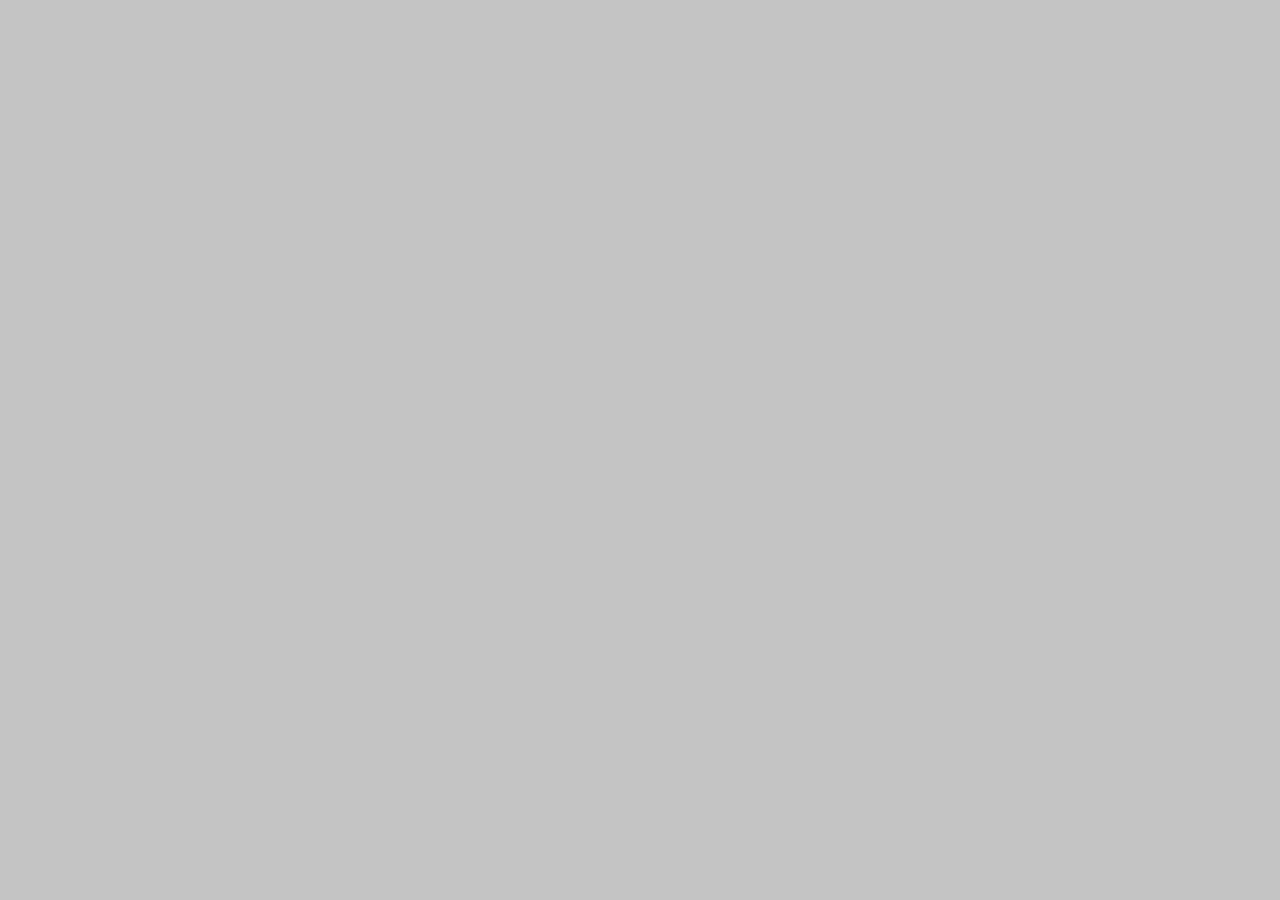
==== data/browser/index.html @ 91055d5b "basic server state handling" ====
<!doctype html>
<html lang="en" data-critters-container>
<head>
  <meta charset="utf-8">
  <title>ScoreBoardClient</title>
  <base href="/">
  <meta name="viewport" content="width=device-width, initial-scale=1">
  <link rel="icon" type="image/x-icon" href="favicon.ico">
<style>html{line-height:1.15;-webkit-text-size-adjust:100%}body{margin:0}html{font-family:sans-serif}@font-face{font-family:Roboto;font-style:normal;font-weight:400;font-display:swap;src:url(https://fonts.gstatic.com/s/roboto/v30/KFOmCnqEu92Fr1Mu72xKOzY.woff2) format("woff2");unicode-range:U+0460-052F,U+1C80-1C88,U+20B4,U+2DE0-2DFF,U+A640-A69F,U+FE2E-FE2F}@font-face{font-family:Roboto;font-style:normal;font-weight:400;font-display:swap;src:url(https://fonts.gstatic.com/s/roboto/v30/KFOmCnqEu92Fr1Mu5mxKOzY.woff2) format("woff2");unicode-range:U+0301,U+0400-045F,U+0490-0491,U+04B0-04B1,U+2116}@font-face{font-family:Roboto;font-style:normal;font-weight:400;font-display:swap;src:url(https://fonts.gstatic.com/s/roboto/v30/KFOmCnqEu92Fr1Mu7mxKOzY.woff2) format("woff2");unicode-range:U+1F00-1FFF}@font-face{font-family:Roboto;font-style:normal;font-weight:400;font-display:swap;src:url(https://fonts.gstatic.com/s/roboto/v30/KFOmCnqEu92Fr1Mu4WxKOzY.woff2) format("woff2");unicode-range:U+0370-0377,U+037A-037F,U+0384-038A,U+038C,U+038E-03A1,U+03A3-03FF}@font-face{font-family:Roboto;font-style:normal;font-weight:400;font-display:swap;src:url(https://fonts.gstatic.com/s/roboto/v30/KFOmCnqEu92Fr1Mu7WxKOzY.woff2) format("woff2");unicode-range:U+0102-0103,U+0110-0111,U+0128-0129,U+0168-0169,U+01A0-01A1,U+01AF-01B0,U+0300-0301,U+0303-0304,U+0308-0309,U+0323,U+0329,U+1EA0-1EF9,U+20AB}@font-face{font-family:Roboto;font-style:normal;font-weight:400;font-display:swap;src:url(https://fonts.gstatic.com/s/roboto/v30/KFOmCnqEu92Fr1Mu7GxKOzY.woff2) format("woff2");unicode-range:U+0100-02AF,U+0304,U+0308,U+0329,U+1E00-1E9F,U+1EF2-1EFF,U+2020,U+20A0-20AB,U+20AD-20C0,U+2113,U+2C60-2C7F,U+A720-A7FF}@font-face{font-family:Roboto;font-style:normal;font-weight:400;font-display:swap;src:url(https://fonts.gstatic.com/s/roboto/v30/KFOmCnqEu92Fr1Mu4mxK.woff2) format("woff2");unicode-range:U+0000-00FF,U+0131,U+0152-0153,U+02BB-02BC,U+02C6,U+02DA,U+02DC,U+0304,U+0308,U+0329,U+2000-206F,U+2074,U+20AC,U+2122,U+2191,U+2193,U+2212,U+2215,U+FEFF,U+FFFD}@font-face{font-family:Roboto;font-style:normal;font-weight:700;font-display:swap;src:url(https://fonts.gstatic.com/s/roboto/v30/KFOlCnqEu92Fr1MmWUlfCRc4EsA.woff2) format("woff2");unicode-range:U+0460-052F,U+1C80-1C88,U+20B4,U+2DE0-2DFF,U+A640-A69F,U+FE2E-FE2F}@font-face{font-family:Roboto;font-style:normal;font-weight:700;font-display:swap;src:url(https://fonts.gstatic.com/s/roboto/v30/KFOlCnqEu92Fr1MmWUlfABc4EsA.woff2) format("woff2");unicode-range:U+0301,U+0400-045F,U+0490-0491,U+04B0-04B1,U+2116}@font-face{font-family:Roboto;font-style:normal;font-weight:700;font-display:swap;src:url(https://fonts.gstatic.com/s/roboto/v30/KFOlCnqEu92Fr1MmWUlfCBc4EsA.woff2) format("woff2");unicode-range:U+1F00-1FFF}@font-face{font-family:Roboto;font-style:normal;font-weight:700;font-display:swap;src:url(https://fonts.gstatic.com/s/roboto/v30/KFOlCnqEu92Fr1MmWUlfBxc4EsA.woff2) format("woff2");unicode-range:U+0370-0377,U+037A-037F,U+0384-038A,U+038C,U+038E-03A1,U+03A3-03FF}@font-face{font-family:Roboto;font-style:normal;font-weight:700;font-display:swap;src:url(https://fonts.gstatic.com/s/roboto/v30/KFOlCnqEu92Fr1MmWUlfCxc4EsA.woff2) format("woff2");unicode-range:U+0102-0103,U+0110-0111,U+0128-0129,U+0168-0169,U+01A0-01A1,U+01AF-01B0,U+0300-0301,U+0303-0304,U+0308-0309,U+0323,U+0329,U+1EA0-1EF9,U+20AB}@font-face{font-family:Roboto;font-style:normal;font-weight:700;font-display:swap;src:url(https://fonts.gstatic.com/s/roboto/v30/KFOlCnqEu92Fr1MmWUlfChc4EsA.woff2) format("woff2");unicode-range:U+0100-02AF,U+0304,U+0308,U+0329,U+1E00-1E9F,U+1EF2-1EFF,U+2020,U+20A0-20AB,U+20AD-20C0,U+2113,U+2C60-2C7F,U+A720-A7FF}@font-face{font-family:Roboto;font-style:normal;font-weight:700;font-display:swap;src:url(https://fonts.gstatic.com/s/roboto/v30/KFOlCnqEu92Fr1MmWUlfBBc4.woff2) format("woff2");unicode-range:U+0000-00FF,U+0131,U+0152-0153,U+02BB-02BC,U+02C6,U+02DA,U+02DC,U+0304,U+0308,U+0329,U+2000-206F,U+2074,U+20AC,U+2122,U+2191,U+2193,U+2212,U+2215,U+FEFF,U+FFFD}:root{--primary-color:#bc0001;--secondary-color:#000;--tertiary-color:#fff;--font-color:#2c2c2c;--bg-color:#c3c3c3;--segment-color:#ffc400}html{font-family:Roboto,sans-serif}body{background-color:var(--bg-color);color:var(--font-color)}</style><link rel="stylesheet" href="styles-7XBYUC6H.css" media="print" onload="this.media='all'"><noscript><link rel="stylesheet" href="styles-7XBYUC6H.css"></noscript></head>
<body>
  <app-root></app-root>
<script src="main-OS24URJH.js" type="module"></script></body>
</html>
---- data/browser/styles-7XBYUC6H.css ----
abbr[title]{border-bottom:none;text-decoration:underline;text-decoration:underline dotted}button,[type=button],[type=reset],[type=submit]{-webkit-appearance:button}button::-moz-focus-inner,[type=button]::-moz-focus-inner,[type=reset]::-moz-focus-inner,[type=submit]::-moz-focus-inner{border-style:none;padding:0}button:-moz-focusring,[type=button]:-moz-focusring,[type=reset]:-moz-focusring,[type=submit]:-moz-focusring{outline:1px dotted ButtonText}html{line-height:1.15;-webkit-text-size-adjust:100%}body{margin:0}main{display:block}h1{font-size:2em;margin:.67em 0}hr{box-sizing:content-box;height:0;overflow:visible}pre{font-family:monospace,monospace;font-size:1em}a{background-color:transparent}abbr[title]{border-bottom:none;text-decoration:underline;-webkit-text-decoration:underline dotted;text-decoration:underline dotted}b,strong{font-weight:bolder}code,kbd,samp{font-family:monospace,monospace;font-size:1em}small{font-size:80%}sub,sup{font-size:75%;line-height:0;position:relative;vertical-align:baseline}sub{bottom:-.25em}sup{top:-.5em}img{border-style:none}button,input,optgroup,select,textarea{font-family:inherit;font-size:100%;line-height:1.15;margin:0}button,input{overflow:visible}button,select{text-transform:none}[type=button],[type=reset],[type=submit],button{-webkit-appearance:button}[type=button]::-moz-focus-inner,[type=reset]::-moz-focus-inner,[type=submit]::-moz-focus-inner,button::-moz-focus-inner{border-style:none;padding:0}[type=button]:-moz-focusring,[type=reset]:-moz-focusring,[type=submit]:-moz-focusring,button:-moz-focusring{outline:1px dotted ButtonText}fieldset{padding:.35em .75em .625em}legend{box-sizing:border-box;color:inherit;display:table;max-width:100%;padding:0;white-space:normal}progress{vertical-align:baseline}textarea{overflow:auto}[type=checkbox],[type=radio]{box-sizing:border-box;padding:0}[type=number]::-webkit-inner-spin-button,[type=number]::-webkit-outer-spin-button{height:auto}[type=search]{-webkit-appearance:textfield;outline-offset:-2px}[type=search]::-webkit-search-decoration{-webkit-appearance:none}::-webkit-file-upload-button{-webkit-appearance:button;font:inherit}details{display:block}summary{display:list-item}template{display:none}[hidden]{display:none}html{font-family:sans-serif}.hidden,[hidden]{display:none!important}.pure-img{max-width:100%;height:auto;display:block}.pure-g{display:flex;flex-flow:row wrap;align-content:flex-start}.pure-u{display:inline-block;vertical-align:top}.pure-u-1,.pure-u-1-1,.pure-u-1-12,.pure-u-1-2,.pure-u-1-24,.pure-u-1-3,.pure-u-1-4,.pure-u-1-5,.pure-u-1-6,.pure-u-1-8,.pure-u-10-24,.pure-u-11-12,.pure-u-11-24,.pure-u-12-24,.pure-u-13-24,.pure-u-14-24,.pure-u-15-24,.pure-u-16-24,.pure-u-17-24,.pure-u-18-24,.pure-u-19-24,.pure-u-2-24,.pure-u-2-3,.pure-u-2-5,.pure-u-20-24,.pure-u-21-24,.pure-u-22-24,.pure-u-23-24,.pure-u-24-24,.pure-u-3-24,.pure-u-3-4,.pure-u-3-5,.pure-u-3-8,.pure-u-4-24,.pure-u-4-5,.pure-u-5-12,.pure-u-5-24,.pure-u-5-5,.pure-u-5-6,.pure-u-5-8,.pure-u-6-24,.pure-u-7-12,.pure-u-7-24,.pure-u-7-8,.pure-u-8-24,.pure-u-9-24{display:inline-block;letter-spacing:normal;word-spacing:normal;vertical-align:top;text-rendering:auto}.pure-u-1-24{width:4.1667%}.pure-u-1-12,.pure-u-2-24{width:8.3333%}.pure-u-1-8,.pure-u-3-24{width:12.5%}.pure-u-1-6,.pure-u-4-24{width:16.6667%}.pure-u-1-5{width:20%}.pure-u-5-24{width:20.8333%}.pure-u-1-4,.pure-u-6-24{width:25%}.pure-u-7-24{width:29.1667%}.pure-u-1-3,.pure-u-8-24{width:33.3333%}.pure-u-3-8,.pure-u-9-24{width:37.5%}.pure-u-2-5{width:40%}.pure-u-10-24,.pure-u-5-12{width:41.6667%}.pure-u-11-24{width:45.8333%}.pure-u-1-2,.pure-u-12-24{width:50%}.pure-u-13-24{width:54.1667%}.pure-u-14-24,.pure-u-7-12{width:58.3333%}.pure-u-3-5{width:60%}.pure-u-15-24,.pure-u-5-8{width:62.5%}.pure-u-16-24,.pure-u-2-3{width:66.6667%}.pure-u-17-24{width:70.8333%}.pure-u-18-24,.pure-u-3-4{width:75%}.pure-u-19-24{width:79.1667%}.pure-u-4-5{width:80%}.pure-u-20-24,.pure-u-5-6{width:83.3333%}.pure-u-21-24,.pure-u-7-8{width:87.5%}.pure-u-11-12,.pure-u-22-24{width:91.6667%}.pure-u-23-24{width:95.8333%}.pure-u-1,.pure-u-1-1,.pure-u-24-24,.pure-u-5-5{width:100%}.pure-button{display:inline-block;line-height:normal;white-space:nowrap;vertical-align:middle;text-align:center;cursor:pointer;-webkit-user-drag:none;-webkit-user-select:none;user-select:none;box-sizing:border-box}.pure-button::-moz-focus-inner{padding:0;border:0}.pure-button-group{letter-spacing:-.31em;text-rendering:optimizespeed}.opera-only :-o-prefocus,.pure-button-group{word-spacing:-.43em}.pure-button-group .pure-button{letter-spacing:normal;word-spacing:normal;vertical-align:top;text-rendering:auto}.pure-button{font-family:inherit;font-size:100%;padding:.5em 1em;color:#000c;border:none transparent;background-color:#e6e6e6;text-decoration:none;border-radius:2px}.pure-button-hover,.pure-button:focus,.pure-button:hover{background-image:linear-gradient(transparent,#0000000d 40%,#0000001a)}.pure-button:focus{outline:0}.pure-button-active,.pure-button:active{box-shadow:0 0 0 1px #00000026 inset,0 0 6px #0003 inset;border-color:#000}.pure-button-disabled,.pure-button-disabled:active,.pure-button-disabled:focus,.pure-button-disabled:hover,.pure-button[disabled]{border:none;background-image:none;opacity:.4;cursor:not-allowed;box-shadow:none;pointer-events:none}.pure-button-hidden{display:none}.pure-button-primary,.pure-button-selected,a.pure-button-primary,a.pure-button-selected{background-color:#0078e7;color:#fff}.pure-button-group .pure-button{margin:0;border-radius:0;border-right:1px solid rgba(0,0,0,.2)}.pure-button-group .pure-button:first-child{border-top-left-radius:2px;border-bottom-left-radius:2px}.pure-button-group .pure-button:last-child{border-top-right-radius:2px;border-bottom-right-radius:2px;border-right:none}.pure-form input[type=color],.pure-form input[type=date],.pure-form input[type=datetime-local],.pure-form input[type=datetime],.pure-form input[type=email],.pure-form input[type=month],.pure-form input[type=number],.pure-form input[type=password],.pure-form input[type=search],.pure-form input[type=tel],.pure-form input[type=text],.pure-form input[type=time],.pure-form input[type=url],.pure-form input[type=week],.pure-form select,.pure-form textarea{padding:.5em .6em;display:inline-block;border:1px solid #ccc;box-shadow:inset 0 1px 3px #ddd;border-radius:4px;vertical-align:middle;box-sizing:border-box}.pure-form input:not([type]){padding:.5em .6em;display:inline-block;border:1px solid #ccc;box-shadow:inset 0 1px 3px #ddd;border-radius:4px;box-sizing:border-box}.pure-form input[type=color]{padding:.2em .5em}.pure-form input[type=color]:focus,.pure-form input[type=date]:focus,.pure-form input[type=datetime-local]:focus,.pure-form input[type=datetime]:focus,.pure-form input[type=email]:focus,.pure-form input[type=month]:focus,.pure-form input[type=number]:focus,.pure-form input[type=password]:focus,.pure-form input[type=search]:focus,.pure-form input[type=tel]:focus,.pure-form input[type=text]:focus,.pure-form input[type=time]:focus,.pure-form input[type=url]:focus,.pure-form input[type=week]:focus,.pure-form select:focus,.pure-form textarea:focus{outline:0;border-color:#129fea}.pure-form input:not([type]):focus{outline:0;border-color:#129fea}.pure-form input[type=checkbox]:focus,.pure-form input[type=file]:focus,.pure-form input[type=radio]:focus{outline:thin solid #129FEA;outline:1px auto #129FEA}.pure-form .pure-checkbox,.pure-form .pure-radio{margin:.5em 0;display:block}.pure-form input[type=color][disabled],.pure-form input[type=date][disabled],.pure-form input[type=datetime-local][disabled],.pure-form input[type=datetime][disabled],.pure-form input[type=email][disabled],.pure-form input[type=month][disabled],.pure-form input[type=number][disabled],.pure-form input[type=password][disabled],.pure-form input[type=search][disabled],.pure-form input[type=tel][disabled],.pure-form input[type=text][disabled],.pure-form input[type=time][disabled],.pure-form input[type=url][disabled],.pure-form input[type=week][disabled],.pure-form select[disabled],.pure-form textarea[disabled]{cursor:not-allowed;background-color:#eaeded;color:#cad2d3}.pure-form input:not([type])[disabled]{cursor:not-allowed;background-color:#eaeded;color:#cad2d3}.pure-form input[readonly],.pure-form select[readonly],.pure-form textarea[readonly]{background-color:#eee;color:#777;border-color:#ccc}.pure-form input:focus:invalid,.pure-form select:focus:invalid,.pure-form textarea:focus:invalid{color:#b94a48;border-color:#e9322d}.pure-form input[type=checkbox]:focus:invalid:focus,.pure-form input[type=file]:focus:invalid:focus,.pure-form input[type=radio]:focus:invalid:focus{outline-color:#e9322d}.pure-form select{height:2.25em;border:1px solid #ccc;background-color:#fff}.pure-form select[multiple]{height:auto}.pure-form label{margin:.5em 0 .2em}.pure-form fieldset{margin:0;padding:.35em 0 .75em;border:0}.pure-form legend{display:block;width:100%;padding:.3em 0;margin-bottom:.3em;color:#333;border-bottom:1px solid #e5e5e5}.pure-form-stacked input[type=color],.pure-form-stacked input[type=date],.pure-form-stacked input[type=datetime-local],.pure-form-stacked input[type=datetime],.pure-form-stacked input[type=email],.pure-form-stacked input[type=file],.pure-form-stacked input[type=month],.pure-form-stacked input[type=number],.pure-form-stacked input[type=password],.pure-form-stacked input[type=search],.pure-form-stacked input[type=tel],.pure-form-stacked input[type=text],.pure-form-stacked input[type=time],.pure-form-stacked input[type=url],.pure-form-stacked input[type=week],.pure-form-stacked label,.pure-form-stacked select,.pure-form-stacked textarea{display:block;margin:.25em 0}.pure-form-stacked input:not([type]){display:block;margin:.25em 0}.pure-form-aligned input,.pure-form-aligned select,.pure-form-aligned textarea,.pure-form-message-inline{display:inline-block;vertical-align:middle}.pure-form-aligned textarea{vertical-align:top}.pure-form-aligned .pure-control-group{margin-bottom:.5em}.pure-form-aligned .pure-control-group label{text-align:right;display:inline-block;vertical-align:middle;width:10em;margin:0 1em 0 0}.pure-form-aligned .pure-controls{margin:1.5em 0 0 11em}.pure-form .pure-input-rounded,.pure-form input.pure-input-rounded{border-radius:2em;padding:.5em 1em}.pure-form .pure-group fieldset{margin-bottom:10px}.pure-form .pure-group input,.pure-form .pure-group textarea{display:block;padding:10px;margin:0 0 -1px;border-radius:0;position:relative;top:-1px}.pure-form .pure-group input:focus,.pure-form .pure-group textarea:focus{z-index:3}.pure-form .pure-group input:first-child,.pure-form .pure-group textarea:first-child{top:1px;border-radius:4px 4px 0 0;margin:0}.pure-form .pure-group input:first-child:last-child,.pure-form .pure-group textarea:first-child:last-child{top:1px;border-radius:4px;margin:0}.pure-form .pure-group input:last-child,.pure-form .pure-group textarea:last-child{top:-2px;border-radius:0 0 4px 4px;margin:0}.pure-form .pure-group button{margin:.35em 0}.pure-form .pure-input-1{width:100%}.pure-form .pure-input-3-4{width:75%}.pure-form .pure-input-2-3{width:66%}.pure-form .pure-input-1-2{width:50%}.pure-form .pure-input-1-3{width:33%}.pure-form .pure-input-1-4{width:25%}.pure-form-message-inline{display:inline-block;padding-left:.3em;color:#666;vertical-align:middle;font-size:.875em}.pure-form-message{display:block;color:#666;font-size:.875em}@media only screen and (max-width :480px){.pure-form button[type=submit]{margin:.7em 0 0}.pure-form input:not([type]),.pure-form input[type=color],.pure-form input[type=date],.pure-form input[type=datetime-local],.pure-form input[type=datetime],.pure-form input[type=email],.pure-form input[type=month],.pure-form input[type=number],.pure-form input[type=password],.pure-form input[type=search],.pure-form input[type=tel],.pure-form input[type=text],.pure-form input[type=time],.pure-form input[type=url],.pure-form input[type=week],.pure-form label{margin-bottom:.3em;display:block}.pure-group input:not([type]),.pure-group input[type=color],.pure-group input[type=date],.pure-group input[type=datetime-local],.pure-group input[type=datetime],.pure-group input[type=email],.pure-group input[type=month],.pure-group input[type=number],.pure-group input[type=password],.pure-group input[type=search],.pure-group input[type=tel],.pure-group input[type=text],.pure-group input[type=time],.pure-group input[type=url],.pure-group input[type=week]{margin-bottom:0}.pure-form-aligned .pure-control-group label{margin-bottom:.3em;text-align:left;display:block;width:100%}.pure-form-aligned .pure-controls{margin:1.5em 0 0}.pure-form-message,.pure-form-message-inline{display:block;font-size:.75em;padding:.2em 0 .8em}}.pure-menu{box-sizing:border-box}.pure-menu-fixed{position:fixed;left:0;top:0;z-index:3}.pure-menu-item,.pure-menu-list{position:relative}.pure-menu-list{list-style:none;margin:0;padding:0}.pure-menu-item{padding:0;margin:0;height:100%}.pure-menu-heading,.pure-menu-link{display:block;text-decoration:none;white-space:nowrap}.pure-menu-horizontal{width:100%;white-space:nowrap}.pure-menu-horizontal .pure-menu-list{display:inline-block}.pure-menu-horizontal .pure-menu-heading,.pure-menu-horizontal .pure-menu-item,.pure-menu-horizontal .pure-menu-separator{display:inline-block;vertical-align:middle}.pure-menu-item .pure-menu-item{display:block}.pure-menu-children{display:none;position:absolute;left:100%;top:0;margin:0;padding:0;z-index:3}.pure-menu-horizontal .pure-menu-children{left:0;top:auto;width:inherit}.pure-menu-active>.pure-menu-children,.pure-menu-allow-hover:hover>.pure-menu-children{display:block;position:absolute}.pure-menu-has-children>.pure-menu-link:after{padding-left:.5em;content:"\25b8";font-size:small}.pure-menu-horizontal .pure-menu-has-children>.pure-menu-link:after{content:"\25be"}.pure-menu-scrollable{overflow-y:scroll;overflow-x:hidden}.pure-menu-scrollable .pure-menu-list{display:block}.pure-menu-horizontal.pure-menu-scrollable .pure-menu-list{display:inline-block}.pure-menu-horizontal.pure-menu-scrollable{white-space:nowrap;overflow-y:hidden;overflow-x:auto;padding:.5em 0}.pure-menu-horizontal .pure-menu-children .pure-menu-separator,.pure-menu-separator{background-color:#ccc;height:1px;margin:.3em 0}.pure-menu-horizontal .pure-menu-separator{width:1px;height:1.3em;margin:0 .3em}.pure-menu-horizontal .pure-menu-children .pure-menu-separator{display:block;width:auto}.pure-menu-heading{text-transform:uppercase;color:#565d64}.pure-menu-link{color:#777}.pure-menu-children{background-color:#fff}.pure-menu-heading,.pure-menu-link{padding:.5em 1em}.pure-menu-disabled{opacity:.5}.pure-menu-disabled .pure-menu-link:hover{background-color:transparent;cursor:default}.pure-menu-active>.pure-menu-link,.pure-menu-link:focus,.pure-menu-link:hover{background-color:#eee}.pure-menu-selected>.pure-menu-link,.pure-menu-selected>.pure-menu-link:visited{color:#000}.pure-table{border-collapse:collapse;border-spacing:0;empty-cells:show;border:1px solid #cbcbcb}.pure-table caption{color:#000;font:italic 85%/1 arial,sans-serif;padding:1em 0;text-align:center}.pure-table td,.pure-table th{border-left:1px solid #cbcbcb;border-width:0 0 0 1px;font-size:inherit;margin:0;overflow:visible;padding:.5em 1em}.pure-table thead{background-color:#e0e0e0;color:#000;text-align:left;vertical-align:bottom}.pure-table td{background-color:transparent}.pure-table-odd td{background-color:#f2f2f2}.pure-table-striped tr:nth-child(2n-1) td{background-color:#f2f2f2}.pure-table-bordered td{border-bottom:1px solid #cbcbcb}.pure-table-bordered tbody>tr:last-child>td{border-bottom-width:0}.pure-table-horizontal td,.pure-table-horizontal th{border-width:0 0 1px 0;border-bottom:1px solid #cbcbcb}.pure-table-horizontal tbody>tr:last-child>td{border-bottom-width:0}@media screen and (min-width:35.5em){.pure-u-sm-1,.pure-u-sm-1-1,.pure-u-sm-1-12,.pure-u-sm-1-2,.pure-u-sm-1-24,.pure-u-sm-1-3,.pure-u-sm-1-4,.pure-u-sm-1-5,.pure-u-sm-1-6,.pure-u-sm-1-8,.pure-u-sm-10-24,.pure-u-sm-11-12,.pure-u-sm-11-24,.pure-u-sm-12-24,.pure-u-sm-13-24,.pure-u-sm-14-24,.pure-u-sm-15-24,.pure-u-sm-16-24,.pure-u-sm-17-24,.pure-u-sm-18-24,.pure-u-sm-19-24,.pure-u-sm-2-24,.pure-u-sm-2-3,.pure-u-sm-2-5,.pure-u-sm-20-24,.pure-u-sm-21-24,.pure-u-sm-22-24,.pure-u-sm-23-24,.pure-u-sm-24-24,.pure-u-sm-3-24,.pure-u-sm-3-4,.pure-u-sm-3-5,.pure-u-sm-3-8,.pure-u-sm-4-24,.pure-u-sm-4-5,.pure-u-sm-5-12,.pure-u-sm-5-24,.pure-u-sm-5-5,.pure-u-sm-5-6,.pure-u-sm-5-8,.pure-u-sm-6-24,.pure-u-sm-7-12,.pure-u-sm-7-24,.pure-u-sm-7-8,.pure-u-sm-8-24,.pure-u-sm-9-24{display:inline-block;letter-spacing:normal;word-spacing:normal;vertical-align:top;text-rendering:auto}.pure-u-sm-1-24{width:4.1667%}.pure-u-sm-1-12,.pure-u-sm-2-24{width:8.3333%}.pure-u-sm-1-8,.pure-u-sm-3-24{width:12.5%}.pure-u-sm-1-6,.pure-u-sm-4-24{width:16.6667%}.pure-u-sm-1-5{width:20%}.pure-u-sm-5-24{width:20.8333%}.pure-u-sm-1-4,.pure-u-sm-6-24{width:25%}.pure-u-sm-7-24{width:29.1667%}.pure-u-sm-1-3,.pure-u-sm-8-24{width:33.3333%}.pure-u-sm-3-8,.pure-u-sm-9-24{width:37.5%}.pure-u-sm-2-5{width:40%}.pure-u-sm-10-24,.pure-u-sm-5-12{width:41.6667%}.pure-u-sm-11-24{width:45.8333%}.pure-u-sm-1-2,.pure-u-sm-12-24{width:50%}.pure-u-sm-13-24{width:54.1667%}.pure-u-sm-14-24,.pure-u-sm-7-12{width:58.3333%}.pure-u-sm-3-5{width:60%}.pure-u-sm-15-24,.pure-u-sm-5-8{width:62.5%}.pure-u-sm-16-24,.pure-u-sm-2-3{width:66.6667%}.pure-u-sm-17-24{width:70.8333%}.pure-u-sm-18-24,.pure-u-sm-3-4{width:75%}.pure-u-sm-19-24{width:79.1667%}.pure-u-sm-4-5{width:80%}.pure-u-sm-20-24,.pure-u-sm-5-6{width:83.3333%}.pure-u-sm-21-24,.pure-u-sm-7-8{width:87.5%}.pure-u-sm-11-12,.pure-u-sm-22-24{width:91.6667%}.pure-u-sm-23-24{width:95.8333%}.pure-u-sm-1,.pure-u-sm-1-1,.pure-u-sm-24-24,.pure-u-sm-5-5{width:100%}}@media screen and (min-width:48em){.pure-u-md-1,.pure-u-md-1-1,.pure-u-md-1-12,.pure-u-md-1-2,.pure-u-md-1-24,.pure-u-md-1-3,.pure-u-md-1-4,.pure-u-md-1-5,.pure-u-md-1-6,.pure-u-md-1-8,.pure-u-md-10-24,.pure-u-md-11-12,.pure-u-md-11-24,.pure-u-md-12-24,.pure-u-md-13-24,.pure-u-md-14-24,.pure-u-md-15-24,.pure-u-md-16-24,.pure-u-md-17-24,.pure-u-md-18-24,.pure-u-md-19-24,.pure-u-md-2-24,.pure-u-md-2-3,.pure-u-md-2-5,.pure-u-md-20-24,.pure-u-md-21-24,.pure-u-md-22-24,.pure-u-md-23-24,.pure-u-md-24-24,.pure-u-md-3-24,.pure-u-md-3-4,.pure-u-md-3-5,.pure-u-md-3-8,.pure-u-md-4-24,.pure-u-md-4-5,.pure-u-md-5-12,.pure-u-md-5-24,.pure-u-md-5-5,.pure-u-md-5-6,.pure-u-md-5-8,.pure-u-md-6-24,.pure-u-md-7-12,.pure-u-md-7-24,.pure-u-md-7-8,.pure-u-md-8-24,.pure-u-md-9-24{display:inline-block;letter-spacing:normal;word-spacing:normal;vertical-align:top;text-rendering:auto}.pure-u-md-1-24{width:4.1667%}.pure-u-md-1-12,.pure-u-md-2-24{width:8.3333%}.pure-u-md-1-8,.pure-u-md-3-24{width:12.5%}.pure-u-md-1-6,.pure-u-md-4-24{width:16.6667%}.pure-u-md-1-5{width:20%}.pure-u-md-5-24{width:20.8333%}.pure-u-md-1-4,.pure-u-md-6-24{width:25%}.pure-u-md-7-24{width:29.1667%}.pure-u-md-1-3,.pure-u-md-8-24{width:33.3333%}.pure-u-md-3-8,.pure-u-md-9-24{width:37.5%}.pure-u-md-2-5{width:40%}.pure-u-md-10-24,.pure-u-md-5-12{width:41.6667%}.pure-u-md-11-24{width:45.8333%}.pure-u-md-1-2,.pure-u-md-12-24{width:50%}.pure-u-md-13-24{width:54.1667%}.pure-u-md-14-24,.pure-u-md-7-12{width:58.3333%}.pure-u-md-3-5{width:60%}.pure-u-md-15-24,.pure-u-md-5-8{width:62.5%}.pure-u-md-16-24,.pure-u-md-2-3{width:66.6667%}.pure-u-md-17-24{width:70.8333%}.pure-u-md-18-24,.pure-u-md-3-4{width:75%}.pure-u-md-19-24{width:79.1667%}.pure-u-md-4-5{width:80%}.pure-u-md-20-24,.pure-u-md-5-6{width:83.3333%}.pure-u-md-21-24,.pure-u-md-7-8{width:87.5%}.pure-u-md-11-12,.pure-u-md-22-24{width:91.6667%}.pure-u-md-23-24{width:95.8333%}.pure-u-md-1,.pure-u-md-1-1,.pure-u-md-24-24,.pure-u-md-5-5{width:100%}}@media screen and (min-width:64em){.pure-u-lg-1,.pure-u-lg-1-1,.pure-u-lg-1-12,.pure-u-lg-1-2,.pure-u-lg-1-24,.pure-u-lg-1-3,.pure-u-lg-1-4,.pure-u-lg-1-5,.pure-u-lg-1-6,.pure-u-lg-1-8,.pure-u-lg-10-24,.pure-u-lg-11-12,.pure-u-lg-11-24,.pure-u-lg-12-24,.pure-u-lg-13-24,.pure-u-lg-14-24,.pure-u-lg-15-24,.pure-u-lg-16-24,.pure-u-lg-17-24,.pure-u-lg-18-24,.pure-u-lg-19-24,.pure-u-lg-2-24,.pure-u-lg-2-3,.pure-u-lg-2-5,.pure-u-lg-20-24,.pure-u-lg-21-24,.pure-u-lg-22-24,.pure-u-lg-23-24,.pure-u-lg-24-24,.pure-u-lg-3-24,.pure-u-lg-3-4,.pure-u-lg-3-5,.pure-u-lg-3-8,.pure-u-lg-4-24,.pure-u-lg-4-5,.pure-u-lg-5-12,.pure-u-lg-5-24,.pure-u-lg-5-5,.pure-u-lg-5-6,.pure-u-lg-5-8,.pure-u-lg-6-24,.pure-u-lg-7-12,.pure-u-lg-7-24,.pure-u-lg-7-8,.pure-u-lg-8-24,.pure-u-lg-9-24{display:inline-block;letter-spacing:normal;word-spacing:normal;vertical-align:top;text-rendering:auto}.pure-u-lg-1-24{width:4.1667%}.pure-u-lg-1-12,.pure-u-lg-2-24{width:8.3333%}.pure-u-lg-1-8,.pure-u-lg-3-24{width:12.5%}.pure-u-lg-1-6,.pure-u-lg-4-24{width:16.6667%}.pure-u-lg-1-5{width:20%}.pure-u-lg-5-24{width:20.8333%}.pure-u-lg-1-4,.pure-u-lg-6-24{width:25%}.pure-u-lg-7-24{width:29.1667%}.pure-u-lg-1-3,.pure-u-lg-8-24{width:33.3333%}.pure-u-lg-3-8,.pure-u-lg-9-24{width:37.5%}.pure-u-lg-2-5{width:40%}.pure-u-lg-10-24,.pure-u-lg-5-12{width:41.6667%}.pure-u-lg-11-24{width:45.8333%}.pure-u-lg-1-2,.pure-u-lg-12-24{width:50%}.pure-u-lg-13-24{width:54.1667%}.pure-u-lg-14-24,.pure-u-lg-7-12{width:58.3333%}.pure-u-lg-3-5{width:60%}.pure-u-lg-15-24,.pure-u-lg-5-8{width:62.5%}.pure-u-lg-16-24,.pure-u-lg-2-3{width:66.6667%}.pure-u-lg-17-24{width:70.8333%}.pure-u-lg-18-24,.pure-u-lg-3-4{width:75%}.pure-u-lg-19-24{width:79.1667%}.pure-u-lg-4-5{width:80%}.pure-u-lg-20-24,.pure-u-lg-5-6{width:83.3333%}.pure-u-lg-21-24,.pure-u-lg-7-8{width:87.5%}.pure-u-lg-11-12,.pure-u-lg-22-24{width:91.6667%}.pure-u-lg-23-24{width:95.8333%}.pure-u-lg-1,.pure-u-lg-1-1,.pure-u-lg-24-24,.pure-u-lg-5-5{width:100%}}@media screen and (min-width:80em){.pure-u-xl-1,.pure-u-xl-1-1,.pure-u-xl-1-12,.pure-u-xl-1-2,.pure-u-xl-1-24,.pure-u-xl-1-3,.pure-u-xl-1-4,.pure-u-xl-1-5,.pure-u-xl-1-6,.pure-u-xl-1-8,.pure-u-xl-10-24,.pure-u-xl-11-12,.pure-u-xl-11-24,.pure-u-xl-12-24,.pure-u-xl-13-24,.pure-u-xl-14-24,.pure-u-xl-15-24,.pure-u-xl-16-24,.pure-u-xl-17-24,.pure-u-xl-18-24,.pure-u-xl-19-24,.pure-u-xl-2-24,.pure-u-xl-2-3,.pure-u-xl-2-5,.pure-u-xl-20-24,.pure-u-xl-21-24,.pure-u-xl-22-24,.pure-u-xl-23-24,.pure-u-xl-24-24,.pure-u-xl-3-24,.pure-u-xl-3-4,.pure-u-xl-3-5,.pure-u-xl-3-8,.pure-u-xl-4-24,.pure-u-xl-4-5,.pure-u-xl-5-12,.pure-u-xl-5-24,.pure-u-xl-5-5,.pure-u-xl-5-6,.pure-u-xl-5-8,.pure-u-xl-6-24,.pure-u-xl-7-12,.pure-u-xl-7-24,.pure-u-xl-7-8,.pure-u-xl-8-24,.pure-u-xl-9-24{display:inline-block;letter-spacing:normal;word-spacing:normal;vertical-align:top;text-rendering:auto}.pure-u-xl-1-24{width:4.1667%}.pure-u-xl-1-12,.pure-u-xl-2-24{width:8.3333%}.pure-u-xl-1-8,.pure-u-xl-3-24{width:12.5%}.pure-u-xl-1-6,.pure-u-xl-4-24{width:16.6667%}.pure-u-xl-1-5{width:20%}.pure-u-xl-5-24{width:20.8333%}.pure-u-xl-1-4,.pure-u-xl-6-24{width:25%}.pure-u-xl-7-24{width:29.1667%}.pure-u-xl-1-3,.pure-u-xl-8-24{width:33.3333%}.pure-u-xl-3-8,.pure-u-xl-9-24{width:37.5%}.pure-u-xl-2-5{width:40%}.pure-u-xl-10-24,.pure-u-xl-5-12{width:41.6667%}.pure-u-xl-11-24{width:45.8333%}.pure-u-xl-1-2,.pure-u-xl-12-24{width:50%}.pure-u-xl-13-24{width:54.1667%}.pure-u-xl-14-24,.pure-u-xl-7-12{width:58.3333%}.pure-u-xl-3-5{width:60%}.pure-u-xl-15-24,.pure-u-xl-5-8{width:62.5%}.pure-u-xl-16-24,.pure-u-xl-2-3{width:66.6667%}.pure-u-xl-17-24{width:70.8333%}.pure-u-xl-18-24,.pure-u-xl-3-4{width:75%}.pure-u-xl-19-24{width:79.1667%}.pure-u-xl-4-5{width:80%}.pure-u-xl-20-24,.pure-u-xl-5-6{width:83.3333%}.pure-u-xl-21-24,.pure-u-xl-7-8{width:87.5%}.pure-u-xl-11-12,.pure-u-xl-22-24{width:91.6667%}.pure-u-xl-23-24{width:95.8333%}.pure-u-xl-1,.pure-u-xl-1-1,.pure-u-xl-24-24,.pure-u-xl-5-5{width:100%}}@media screen and (min-width:120em){.pure-u-xxl-1,.pure-u-xxl-1-1,.pure-u-xxl-1-12,.pure-u-xxl-1-2,.pure-u-xxl-1-24,.pure-u-xxl-1-3,.pure-u-xxl-1-4,.pure-u-xxl-1-5,.pure-u-xxl-1-6,.pure-u-xxl-1-8,.pure-u-xxl-10-24,.pure-u-xxl-11-12,.pure-u-xxl-11-24,.pure-u-xxl-12-24,.pure-u-xxl-13-24,.pure-u-xxl-14-24,.pure-u-xxl-15-24,.pure-u-xxl-16-24,.pure-u-xxl-17-24,.pure-u-xxl-18-24,.pure-u-xxl-19-24,.pure-u-xxl-2-24,.pure-u-xxl-2-3,.pure-u-xxl-2-5,.pure-u-xxl-20-24,.pure-u-xxl-21-24,.pure-u-xxl-22-24,.pure-u-xxl-23-24,.pure-u-xxl-24-24,.pure-u-xxl-3-24,.pure-u-xxl-3-4,.pure-u-xxl-3-5,.pure-u-xxl-3-8,.pure-u-xxl-4-24,.pure-u-xxl-4-5,.pure-u-xxl-5-12,.pure-u-xxl-5-24,.pure-u-xxl-5-5,.pure-u-xxl-5-6,.pure-u-xxl-5-8,.pure-u-xxl-6-24,.pure-u-xxl-7-12,.pure-u-xxl-7-24,.pure-u-xxl-7-8,.pure-u-xxl-8-24,.pure-u-xxl-9-24{display:inline-block;letter-spacing:normal;word-spacing:normal;vertical-align:top;text-rendering:auto}.pure-u-xxl-1-24{width:4.1667%}.pure-u-xxl-1-12,.pure-u-xxl-2-24{width:8.3333%}.pure-u-xxl-1-8,.pure-u-xxl-3-24{width:12.5%}.pure-u-xxl-1-6,.pure-u-xxl-4-24{width:16.6667%}.pure-u-xxl-1-5{width:20%}.pure-u-xxl-5-24{width:20.8333%}.pure-u-xxl-1-4,.pure-u-xxl-6-24{width:25%}.pure-u-xxl-7-24{width:29.1667%}.pure-u-xxl-1-3,.pure-u-xxl-8-24{width:33.3333%}.pure-u-xxl-3-8,.pure-u-xxl-9-24{width:37.5%}.pure-u-xxl-2-5{width:40%}.pure-u-xxl-10-24,.pure-u-xxl-5-12{width:41.6667%}.pure-u-xxl-11-24{width:45.8333%}.pure-u-xxl-1-2,.pure-u-xxl-12-24{width:50%}.pure-u-xxl-13-24{width:54.1667%}.pure-u-xxl-14-24,.pure-u-xxl-7-12{width:58.3333%}.pure-u-xxl-3-5{width:60%}.pure-u-xxl-15-24,.pure-u-xxl-5-8{width:62.5%}.pure-u-xxl-16-24,.pure-u-xxl-2-3{width:66.6667%}.pure-u-xxl-17-24{width:70.8333%}.pure-u-xxl-18-24,.pure-u-xxl-3-4{width:75%}.pure-u-xxl-19-24{width:79.1667%}.pure-u-xxl-4-5{width:80%}.pure-u-xxl-20-24,.pure-u-xxl-5-6{width:83.3333%}.pure-u-xxl-21-24,.pure-u-xxl-7-8{width:87.5%}.pure-u-xxl-11-12,.pure-u-xxl-22-24{width:91.6667%}.pure-u-xxl-23-24{width:95.8333%}.pure-u-xxl-1,.pure-u-xxl-1-1,.pure-u-xxl-24-24,.pure-u-xxl-5-5{width:100%}}@media screen and (min-width:160em){.pure-u-xxxl-1,.pure-u-xxxl-1-1,.pure-u-xxxl-1-12,.pure-u-xxxl-1-2,.pure-u-xxxl-1-24,.pure-u-xxxl-1-3,.pure-u-xxxl-1-4,.pure-u-xxxl-1-5,.pure-u-xxxl-1-6,.pure-u-xxxl-1-8,.pure-u-xxxl-10-24,.pure-u-xxxl-11-12,.pure-u-xxxl-11-24,.pure-u-xxxl-12-24,.pure-u-xxxl-13-24,.pure-u-xxxl-14-24,.pure-u-xxxl-15-24,.pure-u-xxxl-16-24,.pure-u-xxxl-17-24,.pure-u-xxxl-18-24,.pure-u-xxxl-19-24,.pure-u-xxxl-2-24,.pure-u-xxxl-2-3,.pure-u-xxxl-2-5,.pure-u-xxxl-20-24,.pure-u-xxxl-21-24,.pure-u-xxxl-22-24,.pure-u-xxxl-23-24,.pure-u-xxxl-24-24,.pure-u-xxxl-3-24,.pure-u-xxxl-3-4,.pure-u-xxxl-3-5,.pure-u-xxxl-3-8,.pure-u-xxxl-4-24,.pure-u-xxxl-4-5,.pure-u-xxxl-5-12,.pure-u-xxxl-5-24,.pure-u-xxxl-5-5,.pure-u-xxxl-5-6,.pure-u-xxxl-5-8,.pure-u-xxxl-6-24,.pure-u-xxxl-7-12,.pure-u-xxxl-7-24,.pure-u-xxxl-7-8,.pure-u-xxxl-8-24,.pure-u-xxxl-9-24{display:inline-block;letter-spacing:normal;word-spacing:normal;vertical-align:top;text-rendering:auto}.pure-u-xxxl-1-24{width:4.1667%}.pure-u-xxxl-1-12,.pure-u-xxxl-2-24{width:8.3333%}.pure-u-xxxl-1-8,.pure-u-xxxl-3-24{width:12.5%}.pure-u-xxxl-1-6,.pure-u-xxxl-4-24{width:16.6667%}.pure-u-xxxl-1-5{width:20%}.pure-u-xxxl-5-24{width:20.8333%}.pure-u-xxxl-1-4,.pure-u-xxxl-6-24{width:25%}.pure-u-xxxl-7-24{width:29.1667%}.pure-u-xxxl-1-3,.pure-u-xxxl-8-24{width:33.3333%}.pure-u-xxxl-3-8,.pure-u-xxxl-9-24{width:37.5%}.pure-u-xxxl-2-5{width:40%}.pure-u-xxxl-10-24,.pure-u-xxxl-5-12{width:41.6667%}.pure-u-xxxl-11-24{width:45.8333%}.pure-u-xxxl-1-2,.pure-u-xxxl-12-24{width:50%}.pure-u-xxxl-13-24{width:54.1667%}.pure-u-xxxl-14-24,.pure-u-xxxl-7-12{width:58.3333%}.pure-u-xxxl-3-5{width:60%}.pure-u-xxxl-15-24,.pure-u-xxxl-5-8{width:62.5%}.pure-u-xxxl-16-24,.pure-u-xxxl-2-3{width:66.6667%}.pure-u-xxxl-17-24{width:70.8333%}.pure-u-xxxl-18-24,.pure-u-xxxl-3-4{width:75%}.pure-u-xxxl-19-24{width:79.1667%}.pure-u-xxxl-4-5{width:80%}.pure-u-xxxl-20-24,.pure-u-xxxl-5-6{width:83.3333%}.pure-u-xxxl-21-24,.pure-u-xxxl-7-8{width:87.5%}.pure-u-xxxl-11-12,.pure-u-xxxl-22-24{width:91.6667%}.pure-u-xxxl-23-24{width:95.8333%}.pure-u-xxxl-1,.pure-u-xxxl-1-1,.pure-u-xxxl-24-24,.pure-u-xxxl-5-5{width:100%}}@media screen and (min-width:240em){.pure-u-x4k-1,.pure-u-x4k-1-1,.pure-u-x4k-1-12,.pure-u-x4k-1-2,.pure-u-x4k-1-24,.pure-u-x4k-1-3,.pure-u-x4k-1-4,.pure-u-x4k-1-5,.pure-u-x4k-1-6,.pure-u-x4k-1-8,.pure-u-x4k-10-24,.pure-u-x4k-11-12,.pure-u-x4k-11-24,.pure-u-x4k-12-24,.pure-u-x4k-13-24,.pure-u-x4k-14-24,.pure-u-x4k-15-24,.pure-u-x4k-16-24,.pure-u-x4k-17-24,.pure-u-x4k-18-24,.pure-u-x4k-19-24,.pure-u-x4k-2-24,.pure-u-x4k-2-3,.pure-u-x4k-2-5,.pure-u-x4k-20-24,.pure-u-x4k-21-24,.pure-u-x4k-22-24,.pure-u-x4k-23-24,.pure-u-x4k-24-24,.pure-u-x4k-3-24,.pure-u-x4k-3-4,.pure-u-x4k-3-5,.pure-u-x4k-3-8,.pure-u-x4k-4-24,.pure-u-x4k-4-5,.pure-u-x4k-5-12,.pure-u-x4k-5-24,.pure-u-x4k-5-5,.pure-u-x4k-5-6,.pure-u-x4k-5-8,.pure-u-x4k-6-24,.pure-u-x4k-7-12,.pure-u-x4k-7-24,.pure-u-x4k-7-8,.pure-u-x4k-8-24,.pure-u-x4k-9-24{display:inline-block;letter-spacing:normal;word-spacing:normal;vertical-align:top;text-rendering:auto}.pure-u-x4k-1-24{width:4.1667%}.pure-u-x4k-1-12,.pure-u-x4k-2-24{width:8.3333%}.pure-u-x4k-1-8,.pure-u-x4k-3-24{width:12.5%}.pure-u-x4k-1-6,.pure-u-x4k-4-24{width:16.6667%}.pure-u-x4k-1-5{width:20%}.pure-u-x4k-5-24{width:20.8333%}.pure-u-x4k-1-4,.pure-u-x4k-6-24{width:25%}.pure-u-x4k-7-24{width:29.1667%}.pure-u-x4k-1-3,.pure-u-x4k-8-24{width:33.3333%}.pure-u-x4k-3-8,.pure-u-x4k-9-24{width:37.5%}.pure-u-x4k-2-5{width:40%}.pure-u-x4k-10-24,.pure-u-x4k-5-12{width:41.6667%}.pure-u-x4k-11-24{width:45.8333%}.pure-u-x4k-1-2,.pure-u-x4k-12-24{width:50%}.pure-u-x4k-13-24{width:54.1667%}.pure-u-x4k-14-24,.pure-u-x4k-7-12{width:58.3333%}.pure-u-x4k-3-5{width:60%}.pure-u-x4k-15-24,.pure-u-x4k-5-8{width:62.5%}.pure-u-x4k-16-24,.pure-u-x4k-2-3{width:66.6667%}.pure-u-x4k-17-24{width:70.8333%}.pure-u-x4k-18-24,.pure-u-x4k-3-4{width:75%}.pure-u-x4k-19-24{width:79.1667%}.pure-u-x4k-4-5{width:80%}.pure-u-x4k-20-24,.pure-u-x4k-5-6{width:83.3333%}.pure-u-x4k-21-24,.pure-u-x4k-7-8{width:87.5%}.pure-u-x4k-11-12,.pure-u-x4k-22-24{width:91.6667%}.pure-u-x4k-23-24{width:95.8333%}.pure-u-x4k-1,.pure-u-x4k-1-1,.pure-u-x4k-24-24,.pure-u-x4k-5-5{width:100%}}@font-face{font-family:Roboto;font-style:normal;font-weight:400;font-display:swap;src:url(https://fonts.gstatic.com/s/roboto/v30/KFOmCnqEu92Fr1Mu72xKOzY.woff2) format("woff2");unicode-range:U+0460-052F,U+1C80-1C88,U+20B4,U+2DE0-2DFF,U+A640-A69F,U+FE2E-FE2F}@font-face{font-family:Roboto;font-style:normal;font-weight:400;font-display:swap;src:url(https://fonts.gstatic.com/s/roboto/v30/KFOmCnqEu92Fr1Mu5mxKOzY.woff2) format("woff2");unicode-range:U+0301,U+0400-045F,U+0490-0491,U+04B0-04B1,U+2116}@font-face{font-family:Roboto;font-style:normal;font-weight:400;font-display:swap;src:url(https://fonts.gstatic.com/s/roboto/v30/KFOmCnqEu92Fr1Mu7mxKOzY.woff2) format("woff2");unicode-range:U+1F00-1FFF}@font-face{font-family:Roboto;font-style:normal;font-weight:400;font-display:swap;src:url(https://fonts.gstatic.com/s/roboto/v30/KFOmCnqEu92Fr1Mu4WxKOzY.woff2) format("woff2");unicode-range:U+0370-0377,U+037A-037F,U+0384-038A,U+038C,U+038E-03A1,U+03A3-03FF}@font-face{font-family:Roboto;font-style:normal;font-weight:400;font-display:swap;src:url(https://fonts.gstatic.com/s/roboto/v30/KFOmCnqEu92Fr1Mu7WxKOzY.woff2) format("woff2");unicode-range:U+0102-0103,U+0110-0111,U+0128-0129,U+0168-0169,U+01A0-01A1,U+01AF-01B0,U+0300-0301,U+0303-0304,U+0308-0309,U+0323,U+0329,U+1EA0-1EF9,U+20AB}@font-face{font-family:Roboto;font-style:normal;font-weight:400;font-display:swap;src:url(https://fonts.gstatic.com/s/roboto/v30/KFOmCnqEu92Fr1Mu7GxKOzY.woff2) format("woff2");unicode-range:U+0100-02AF,U+0304,U+0308,U+0329,U+1E00-1E9F,U+1EF2-1EFF,U+2020,U+20A0-20AB,U+20AD-20C0,U+2113,U+2C60-2C7F,U+A720-A7FF}@font-face{font-family:Roboto;font-style:normal;font-weight:400;font-display:swap;src:url(https://fonts.gstatic.com/s/roboto/v30/KFOmCnqEu92Fr1Mu4mxK.woff2) format("woff2");unicode-range:U+0000-00FF,U+0131,U+0152-0153,U+02BB-02BC,U+02C6,U+02DA,U+02DC,U+0304,U+0308,U+0329,U+2000-206F,U+2074,U+20AC,U+2122,U+2191,U+2193,U+2212,U+2215,U+FEFF,U+FFFD}@font-face{font-family:Roboto;font-style:normal;font-weight:700;font-display:swap;src:url(https://fonts.gstatic.com/s/roboto/v30/KFOlCnqEu92Fr1MmWUlfCRc4EsA.woff2) format("woff2");unicode-range:U+0460-052F,U+1C80-1C88,U+20B4,U+2DE0-2DFF,U+A640-A69F,U+FE2E-FE2F}@font-face{font-family:Roboto;font-style:normal;font-weight:700;font-display:swap;src:url(https://fonts.gstatic.com/s/roboto/v30/KFOlCnqEu92Fr1MmWUlfABc4EsA.woff2) format("woff2");unicode-range:U+0301,U+0400-045F,U+0490-0491,U+04B0-04B1,U+2116}@font-face{font-family:Roboto;font-style:normal;font-weight:700;font-display:swap;src:url(https://fonts.gstatic.com/s/roboto/v30/KFOlCnqEu92Fr1MmWUlfCBc4EsA.woff2) format("woff2");unicode-range:U+1F00-1FFF}@font-face{font-family:Roboto;font-style:normal;font-weight:700;font-display:swap;src:url(https://fonts.gstatic.com/s/roboto/v30/KFOlCnqEu92Fr1MmWUlfBxc4EsA.woff2) format("woff2");unicode-range:U+0370-0377,U+037A-037F,U+0384-038A,U+038C,U+038E-03A1,U+03A3-03FF}@font-face{font-family:Roboto;font-style:normal;font-weight:700;font-display:swap;src:url(https://fonts.gstatic.com/s/roboto/v30/KFOlCnqEu92Fr1MmWUlfCxc4EsA.woff2) format("woff2");unicode-range:U+0102-0103,U+0110-0111,U+0128-0129,U+0168-0169,U+01A0-01A1,U+01AF-01B0,U+0300-0301,U+0303-0304,U+0308-0309,U+0323,U+0329,U+1EA0-1EF9,U+20AB}@font-face{font-family:Roboto;font-style:normal;font-weight:700;font-display:swap;src:url(https://fonts.gstatic.com/s/roboto/v30/KFOlCnqEu92Fr1MmWUlfChc4EsA.woff2) format("woff2");unicode-range:U+0100-02AF,U+0304,U+0308,U+0329,U+1E00-1E9F,U+1EF2-1EFF,U+2020,U+20A0-20AB,U+20AD-20C0,U+2113,U+2C60-2C7F,U+A720-A7FF}@font-face{font-family:Roboto;font-style:normal;font-weight:700;font-display:swap;src:url(https://fonts.gstatic.com/s/roboto/v30/KFOlCnqEu92Fr1MmWUlfBBc4.woff2) format("woff2");unicode-range:U+0000-00FF,U+0131,U+0152-0153,U+02BB-02BC,U+02C6,U+02DA,U+02DC,U+0304,U+0308,U+0329,U+2000-206F,U+2074,U+20AC,U+2122,U+2191,U+2193,U+2212,U+2215,U+FEFF,U+FFFD}@font-face{font-family:DSEG7-Classic;src:url(/assets/fonts/dseg/DSEG7Classic-Regular.woff2) format("woff2"),url(/assets/fonts/dseg/DSEG7Classic-Regular.woff) format("woff"),url(/assets/fonts/dseg/DSEG7Classic-Regular.ttf) format("truetype");font-weight:400;font-style:normal}:root{--primary-color: #bc0001;--secondary-color: #000;--tertiary-color: #fff;--font-color: #2c2c2c;--bg-color: #c3c3c3;--segment-color: #ffc400}html{font-family:Roboto,sans-serif}body{background-color:var(--bg-color);color:var(--font-color)}
---- data/browser/styles-7XBYUC6H.css ----
abbr[title]{border-bottom:none;text-decoration:underline;text-decoration:underline dotted}button,[type=button],[type=reset],[type=submit]{-webkit-appearance:button}button::-moz-focus-inner,[type=button]::-moz-focus-inner,[type=reset]::-moz-focus-inner,[type=submit]::-moz-focus-inner{border-style:none;padding:0}button:-moz-focusring,[type=button]:-moz-focusring,[type=reset]:-moz-focusring,[type=submit]:-moz-focusring{outline:1px dotted ButtonText}html{line-height:1.15;-webkit-text-size-adjust:100%}body{margin:0}main{display:block}h1{font-size:2em;margin:.67em 0}hr{box-sizing:content-box;height:0;overflow:visible}pre{font-family:monospace,monospace;font-size:1em}a{background-color:transparent}abbr[title]{border-bottom:none;text-decoration:underline;-webkit-text-decoration:underline dotted;text-decoration:underline dotted}b,strong{font-weight:bolder}code,kbd,samp{font-family:monospace,monospace;font-size:1em}small{font-size:80%}sub,sup{font-size:75%;line-height:0;position:relative;vertical-align:baseline}sub{bottom:-.25em}sup{top:-.5em}img{border-style:none}button,input,optgroup,select,textarea{font-family:inherit;font-size:100%;line-height:1.15;margin:0}button,input{overflow:visible}button,select{text-transform:none}[type=button],[type=reset],[type=submit],button{-webkit-appearance:button}[type=button]::-moz-focus-inner,[type=reset]::-moz-focus-inner,[type=submit]::-moz-focus-inner,button::-moz-focus-inner{border-style:none;padding:0}[type=button]:-moz-focusring,[type=reset]:-moz-focusring,[type=submit]:-moz-focusring,button:-moz-focusring{outline:1px dotted ButtonText}fieldset{padding:.35em .75em .625em}legend{box-sizing:border-box;color:inherit;display:table;max-width:100%;padding:0;white-space:normal}progress{vertical-align:baseline}textarea{overflow:auto}[type=checkbox],[type=radio]{box-sizing:border-box;padding:0}[type=number]::-webkit-inner-spin-button,[type=number]::-webkit-outer-spin-button{height:auto}[type=search]{-webkit-appearance:textfield;outline-offset:-2px}[type=search]::-webkit-search-decoration{-webkit-appearance:none}::-webkit-file-upload-button{-webkit-appearance:button;font:inherit}details{display:block}summary{display:list-item}template{display:none}[hidden]{display:none}html{font-family:sans-serif}.hidden,[hidden]{display:none!important}.pure-img{max-width:100%;height:auto;display:block}.pure-g{display:flex;flex-flow:row wrap;align-content:flex-start}.pure-u{display:inline-block;vertical-align:top}.pure-u-1,.pure-u-1-1,.pure-u-1-12,.pure-u-1-2,.pure-u-1-24,.pure-u-1-3,.pure-u-1-4,.pure-u-1-5,.pure-u-1-6,.pure-u-1-8,.pure-u-10-24,.pure-u-11-12,.pure-u-11-24,.pure-u-12-24,.pure-u-13-24,.pure-u-14-24,.pure-u-15-24,.pure-u-16-24,.pure-u-17-24,.pure-u-18-24,.pure-u-19-24,.pure-u-2-24,.pure-u-2-3,.pure-u-2-5,.pure-u-20-24,.pure-u-21-24,.pure-u-22-24,.pure-u-23-24,.pure-u-24-24,.pure-u-3-24,.pure-u-3-4,.pure-u-3-5,.pure-u-3-8,.pure-u-4-24,.pure-u-4-5,.pure-u-5-12,.pure-u-5-24,.pure-u-5-5,.pure-u-5-6,.pure-u-5-8,.pure-u-6-24,.pure-u-7-12,.pure-u-7-24,.pure-u-7-8,.pure-u-8-24,.pure-u-9-24{display:inline-block;letter-spacing:normal;word-spacing:normal;vertical-align:top;text-rendering:auto}.pure-u-1-24{width:4.1667%}.pure-u-1-12,.pure-u-2-24{width:8.3333%}.pure-u-1-8,.pure-u-3-24{width:12.5%}.pure-u-1-6,.pure-u-4-24{width:16.6667%}.pure-u-1-5{width:20%}.pure-u-5-24{width:20.8333%}.pure-u-1-4,.pure-u-6-24{width:25%}.pure-u-7-24{width:29.1667%}.pure-u-1-3,.pure-u-8-24{width:33.3333%}.pure-u-3-8,.pure-u-9-24{width:37.5%}.pure-u-2-5{width:40%}.pure-u-10-24,.pure-u-5-12{width:41.6667%}.pure-u-11-24{width:45.8333%}.pure-u-1-2,.pure-u-12-24{width:50%}.pure-u-13-24{width:54.1667%}.pure-u-14-24,.pure-u-7-12{width:58.3333%}.pure-u-3-5{width:60%}.pure-u-15-24,.pure-u-5-8{width:62.5%}.pure-u-16-24,.pure-u-2-3{width:66.6667%}.pure-u-17-24{width:70.8333%}.pure-u-18-24,.pure-u-3-4{width:75%}.pure-u-19-24{width:79.1667%}.pure-u-4-5{width:80%}.pure-u-20-24,.pure-u-5-6{width:83.3333%}.pure-u-21-24,.pure-u-7-8{width:87.5%}.pure-u-11-12,.pure-u-22-24{width:91.6667%}.pure-u-23-24{width:95.8333%}.pure-u-1,.pure-u-1-1,.pure-u-24-24,.pure-u-5-5{width:100%}.pure-button{display:inline-block;line-height:normal;white-space:nowrap;vertical-align:middle;text-align:center;cursor:pointer;-webkit-user-drag:none;-webkit-user-select:none;user-select:none;box-sizing:border-box}.pure-button::-moz-focus-inner{padding:0;border:0}.pure-button-group{letter-spacing:-.31em;text-rendering:optimizespeed}.opera-only :-o-prefocus,.pure-button-group{word-spacing:-.43em}.pure-button-group .pure-button{letter-spacing:normal;word-spacing:normal;vertical-align:top;text-rendering:auto}.pure-button{font-family:inherit;font-size:100%;padding:.5em 1em;color:#000c;border:none transparent;background-color:#e6e6e6;text-decoration:none;border-radius:2px}.pure-button-hover,.pure-button:focus,.pure-button:hover{background-image:linear-gradient(transparent,#0000000d 40%,#0000001a)}.pure-button:focus{outline:0}.pure-button-active,.pure-button:active{box-shadow:0 0 0 1px #00000026 inset,0 0 6px #0003 inset;border-color:#000}.pure-button-disabled,.pure-button-disabled:active,.pure-button-disabled:focus,.pure-button-disabled:hover,.pure-button[disabled]{border:none;background-image:none;opacity:.4;cursor:not-allowed;box-shadow:none;pointer-events:none}.pure-button-hidden{display:none}.pure-button-primary,.pure-button-selected,a.pure-button-primary,a.pure-button-selected{background-color:#0078e7;color:#fff}.pure-button-group .pure-button{margin:0;border-radius:0;border-right:1px solid rgba(0,0,0,.2)}.pure-button-group .pure-button:first-child{border-top-left-radius:2px;border-bottom-left-radius:2px}.pure-button-group .pure-button:last-child{border-top-right-radius:2px;border-bottom-right-radius:2px;border-right:none}.pure-form input[type=color],.pure-form input[type=date],.pure-form input[type=datetime-local],.pure-form input[type=datetime],.pure-form input[type=email],.pure-form input[type=month],.pure-form input[type=number],.pure-form input[type=password],.pure-form input[type=search],.pure-form input[type=tel],.pure-form input[type=text],.pure-form input[type=time],.pure-form input[type=url],.pure-form input[type=week],.pure-form select,.pure-form textarea{padding:.5em .6em;display:inline-block;border:1px solid #ccc;box-shadow:inset 0 1px 3px #ddd;border-radius:4px;vertical-align:middle;box-sizing:border-box}.pure-form input:not([type]){padding:.5em .6em;display:inline-block;border:1px solid #ccc;box-shadow:inset 0 1px 3px #ddd;border-radius:4px;box-sizing:border-box}.pure-form input[type=color]{padding:.2em .5em}.pure-form input[type=color]:focus,.pure-form input[type=date]:focus,.pure-form input[type=datetime-local]:focus,.pure-form input[type=datetime]:focus,.pure-form input[type=email]:focus,.pure-form input[type=month]:focus,.pure-form input[type=number]:focus,.pure-form input[type=password]:focus,.pure-form input[type=search]:focus,.pure-form input[type=tel]:focus,.pure-form input[type=text]:focus,.pure-form input[type=time]:focus,.pure-form input[type=url]:focus,.pure-form input[type=week]:focus,.pure-form select:focus,.pure-form textarea:focus{outline:0;border-color:#129fea}.pure-form input:not([type]):focus{outline:0;border-color:#129fea}.pure-form input[type=checkbox]:focus,.pure-form input[type=file]:focus,.pure-form input[type=radio]:focus{outline:thin solid #129FEA;outline:1px auto #129FEA}.pure-form .pure-checkbox,.pure-form .pure-radio{margin:.5em 0;display:block}.pure-form input[type=color][disabled],.pure-form input[type=date][disabled],.pure-form input[type=datetime-local][disabled],.pure-form input[type=datetime][disabled],.pure-form input[type=email][disabled],.pure-form input[type=month][disabled],.pure-form input[type=number][disabled],.pure-form input[type=password][disabled],.pure-form input[type=search][disabled],.pure-form input[type=tel][disabled],.pure-form input[type=text][disabled],.pure-form input[type=time][disabled],.pure-form input[type=url][disabled],.pure-form input[type=week][disabled],.pure-form select[disabled],.pure-form textarea[disabled]{cursor:not-allowed;background-color:#eaeded;color:#cad2d3}.pure-form input:not([type])[disabled]{cursor:not-allowed;background-color:#eaeded;color:#cad2d3}.pure-form input[readonly],.pure-form select[readonly],.pure-form textarea[readonly]{background-color:#eee;color:#777;border-color:#ccc}.pure-form input:focus:invalid,.pure-form select:focus:invalid,.pure-form textarea:focus:invalid{color:#b94a48;border-color:#e9322d}.pure-form input[type=checkbox]:focus:invalid:focus,.pure-form input[type=file]:focus:invalid:focus,.pure-form input[type=radio]:focus:invalid:focus{outline-color:#e9322d}.pure-form select{height:2.25em;border:1px solid #ccc;background-color:#fff}.pure-form select[multiple]{height:auto}.pure-form label{margin:.5em 0 .2em}.pure-form fieldset{margin:0;padding:.35em 0 .75em;border:0}.pure-form legend{display:block;width:100%;padding:.3em 0;margin-bottom:.3em;color:#333;border-bottom:1px solid #e5e5e5}.pure-form-stacked input[type=color],.pure-form-stacked input[type=date],.pure-form-stacked input[type=datetime-local],.pure-form-stacked input[type=datetime],.pure-form-stacked input[type=email],.pure-form-stacked input[type=file],.pure-form-stacked input[type=month],.pure-form-stacked input[type=number],.pure-form-stacked input[type=password],.pure-form-stacked input[type=search],.pure-form-stacked input[type=tel],.pure-form-stacked input[type=text],.pure-form-stacked input[type=time],.pure-form-stacked input[type=url],.pure-form-stacked input[type=week],.pure-form-stacked label,.pure-form-stacked select,.pure-form-stacked textarea{display:block;margin:.25em 0}.pure-form-stacked input:not([type]){display:block;margin:.25em 0}.pure-form-aligned input,.pure-form-aligned select,.pure-form-aligned textarea,.pure-form-message-inline{display:inline-block;vertical-align:middle}.pure-form-aligned textarea{vertical-align:top}.pure-form-aligned .pure-control-group{margin-bottom:.5em}.pure-form-aligned .pure-control-group label{text-align:right;display:inline-block;vertical-align:middle;width:10em;margin:0 1em 0 0}.pure-form-aligned .pure-controls{margin:1.5em 0 0 11em}.pure-form .pure-input-rounded,.pure-form input.pure-input-rounded{border-radius:2em;padding:.5em 1em}.pure-form .pure-group fieldset{margin-bottom:10px}.pure-form .pure-group input,.pure-form .pure-group textarea{display:block;padding:10px;margin:0 0 -1px;border-radius:0;position:relative;top:-1px}.pure-form .pure-group input:focus,.pure-form .pure-group textarea:focus{z-index:3}.pure-form .pure-group input:first-child,.pure-form .pure-group textarea:first-child{top:1px;border-radius:4px 4px 0 0;margin:0}.pure-form .pure-group input:first-child:last-child,.pure-form .pure-group textarea:first-child:last-child{top:1px;border-radius:4px;margin:0}.pure-form .pure-group input:last-child,.pure-form .pure-group textarea:last-child{top:-2px;border-radius:0 0 4px 4px;margin:0}.pure-form .pure-group button{margin:.35em 0}.pure-form .pure-input-1{width:100%}.pure-form .pure-input-3-4{width:75%}.pure-form .pure-input-2-3{width:66%}.pure-form .pure-input-1-2{width:50%}.pure-form .pure-input-1-3{width:33%}.pure-form .pure-input-1-4{width:25%}.pure-form-message-inline{display:inline-block;padding-left:.3em;color:#666;vertical-align:middle;font-size:.875em}.pure-form-message{display:block;color:#666;font-size:.875em}@media only screen and (max-width :480px){.pure-form button[type=submit]{margin:.7em 0 0}.pure-form input:not([type]),.pure-form input[type=color],.pure-form input[type=date],.pure-form input[type=datetime-local],.pure-form input[type=datetime],.pure-form input[type=email],.pure-form input[type=month],.pure-form input[type=number],.pure-form input[type=password],.pure-form input[type=search],.pure-form input[type=tel],.pure-form input[type=text],.pure-form input[type=time],.pure-form input[type=url],.pure-form input[type=week],.pure-form label{margin-bottom:.3em;display:block}.pure-group input:not([type]),.pure-group input[type=color],.pure-group input[type=date],.pure-group input[type=datetime-local],.pure-group input[type=datetime],.pure-group input[type=email],.pure-group input[type=month],.pure-group input[type=number],.pure-group input[type=password],.pure-group input[type=search],.pure-group input[type=tel],.pure-group input[type=text],.pure-group input[type=time],.pure-group input[type=url],.pure-group input[type=week]{margin-bottom:0}.pure-form-aligned .pure-control-group label{margin-bottom:.3em;text-align:left;display:block;width:100%}.pure-form-aligned .pure-controls{margin:1.5em 0 0}.pure-form-message,.pure-form-message-inline{display:block;font-size:.75em;padding:.2em 0 .8em}}.pure-menu{box-sizing:border-box}.pure-menu-fixed{position:fixed;left:0;top:0;z-index:3}.pure-menu-item,.pure-menu-list{position:relative}.pure-menu-list{list-style:none;margin:0;padding:0}.pure-menu-item{padding:0;margin:0;height:100%}.pure-menu-heading,.pure-menu-link{display:block;text-decoration:none;white-space:nowrap}.pure-menu-horizontal{width:100%;white-space:nowrap}.pure-menu-horizontal .pure-menu-list{display:inline-block}.pure-menu-horizontal .pure-menu-heading,.pure-menu-horizontal .pure-menu-item,.pure-menu-horizontal .pure-menu-separator{display:inline-block;vertical-align:middle}.pure-menu-item .pure-menu-item{display:block}.pure-menu-children{display:none;position:absolute;left:100%;top:0;margin:0;padding:0;z-index:3}.pure-menu-horizontal .pure-menu-children{left:0;top:auto;width:inherit}.pure-menu-active>.pure-menu-children,.pure-menu-allow-hover:hover>.pure-menu-children{display:block;position:absolute}.pure-menu-has-children>.pure-menu-link:after{padding-left:.5em;content:"\25b8";font-size:small}.pure-menu-horizontal .pure-menu-has-children>.pure-menu-link:after{content:"\25be"}.pure-menu-scrollable{overflow-y:scroll;overflow-x:hidden}.pure-menu-scrollable .pure-menu-list{display:block}.pure-menu-horizontal.pure-menu-scrollable .pure-menu-list{display:inline-block}.pure-menu-horizontal.pure-menu-scrollable{white-space:nowrap;overflow-y:hidden;overflow-x:auto;padding:.5em 0}.pure-menu-horizontal .pure-menu-children .pure-menu-separator,.pure-menu-separator{background-color:#ccc;height:1px;margin:.3em 0}.pure-menu-horizontal .pure-menu-separator{width:1px;height:1.3em;margin:0 .3em}.pure-menu-horizontal .pure-menu-children .pure-menu-separator{display:block;width:auto}.pure-menu-heading{text-transform:uppercase;color:#565d64}.pure-menu-link{color:#777}.pure-menu-children{background-color:#fff}.pure-menu-heading,.pure-menu-link{padding:.5em 1em}.pure-menu-disabled{opacity:.5}.pure-menu-disabled .pure-menu-link:hover{background-color:transparent;cursor:default}.pure-menu-active>.pure-menu-link,.pure-menu-link:focus,.pure-menu-link:hover{background-color:#eee}.pure-menu-selected>.pure-menu-link,.pure-menu-selected>.pure-menu-link:visited{color:#000}.pure-table{border-collapse:collapse;border-spacing:0;empty-cells:show;border:1px solid #cbcbcb}.pure-table caption{color:#000;font:italic 85%/1 arial,sans-serif;padding:1em 0;text-align:center}.pure-table td,.pure-table th{border-left:1px solid #cbcbcb;border-width:0 0 0 1px;font-size:inherit;margin:0;overflow:visible;padding:.5em 1em}.pure-table thead{background-color:#e0e0e0;color:#000;text-align:left;vertical-align:bottom}.pure-table td{background-color:transparent}.pure-table-odd td{background-color:#f2f2f2}.pure-table-striped tr:nth-child(2n-1) td{background-color:#f2f2f2}.pure-table-bordered td{border-bottom:1px solid #cbcbcb}.pure-table-bordered tbody>tr:last-child>td{border-bottom-width:0}.pure-table-horizontal td,.pure-table-horizontal th{border-width:0 0 1px 0;border-bottom:1px solid #cbcbcb}.pure-table-horizontal tbody>tr:last-child>td{border-bottom-width:0}@media screen and (min-width:35.5em){.pure-u-sm-1,.pure-u-sm-1-1,.pure-u-sm-1-12,.pure-u-sm-1-2,.pure-u-sm-1-24,.pure-u-sm-1-3,.pure-u-sm-1-4,.pure-u-sm-1-5,.pure-u-sm-1-6,.pure-u-sm-1-8,.pure-u-sm-10-24,.pure-u-sm-11-12,.pure-u-sm-11-24,.pure-u-sm-12-24,.pure-u-sm-13-24,.pure-u-sm-14-24,.pure-u-sm-15-24,.pure-u-sm-16-24,.pure-u-sm-17-24,.pure-u-sm-18-24,.pure-u-sm-19-24,.pure-u-sm-2-24,.pure-u-sm-2-3,.pure-u-sm-2-5,.pure-u-sm-20-24,.pure-u-sm-21-24,.pure-u-sm-22-24,.pure-u-sm-23-24,.pure-u-sm-24-24,.pure-u-sm-3-24,.pure-u-sm-3-4,.pure-u-sm-3-5,.pure-u-sm-3-8,.pure-u-sm-4-24,.pure-u-sm-4-5,.pure-u-sm-5-12,.pure-u-sm-5-24,.pure-u-sm-5-5,.pure-u-sm-5-6,.pure-u-sm-5-8,.pure-u-sm-6-24,.pure-u-sm-7-12,.pure-u-sm-7-24,.pure-u-sm-7-8,.pure-u-sm-8-24,.pure-u-sm-9-24{display:inline-block;letter-spacing:normal;word-spacing:normal;vertical-align:top;text-rendering:auto}.pure-u-sm-1-24{width:4.1667%}.pure-u-sm-1-12,.pure-u-sm-2-24{width:8.3333%}.pure-u-sm-1-8,.pure-u-sm-3-24{width:12.5%}.pure-u-sm-1-6,.pure-u-sm-4-24{width:16.6667%}.pure-u-sm-1-5{width:20%}.pure-u-sm-5-24{width:20.8333%}.pure-u-sm-1-4,.pure-u-sm-6-24{width:25%}.pure-u-sm-7-24{width:29.1667%}.pure-u-sm-1-3,.pure-u-sm-8-24{width:33.3333%}.pure-u-sm-3-8,.pure-u-sm-9-24{width:37.5%}.pure-u-sm-2-5{width:40%}.pure-u-sm-10-24,.pure-u-sm-5-12{width:41.6667%}.pure-u-sm-11-24{width:45.8333%}.pure-u-sm-1-2,.pure-u-sm-12-24{width:50%}.pure-u-sm-13-24{width:54.1667%}.pure-u-sm-14-24,.pure-u-sm-7-12{width:58.3333%}.pure-u-sm-3-5{width:60%}.pure-u-sm-15-24,.pure-u-sm-5-8{width:62.5%}.pure-u-sm-16-24,.pure-u-sm-2-3{width:66.6667%}.pure-u-sm-17-24{width:70.8333%}.pure-u-sm-18-24,.pure-u-sm-3-4{width:75%}.pure-u-sm-19-24{width:79.1667%}.pure-u-sm-4-5{width:80%}.pure-u-sm-20-24,.pure-u-sm-5-6{width:83.3333%}.pure-u-sm-21-24,.pure-u-sm-7-8{width:87.5%}.pure-u-sm-11-12,.pure-u-sm-22-24{width:91.6667%}.pure-u-sm-23-24{width:95.8333%}.pure-u-sm-1,.pure-u-sm-1-1,.pure-u-sm-24-24,.pure-u-sm-5-5{width:100%}}@media screen and (min-width:48em){.pure-u-md-1,.pure-u-md-1-1,.pure-u-md-1-12,.pure-u-md-1-2,.pure-u-md-1-24,.pure-u-md-1-3,.pure-u-md-1-4,.pure-u-md-1-5,.pure-u-md-1-6,.pure-u-md-1-8,.pure-u-md-10-24,.pure-u-md-11-12,.pure-u-md-11-24,.pure-u-md-12-24,.pure-u-md-13-24,.pure-u-md-14-24,.pure-u-md-15-24,.pure-u-md-16-24,.pure-u-md-17-24,.pure-u-md-18-24,.pure-u-md-19-24,.pure-u-md-2-24,.pure-u-md-2-3,.pure-u-md-2-5,.pure-u-md-20-24,.pure-u-md-21-24,.pure-u-md-22-24,.pure-u-md-23-24,.pure-u-md-24-24,.pure-u-md-3-24,.pure-u-md-3-4,.pure-u-md-3-5,.pure-u-md-3-8,.pure-u-md-4-24,.pure-u-md-4-5,.pure-u-md-5-12,.pure-u-md-5-24,.pure-u-md-5-5,.pure-u-md-5-6,.pure-u-md-5-8,.pure-u-md-6-24,.pure-u-md-7-12,.pure-u-md-7-24,.pure-u-md-7-8,.pure-u-md-8-24,.pure-u-md-9-24{display:inline-block;letter-spacing:normal;word-spacing:normal;vertical-align:top;text-rendering:auto}.pure-u-md-1-24{width:4.1667%}.pure-u-md-1-12,.pure-u-md-2-24{width:8.3333%}.pure-u-md-1-8,.pure-u-md-3-24{width:12.5%}.pure-u-md-1-6,.pure-u-md-4-24{width:16.6667%}.pure-u-md-1-5{width:20%}.pure-u-md-5-24{width:20.8333%}.pure-u-md-1-4,.pure-u-md-6-24{width:25%}.pure-u-md-7-24{width:29.1667%}.pure-u-md-1-3,.pure-u-md-8-24{width:33.3333%}.pure-u-md-3-8,.pure-u-md-9-24{width:37.5%}.pure-u-md-2-5{width:40%}.pure-u-md-10-24,.pure-u-md-5-12{width:41.6667%}.pure-u-md-11-24{width:45.8333%}.pure-u-md-1-2,.pure-u-md-12-24{width:50%}.pure-u-md-13-24{width:54.1667%}.pure-u-md-14-24,.pure-u-md-7-12{width:58.3333%}.pure-u-md-3-5{width:60%}.pure-u-md-15-24,.pure-u-md-5-8{width:62.5%}.pure-u-md-16-24,.pure-u-md-2-3{width:66.6667%}.pure-u-md-17-24{width:70.8333%}.pure-u-md-18-24,.pure-u-md-3-4{width:75%}.pure-u-md-19-24{width:79.1667%}.pure-u-md-4-5{width:80%}.pure-u-md-20-24,.pure-u-md-5-6{width:83.3333%}.pure-u-md-21-24,.pure-u-md-7-8{width:87.5%}.pure-u-md-11-12,.pure-u-md-22-24{width:91.6667%}.pure-u-md-23-24{width:95.8333%}.pure-u-md-1,.pure-u-md-1-1,.pure-u-md-24-24,.pure-u-md-5-5{width:100%}}@media screen and (min-width:64em){.pure-u-lg-1,.pure-u-lg-1-1,.pure-u-lg-1-12,.pure-u-lg-1-2,.pure-u-lg-1-24,.pure-u-lg-1-3,.pure-u-lg-1-4,.pure-u-lg-1-5,.pure-u-lg-1-6,.pure-u-lg-1-8,.pure-u-lg-10-24,.pure-u-lg-11-12,.pure-u-lg-11-24,.pure-u-lg-12-24,.pure-u-lg-13-24,.pure-u-lg-14-24,.pure-u-lg-15-24,.pure-u-lg-16-24,.pure-u-lg-17-24,.pure-u-lg-18-24,.pure-u-lg-19-24,.pure-u-lg-2-24,.pure-u-lg-2-3,.pure-u-lg-2-5,.pure-u-lg-20-24,.pure-u-lg-21-24,.pure-u-lg-22-24,.pure-u-lg-23-24,.pure-u-lg-24-24,.pure-u-lg-3-24,.pure-u-lg-3-4,.pure-u-lg-3-5,.pure-u-lg-3-8,.pure-u-lg-4-24,.pure-u-lg-4-5,.pure-u-lg-5-12,.pure-u-lg-5-24,.pure-u-lg-5-5,.pure-u-lg-5-6,.pure-u-lg-5-8,.pure-u-lg-6-24,.pure-u-lg-7-12,.pure-u-lg-7-24,.pure-u-lg-7-8,.pure-u-lg-8-24,.pure-u-lg-9-24{display:inline-block;letter-spacing:normal;word-spacing:normal;vertical-align:top;text-rendering:auto}.pure-u-lg-1-24{width:4.1667%}.pure-u-lg-1-12,.pure-u-lg-2-24{width:8.3333%}.pure-u-lg-1-8,.pure-u-lg-3-24{width:12.5%}.pure-u-lg-1-6,.pure-u-lg-4-24{width:16.6667%}.pure-u-lg-1-5{width:20%}.pure-u-lg-5-24{width:20.8333%}.pure-u-lg-1-4,.pure-u-lg-6-24{width:25%}.pure-u-lg-7-24{width:29.1667%}.pure-u-lg-1-3,.pure-u-lg-8-24{width:33.3333%}.pure-u-lg-3-8,.pure-u-lg-9-24{width:37.5%}.pure-u-lg-2-5{width:40%}.pure-u-lg-10-24,.pure-u-lg-5-12{width:41.6667%}.pure-u-lg-11-24{width:45.8333%}.pure-u-lg-1-2,.pure-u-lg-12-24{width:50%}.pure-u-lg-13-24{width:54.1667%}.pure-u-lg-14-24,.pure-u-lg-7-12{width:58.3333%}.pure-u-lg-3-5{width:60%}.pure-u-lg-15-24,.pure-u-lg-5-8{width:62.5%}.pure-u-lg-16-24,.pure-u-lg-2-3{width:66.6667%}.pure-u-lg-17-24{width:70.8333%}.pure-u-lg-18-24,.pure-u-lg-3-4{width:75%}.pure-u-lg-19-24{width:79.1667%}.pure-u-lg-4-5{width:80%}.pure-u-lg-20-24,.pure-u-lg-5-6{width:83.3333%}.pure-u-lg-21-24,.pure-u-lg-7-8{width:87.5%}.pure-u-lg-11-12,.pure-u-lg-22-24{width:91.6667%}.pure-u-lg-23-24{width:95.8333%}.pure-u-lg-1,.pure-u-lg-1-1,.pure-u-lg-24-24,.pure-u-lg-5-5{width:100%}}@media screen and (min-width:80em){.pure-u-xl-1,.pure-u-xl-1-1,.pure-u-xl-1-12,.pure-u-xl-1-2,.pure-u-xl-1-24,.pure-u-xl-1-3,.pure-u-xl-1-4,.pure-u-xl-1-5,.pure-u-xl-1-6,.pure-u-xl-1-8,.pure-u-xl-10-24,.pure-u-xl-11-12,.pure-u-xl-11-24,.pure-u-xl-12-24,.pure-u-xl-13-24,.pure-u-xl-14-24,.pure-u-xl-15-24,.pure-u-xl-16-24,.pure-u-xl-17-24,.pure-u-xl-18-24,.pure-u-xl-19-24,.pure-u-xl-2-24,.pure-u-xl-2-3,.pure-u-xl-2-5,.pure-u-xl-20-24,.pure-u-xl-21-24,.pure-u-xl-22-24,.pure-u-xl-23-24,.pure-u-xl-24-24,.pure-u-xl-3-24,.pure-u-xl-3-4,.pure-u-xl-3-5,.pure-u-xl-3-8,.pure-u-xl-4-24,.pure-u-xl-4-5,.pure-u-xl-5-12,.pure-u-xl-5-24,.pure-u-xl-5-5,.pure-u-xl-5-6,.pure-u-xl-5-8,.pure-u-xl-6-24,.pure-u-xl-7-12,.pure-u-xl-7-24,.pure-u-xl-7-8,.pure-u-xl-8-24,.pure-u-xl-9-24{display:inline-block;letter-spacing:normal;word-spacing:normal;vertical-align:top;text-rendering:auto}.pure-u-xl-1-24{width:4.1667%}.pure-u-xl-1-12,.pure-u-xl-2-24{width:8.3333%}.pure-u-xl-1-8,.pure-u-xl-3-24{width:12.5%}.pure-u-xl-1-6,.pure-u-xl-4-24{width:16.6667%}.pure-u-xl-1-5{width:20%}.pure-u-xl-5-24{width:20.8333%}.pure-u-xl-1-4,.pure-u-xl-6-24{width:25%}.pure-u-xl-7-24{width:29.1667%}.pure-u-xl-1-3,.pure-u-xl-8-24{width:33.3333%}.pure-u-xl-3-8,.pure-u-xl-9-24{width:37.5%}.pure-u-xl-2-5{width:40%}.pure-u-xl-10-24,.pure-u-xl-5-12{width:41.6667%}.pure-u-xl-11-24{width:45.8333%}.pure-u-xl-1-2,.pure-u-xl-12-24{width:50%}.pure-u-xl-13-24{width:54.1667%}.pure-u-xl-14-24,.pure-u-xl-7-12{width:58.3333%}.pure-u-xl-3-5{width:60%}.pure-u-xl-15-24,.pure-u-xl-5-8{width:62.5%}.pure-u-xl-16-24,.pure-u-xl-2-3{width:66.6667%}.pure-u-xl-17-24{width:70.8333%}.pure-u-xl-18-24,.pure-u-xl-3-4{width:75%}.pure-u-xl-19-24{width:79.1667%}.pure-u-xl-4-5{width:80%}.pure-u-xl-20-24,.pure-u-xl-5-6{width:83.3333%}.pure-u-xl-21-24,.pure-u-xl-7-8{width:87.5%}.pure-u-xl-11-12,.pure-u-xl-22-24{width:91.6667%}.pure-u-xl-23-24{width:95.8333%}.pure-u-xl-1,.pure-u-xl-1-1,.pure-u-xl-24-24,.pure-u-xl-5-5{width:100%}}@media screen and (min-width:120em){.pure-u-xxl-1,.pure-u-xxl-1-1,.pure-u-xxl-1-12,.pure-u-xxl-1-2,.pure-u-xxl-1-24,.pure-u-xxl-1-3,.pure-u-xxl-1-4,.pure-u-xxl-1-5,.pure-u-xxl-1-6,.pure-u-xxl-1-8,.pure-u-xxl-10-24,.pure-u-xxl-11-12,.pure-u-xxl-11-24,.pure-u-xxl-12-24,.pure-u-xxl-13-24,.pure-u-xxl-14-24,.pure-u-xxl-15-24,.pure-u-xxl-16-24,.pure-u-xxl-17-24,.pure-u-xxl-18-24,.pure-u-xxl-19-24,.pure-u-xxl-2-24,.pure-u-xxl-2-3,.pure-u-xxl-2-5,.pure-u-xxl-20-24,.pure-u-xxl-21-24,.pure-u-xxl-22-24,.pure-u-xxl-23-24,.pure-u-xxl-24-24,.pure-u-xxl-3-24,.pure-u-xxl-3-4,.pure-u-xxl-3-5,.pure-u-xxl-3-8,.pure-u-xxl-4-24,.pure-u-xxl-4-5,.pure-u-xxl-5-12,.pure-u-xxl-5-24,.pure-u-xxl-5-5,.pure-u-xxl-5-6,.pure-u-xxl-5-8,.pure-u-xxl-6-24,.pure-u-xxl-7-12,.pure-u-xxl-7-24,.pure-u-xxl-7-8,.pure-u-xxl-8-24,.pure-u-xxl-9-24{display:inline-block;letter-spacing:normal;word-spacing:normal;vertical-align:top;text-rendering:auto}.pure-u-xxl-1-24{width:4.1667%}.pure-u-xxl-1-12,.pure-u-xxl-2-24{width:8.3333%}.pure-u-xxl-1-8,.pure-u-xxl-3-24{width:12.5%}.pure-u-xxl-1-6,.pure-u-xxl-4-24{width:16.6667%}.pure-u-xxl-1-5{width:20%}.pure-u-xxl-5-24{width:20.8333%}.pure-u-xxl-1-4,.pure-u-xxl-6-24{width:25%}.pure-u-xxl-7-24{width:29.1667%}.pure-u-xxl-1-3,.pure-u-xxl-8-24{width:33.3333%}.pure-u-xxl-3-8,.pure-u-xxl-9-24{width:37.5%}.pure-u-xxl-2-5{width:40%}.pure-u-xxl-10-24,.pure-u-xxl-5-12{width:41.6667%}.pure-u-xxl-11-24{width:45.8333%}.pure-u-xxl-1-2,.pure-u-xxl-12-24{width:50%}.pure-u-xxl-13-24{width:54.1667%}.pure-u-xxl-14-24,.pure-u-xxl-7-12{width:58.3333%}.pure-u-xxl-3-5{width:60%}.pure-u-xxl-15-24,.pure-u-xxl-5-8{width:62.5%}.pure-u-xxl-16-24,.pure-u-xxl-2-3{width:66.6667%}.pure-u-xxl-17-24{width:70.8333%}.pure-u-xxl-18-24,.pure-u-xxl-3-4{width:75%}.pure-u-xxl-19-24{width:79.1667%}.pure-u-xxl-4-5{width:80%}.pure-u-xxl-20-24,.pure-u-xxl-5-6{width:83.3333%}.pure-u-xxl-21-24,.pure-u-xxl-7-8{width:87.5%}.pure-u-xxl-11-12,.pure-u-xxl-22-24{width:91.6667%}.pure-u-xxl-23-24{width:95.8333%}.pure-u-xxl-1,.pure-u-xxl-1-1,.pure-u-xxl-24-24,.pure-u-xxl-5-5{width:100%}}@media screen and (min-width:160em){.pure-u-xxxl-1,.pure-u-xxxl-1-1,.pure-u-xxxl-1-12,.pure-u-xxxl-1-2,.pure-u-xxxl-1-24,.pure-u-xxxl-1-3,.pure-u-xxxl-1-4,.pure-u-xxxl-1-5,.pure-u-xxxl-1-6,.pure-u-xxxl-1-8,.pure-u-xxxl-10-24,.pure-u-xxxl-11-12,.pure-u-xxxl-11-24,.pure-u-xxxl-12-24,.pure-u-xxxl-13-24,.pure-u-xxxl-14-24,.pure-u-xxxl-15-24,.pure-u-xxxl-16-24,.pure-u-xxxl-17-24,.pure-u-xxxl-18-24,.pure-u-xxxl-19-24,.pure-u-xxxl-2-24,.pure-u-xxxl-2-3,.pure-u-xxxl-2-5,.pure-u-xxxl-20-24,.pure-u-xxxl-21-24,.pure-u-xxxl-22-24,.pure-u-xxxl-23-24,.pure-u-xxxl-24-24,.pure-u-xxxl-3-24,.pure-u-xxxl-3-4,.pure-u-xxxl-3-5,.pure-u-xxxl-3-8,.pure-u-xxxl-4-24,.pure-u-xxxl-4-5,.pure-u-xxxl-5-12,.pure-u-xxxl-5-24,.pure-u-xxxl-5-5,.pure-u-xxxl-5-6,.pure-u-xxxl-5-8,.pure-u-xxxl-6-24,.pure-u-xxxl-7-12,.pure-u-xxxl-7-24,.pure-u-xxxl-7-8,.pure-u-xxxl-8-24,.pure-u-xxxl-9-24{display:inline-block;letter-spacing:normal;word-spacing:normal;vertical-align:top;text-rendering:auto}.pure-u-xxxl-1-24{width:4.1667%}.pure-u-xxxl-1-12,.pure-u-xxxl-2-24{width:8.3333%}.pure-u-xxxl-1-8,.pure-u-xxxl-3-24{width:12.5%}.pure-u-xxxl-1-6,.pure-u-xxxl-4-24{width:16.6667%}.pure-u-xxxl-1-5{width:20%}.pure-u-xxxl-5-24{width:20.8333%}.pure-u-xxxl-1-4,.pure-u-xxxl-6-24{width:25%}.pure-u-xxxl-7-24{width:29.1667%}.pure-u-xxxl-1-3,.pure-u-xxxl-8-24{width:33.3333%}.pure-u-xxxl-3-8,.pure-u-xxxl-9-24{width:37.5%}.pure-u-xxxl-2-5{width:40%}.pure-u-xxxl-10-24,.pure-u-xxxl-5-12{width:41.6667%}.pure-u-xxxl-11-24{width:45.8333%}.pure-u-xxxl-1-2,.pure-u-xxxl-12-24{width:50%}.pure-u-xxxl-13-24{width:54.1667%}.pure-u-xxxl-14-24,.pure-u-xxxl-7-12{width:58.3333%}.pure-u-xxxl-3-5{width:60%}.pure-u-xxxl-15-24,.pure-u-xxxl-5-8{width:62.5%}.pure-u-xxxl-16-24,.pure-u-xxxl-2-3{width:66.6667%}.pure-u-xxxl-17-24{width:70.8333%}.pure-u-xxxl-18-24,.pure-u-xxxl-3-4{width:75%}.pure-u-xxxl-19-24{width:79.1667%}.pure-u-xxxl-4-5{width:80%}.pure-u-xxxl-20-24,.pure-u-xxxl-5-6{width:83.3333%}.pure-u-xxxl-21-24,.pure-u-xxxl-7-8{width:87.5%}.pure-u-xxxl-11-12,.pure-u-xxxl-22-24{width:91.6667%}.pure-u-xxxl-23-24{width:95.8333%}.pure-u-xxxl-1,.pure-u-xxxl-1-1,.pure-u-xxxl-24-24,.pure-u-xxxl-5-5{width:100%}}@media screen and (min-width:240em){.pure-u-x4k-1,.pure-u-x4k-1-1,.pure-u-x4k-1-12,.pure-u-x4k-1-2,.pure-u-x4k-1-24,.pure-u-x4k-1-3,.pure-u-x4k-1-4,.pure-u-x4k-1-5,.pure-u-x4k-1-6,.pure-u-x4k-1-8,.pure-u-x4k-10-24,.pure-u-x4k-11-12,.pure-u-x4k-11-24,.pure-u-x4k-12-24,.pure-u-x4k-13-24,.pure-u-x4k-14-24,.pure-u-x4k-15-24,.pure-u-x4k-16-24,.pure-u-x4k-17-24,.pure-u-x4k-18-24,.pure-u-x4k-19-24,.pure-u-x4k-2-24,.pure-u-x4k-2-3,.pure-u-x4k-2-5,.pure-u-x4k-20-24,.pure-u-x4k-21-24,.pure-u-x4k-22-24,.pure-u-x4k-23-24,.pure-u-x4k-24-24,.pure-u-x4k-3-24,.pure-u-x4k-3-4,.pure-u-x4k-3-5,.pure-u-x4k-3-8,.pure-u-x4k-4-24,.pure-u-x4k-4-5,.pure-u-x4k-5-12,.pure-u-x4k-5-24,.pure-u-x4k-5-5,.pure-u-x4k-5-6,.pure-u-x4k-5-8,.pure-u-x4k-6-24,.pure-u-x4k-7-12,.pure-u-x4k-7-24,.pure-u-x4k-7-8,.pure-u-x4k-8-24,.pure-u-x4k-9-24{display:inline-block;letter-spacing:normal;word-spacing:normal;vertical-align:top;text-rendering:auto}.pure-u-x4k-1-24{width:4.1667%}.pure-u-x4k-1-12,.pure-u-x4k-2-24{width:8.3333%}.pure-u-x4k-1-8,.pure-u-x4k-3-24{width:12.5%}.pure-u-x4k-1-6,.pure-u-x4k-4-24{width:16.6667%}.pure-u-x4k-1-5{width:20%}.pure-u-x4k-5-24{width:20.8333%}.pure-u-x4k-1-4,.pure-u-x4k-6-24{width:25%}.pure-u-x4k-7-24{width:29.1667%}.pure-u-x4k-1-3,.pure-u-x4k-8-24{width:33.3333%}.pure-u-x4k-3-8,.pure-u-x4k-9-24{width:37.5%}.pure-u-x4k-2-5{width:40%}.pure-u-x4k-10-24,.pure-u-x4k-5-12{width:41.6667%}.pure-u-x4k-11-24{width:45.8333%}.pure-u-x4k-1-2,.pure-u-x4k-12-24{width:50%}.pure-u-x4k-13-24{width:54.1667%}.pure-u-x4k-14-24,.pure-u-x4k-7-12{width:58.3333%}.pure-u-x4k-3-5{width:60%}.pure-u-x4k-15-24,.pure-u-x4k-5-8{width:62.5%}.pure-u-x4k-16-24,.pure-u-x4k-2-3{width:66.6667%}.pure-u-x4k-17-24{width:70.8333%}.pure-u-x4k-18-24,.pure-u-x4k-3-4{width:75%}.pure-u-x4k-19-24{width:79.1667%}.pure-u-x4k-4-5{width:80%}.pure-u-x4k-20-24,.pure-u-x4k-5-6{width:83.3333%}.pure-u-x4k-21-24,.pure-u-x4k-7-8{width:87.5%}.pure-u-x4k-11-12,.pure-u-x4k-22-24{width:91.6667%}.pure-u-x4k-23-24{width:95.8333%}.pure-u-x4k-1,.pure-u-x4k-1-1,.pure-u-x4k-24-24,.pure-u-x4k-5-5{width:100%}}@font-face{font-family:Roboto;font-style:normal;font-weight:400;font-display:swap;src:url(https://fonts.gstatic.com/s/roboto/v30/KFOmCnqEu92Fr1Mu72xKOzY.woff2) format("woff2");unicode-range:U+0460-052F,U+1C80-1C88,U+20B4,U+2DE0-2DFF,U+A640-A69F,U+FE2E-FE2F}@font-face{font-family:Roboto;font-style:normal;font-weight:400;font-display:swap;src:url(https://fonts.gstatic.com/s/roboto/v30/KFOmCnqEu92Fr1Mu5mxKOzY.woff2) format("woff2");unicode-range:U+0301,U+0400-045F,U+0490-0491,U+04B0-04B1,U+2116}@font-face{font-family:Roboto;font-style:normal;font-weight:400;font-display:swap;src:url(https://fonts.gstatic.com/s/roboto/v30/KFOmCnqEu92Fr1Mu7mxKOzY.woff2) format("woff2");unicode-range:U+1F00-1FFF}@font-face{font-family:Roboto;font-style:normal;font-weight:400;font-display:swap;src:url(https://fonts.gstatic.com/s/roboto/v30/KFOmCnqEu92Fr1Mu4WxKOzY.woff2) format("woff2");unicode-range:U+0370-0377,U+037A-037F,U+0384-038A,U+038C,U+038E-03A1,U+03A3-03FF}@font-face{font-family:Roboto;font-style:normal;font-weight:400;font-display:swap;src:url(https://fonts.gstatic.com/s/roboto/v30/KFOmCnqEu92Fr1Mu7WxKOzY.woff2) format("woff2");unicode-range:U+0102-0103,U+0110-0111,U+0128-0129,U+0168-0169,U+01A0-01A1,U+01AF-01B0,U+0300-0301,U+0303-0304,U+0308-0309,U+0323,U+0329,U+1EA0-1EF9,U+20AB}@font-face{font-family:Roboto;font-style:normal;font-weight:400;font-display:swap;src:url(https://fonts.gstatic.com/s/roboto/v30/KFOmCnqEu92Fr1Mu7GxKOzY.woff2) format("woff2");unicode-range:U+0100-02AF,U+0304,U+0308,U+0329,U+1E00-1E9F,U+1EF2-1EFF,U+2020,U+20A0-20AB,U+20AD-20C0,U+2113,U+2C60-2C7F,U+A720-A7FF}@font-face{font-family:Roboto;font-style:normal;font-weight:400;font-display:swap;src:url(https://fonts.gstatic.com/s/roboto/v30/KFOmCnqEu92Fr1Mu4mxK.woff2) format("woff2");unicode-range:U+0000-00FF,U+0131,U+0152-0153,U+02BB-02BC,U+02C6,U+02DA,U+02DC,U+0304,U+0308,U+0329,U+2000-206F,U+2074,U+20AC,U+2122,U+2191,U+2193,U+2212,U+2215,U+FEFF,U+FFFD}@font-face{font-family:Roboto;font-style:normal;font-weight:700;font-display:swap;src:url(https://fonts.gstatic.com/s/roboto/v30/KFOlCnqEu92Fr1MmWUlfCRc4EsA.woff2) format("woff2");unicode-range:U+0460-052F,U+1C80-1C88,U+20B4,U+2DE0-2DFF,U+A640-A69F,U+FE2E-FE2F}@font-face{font-family:Roboto;font-style:normal;font-weight:700;font-display:swap;src:url(https://fonts.gstatic.com/s/roboto/v30/KFOlCnqEu92Fr1MmWUlfABc4EsA.woff2) format("woff2");unicode-range:U+0301,U+0400-045F,U+0490-0491,U+04B0-04B1,U+2116}@font-face{font-family:Roboto;font-style:normal;font-weight:700;font-display:swap;src:url(https://fonts.gstatic.com/s/roboto/v30/KFOlCnqEu92Fr1MmWUlfCBc4EsA.woff2) format("woff2");unicode-range:U+1F00-1FFF}@font-face{font-family:Roboto;font-style:normal;font-weight:700;font-display:swap;src:url(https://fonts.gstatic.com/s/roboto/v30/KFOlCnqEu92Fr1MmWUlfBxc4EsA.woff2) format("woff2");unicode-range:U+0370-0377,U+037A-037F,U+0384-038A,U+038C,U+038E-03A1,U+03A3-03FF}@font-face{font-family:Roboto;font-style:normal;font-weight:700;font-display:swap;src:url(https://fonts.gstatic.com/s/roboto/v30/KFOlCnqEu92Fr1MmWUlfCxc4EsA.woff2) format("woff2");unicode-range:U+0102-0103,U+0110-0111,U+0128-0129,U+0168-0169,U+01A0-01A1,U+01AF-01B0,U+0300-0301,U+0303-0304,U+0308-0309,U+0323,U+0329,U+1EA0-1EF9,U+20AB}@font-face{font-family:Roboto;font-style:normal;font-weight:700;font-display:swap;src:url(https://fonts.gstatic.com/s/roboto/v30/KFOlCnqEu92Fr1MmWUlfChc4EsA.woff2) format("woff2");unicode-range:U+0100-02AF,U+0304,U+0308,U+0329,U+1E00-1E9F,U+1EF2-1EFF,U+2020,U+20A0-20AB,U+20AD-20C0,U+2113,U+2C60-2C7F,U+A720-A7FF}@font-face{font-family:Roboto;font-style:normal;font-weight:700;font-display:swap;src:url(https://fonts.gstatic.com/s/roboto/v30/KFOlCnqEu92Fr1MmWUlfBBc4.woff2) format("woff2");unicode-range:U+0000-00FF,U+0131,U+0152-0153,U+02BB-02BC,U+02C6,U+02DA,U+02DC,U+0304,U+0308,U+0329,U+2000-206F,U+2074,U+20AC,U+2122,U+2191,U+2193,U+2212,U+2215,U+FEFF,U+FFFD}@font-face{font-family:DSEG7-Classic;src:url(/assets/fonts/dseg/DSEG7Classic-Regular.woff2) format("woff2"),url(/assets/fonts/dseg/DSEG7Classic-Regular.woff) format("woff"),url(/assets/fonts/dseg/DSEG7Classic-Regular.ttf) format("truetype");font-weight:400;font-style:normal}:root{--primary-color: #bc0001;--secondary-color: #000;--tertiary-color: #fff;--font-color: #2c2c2c;--bg-color: #c3c3c3;--segment-color: #ffc400}html{font-family:Roboto,sans-serif}body{background-color:var(--bg-color);color:var(--font-color)}
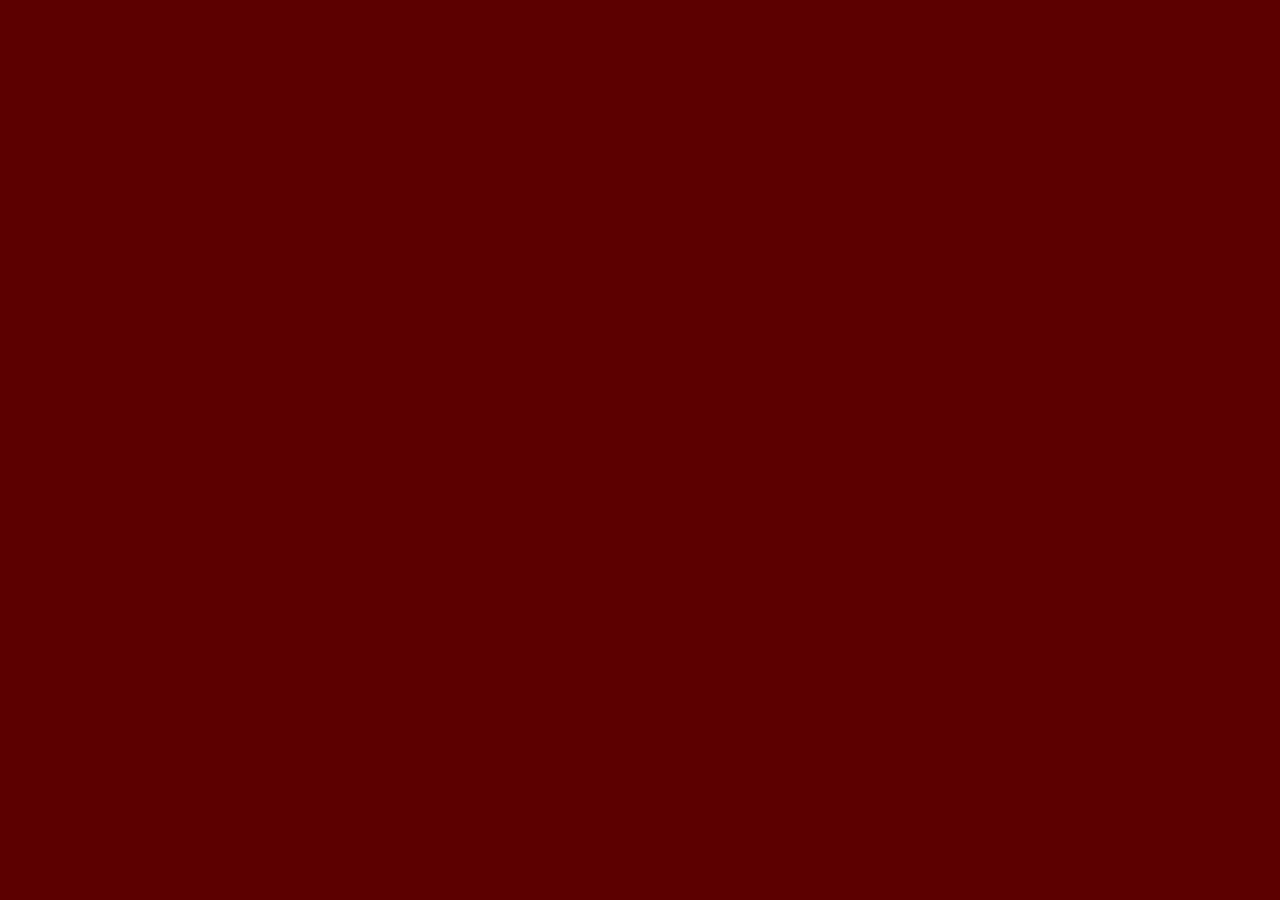
==== commit 815eb9d7: "new fe" ====
--- a/data/browser/index.html
+++ b/data/browser/index.html
@@ -2,12 +2,12 @@
 <html lang="en" data-critters-container>
 <head>
   <meta charset="utf-8">
-  <title>ScoreBoardClient</title>
+  <title>Scoreboard</title>
   <base href="/">
   <meta name="viewport" content="width=device-width, initial-scale=1">
   <link rel="icon" type="image/x-icon" href="favicon.ico">
-<style>html{line-height:1.15;-webkit-text-size-adjust:100%}body{margin:0}html{font-family:sans-serif}@font-face{font-family:Roboto;font-style:normal;font-weight:400;font-display:swap;src:url(https://fonts.gstatic.com/s/roboto/v30/KFOmCnqEu92Fr1Mu72xKOzY.woff2) format("woff2");unicode-range:U+0460-052F,U+1C80-1C88,U+20B4,U+2DE0-2DFF,U+A640-A69F,U+FE2E-FE2F}@font-face{font-family:Roboto;font-style:normal;font-weight:400;font-display:swap;src:url(https://fonts.gstatic.com/s/roboto/v30/KFOmCnqEu92Fr1Mu5mxKOzY.woff2) format("woff2");unicode-range:U+0301,U+0400-045F,U+0490-0491,U+04B0-04B1,U+2116}@font-face{font-family:Roboto;font-style:normal;font-weight:400;font-display:swap;src:url(https://fonts.gstatic.com/s/roboto/v30/KFOmCnqEu92Fr1Mu7mxKOzY.woff2) format("woff2");unicode-range:U+1F00-1FFF}@font-face{font-family:Roboto;font-style:normal;font-weight:400;font-display:swap;src:url(https://fonts.gstatic.com/s/roboto/v30/KFOmCnqEu92Fr1Mu4WxKOzY.woff2) format("woff2");unicode-range:U+0370-0377,U+037A-037F,U+0384-038A,U+038C,U+038E-03A1,U+03A3-03FF}@font-face{font-family:Roboto;font-style:normal;font-weight:400;font-display:swap;src:url(https://fonts.gstatic.com/s/roboto/v30/KFOmCnqEu92Fr1Mu7WxKOzY.woff2) format("woff2");unicode-range:U+0102-0103,U+0110-0111,U+0128-0129,U+0168-0169,U+01A0-01A1,U+01AF-01B0,U+0300-0301,U+0303-0304,U+0308-0309,U+0323,U+0329,U+1EA0-1EF9,U+20AB}@font-face{font-family:Roboto;font-style:normal;font-weight:400;font-display:swap;src:url(https://fonts.gstatic.com/s/roboto/v30/KFOmCnqEu92Fr1Mu7GxKOzY.woff2) format("woff2");unicode-range:U+0100-02AF,U+0304,U+0308,U+0329,U+1E00-1E9F,U+1EF2-1EFF,U+2020,U+20A0-20AB,U+20AD-20C0,U+2113,U+2C60-2C7F,U+A720-A7FF}@font-face{font-family:Roboto;font-style:normal;font-weight:400;font-display:swap;src:url(https://fonts.gstatic.com/s/roboto/v30/KFOmCnqEu92Fr1Mu4mxK.woff2) format("woff2");unicode-range:U+0000-00FF,U+0131,U+0152-0153,U+02BB-02BC,U+02C6,U+02DA,U+02DC,U+0304,U+0308,U+0329,U+2000-206F,U+2074,U+20AC,U+2122,U+2191,U+2193,U+2212,U+2215,U+FEFF,U+FFFD}@font-face{font-family:Roboto;font-style:normal;font-weight:700;font-display:swap;src:url(https://fonts.gstatic.com/s/roboto/v30/KFOlCnqEu92Fr1MmWUlfCRc4EsA.woff2) format("woff2");unicode-range:U+0460-052F,U+1C80-1C88,U+20B4,U+2DE0-2DFF,U+A640-A69F,U+FE2E-FE2F}@font-face{font-family:Roboto;font-style:normal;font-weight:700;font-display:swap;src:url(https://fonts.gstatic.com/s/roboto/v30/KFOlCnqEu92Fr1MmWUlfABc4EsA.woff2) format("woff2");unicode-range:U+0301,U+0400-045F,U+0490-0491,U+04B0-04B1,U+2116}@font-face{font-family:Roboto;font-style:normal;font-weight:700;font-display:swap;src:url(https://fonts.gstatic.com/s/roboto/v30/KFOlCnqEu92Fr1MmWUlfCBc4EsA.woff2) format("woff2");unicode-range:U+1F00-1FFF}@font-face{font-family:Roboto;font-style:normal;font-weight:700;font-display:swap;src:url(https://fonts.gstatic.com/s/roboto/v30/KFOlCnqEu92Fr1MmWUlfBxc4EsA.woff2) format("woff2");unicode-range:U+0370-0377,U+037A-037F,U+0384-038A,U+038C,U+038E-03A1,U+03A3-03FF}@font-face{font-family:Roboto;font-style:normal;font-weight:700;font-display:swap;src:url(https://fonts.gstatic.com/s/roboto/v30/KFOlCnqEu92Fr1MmWUlfCxc4EsA.woff2) format("woff2");unicode-range:U+0102-0103,U+0110-0111,U+0128-0129,U+0168-0169,U+01A0-01A1,U+01AF-01B0,U+0300-0301,U+0303-0304,U+0308-0309,U+0323,U+0329,U+1EA0-1EF9,U+20AB}@font-face{font-family:Roboto;font-style:normal;font-weight:700;font-display:swap;src:url(https://fonts.gstatic.com/s/roboto/v30/KFOlCnqEu92Fr1MmWUlfChc4EsA.woff2) format("woff2");unicode-range:U+0100-02AF,U+0304,U+0308,U+0329,U+1E00-1E9F,U+1EF2-1EFF,U+2020,U+20A0-20AB,U+20AD-20C0,U+2113,U+2C60-2C7F,U+A720-A7FF}@font-face{font-family:Roboto;font-style:normal;font-weight:700;font-display:swap;src:url(https://fonts.gstatic.com/s/roboto/v30/KFOlCnqEu92Fr1MmWUlfBBc4.woff2) format("woff2");unicode-range:U+0000-00FF,U+0131,U+0152-0153,U+02BB-02BC,U+02C6,U+02DA,U+02DC,U+0304,U+0308,U+0329,U+2000-206F,U+2074,U+20AC,U+2122,U+2191,U+2193,U+2212,U+2215,U+FEFF,U+FFFD}:root{--primary-color:#bc0001;--secondary-color:#000;--tertiary-color:#fff;--font-color:#2c2c2c;--bg-color:#c3c3c3;--segment-color:#ffc400}html{font-family:Roboto,sans-serif}body{background-color:var(--bg-color);color:var(--font-color)}</style><link rel="stylesheet" href="styles-7XBYUC6H.css" media="print" onload="this.media='all'"><noscript><link rel="stylesheet" href="styles-7XBYUC6H.css"></noscript></head>
+<style>html{line-height:1.15;-webkit-text-size-adjust:100%}body{margin:0}html{font-family:sans-serif}@font-face{font-family:Roboto;font-style:normal;font-weight:400;font-display:swap;src:url(https://fonts.gstatic.com/s/roboto/v30/KFOmCnqEu92Fr1Mu72xKOzY.woff2) format("woff2");unicode-range:U+0460-052F,U+1C80-1C88,U+20B4,U+2DE0-2DFF,U+A640-A69F,U+FE2E-FE2F}@font-face{font-family:Roboto;font-style:normal;font-weight:400;font-display:swap;src:url(https://fonts.gstatic.com/s/roboto/v30/KFOmCnqEu92Fr1Mu5mxKOzY.woff2) format("woff2");unicode-range:U+0301,U+0400-045F,U+0490-0491,U+04B0-04B1,U+2116}@font-face{font-family:Roboto;font-style:normal;font-weight:400;font-display:swap;src:url(https://fonts.gstatic.com/s/roboto/v30/KFOmCnqEu92Fr1Mu7mxKOzY.woff2) format("woff2");unicode-range:U+1F00-1FFF}@font-face{font-family:Roboto;font-style:normal;font-weight:400;font-display:swap;src:url(https://fonts.gstatic.com/s/roboto/v30/KFOmCnqEu92Fr1Mu4WxKOzY.woff2) format("woff2");unicode-range:U+0370-0377,U+037A-037F,U+0384-038A,U+038C,U+038E-03A1,U+03A3-03FF}@font-face{font-family:Roboto;font-style:normal;font-weight:400;font-display:swap;src:url(https://fonts.gstatic.com/s/roboto/v30/KFOmCnqEu92Fr1Mu7WxKOzY.woff2) format("woff2");unicode-range:U+0102-0103,U+0110-0111,U+0128-0129,U+0168-0169,U+01A0-01A1,U+01AF-01B0,U+0300-0301,U+0303-0304,U+0308-0309,U+0323,U+0329,U+1EA0-1EF9,U+20AB}@font-face{font-family:Roboto;font-style:normal;font-weight:400;font-display:swap;src:url(https://fonts.gstatic.com/s/roboto/v30/KFOmCnqEu92Fr1Mu7GxKOzY.woff2) format("woff2");unicode-range:U+0100-02AF,U+0304,U+0308,U+0329,U+1E00-1E9F,U+1EF2-1EFF,U+2020,U+20A0-20AB,U+20AD-20C0,U+2113,U+2C60-2C7F,U+A720-A7FF}@font-face{font-family:Roboto;font-style:normal;font-weight:400;font-display:swap;src:url(https://fonts.gstatic.com/s/roboto/v30/KFOmCnqEu92Fr1Mu4mxK.woff2) format("woff2");unicode-range:U+0000-00FF,U+0131,U+0152-0153,U+02BB-02BC,U+02C6,U+02DA,U+02DC,U+0304,U+0308,U+0329,U+2000-206F,U+2074,U+20AC,U+2122,U+2191,U+2193,U+2212,U+2215,U+FEFF,U+FFFD}@font-face{font-family:Roboto;font-style:normal;font-weight:700;font-display:swap;src:url(https://fonts.gstatic.com/s/roboto/v30/KFOlCnqEu92Fr1MmWUlfCRc4EsA.woff2) format("woff2");unicode-range:U+0460-052F,U+1C80-1C88,U+20B4,U+2DE0-2DFF,U+A640-A69F,U+FE2E-FE2F}@font-face{font-family:Roboto;font-style:normal;font-weight:700;font-display:swap;src:url(https://fonts.gstatic.com/s/roboto/v30/KFOlCnqEu92Fr1MmWUlfABc4EsA.woff2) format("woff2");unicode-range:U+0301,U+0400-045F,U+0490-0491,U+04B0-04B1,U+2116}@font-face{font-family:Roboto;font-style:normal;font-weight:700;font-display:swap;src:url(https://fonts.gstatic.com/s/roboto/v30/KFOlCnqEu92Fr1MmWUlfCBc4EsA.woff2) format("woff2");unicode-range:U+1F00-1FFF}@font-face{font-family:Roboto;font-style:normal;font-weight:700;font-display:swap;src:url(https://fonts.gstatic.com/s/roboto/v30/KFOlCnqEu92Fr1MmWUlfBxc4EsA.woff2) format("woff2");unicode-range:U+0370-0377,U+037A-037F,U+0384-038A,U+038C,U+038E-03A1,U+03A3-03FF}@font-face{font-family:Roboto;font-style:normal;font-weight:700;font-display:swap;src:url(https://fonts.gstatic.com/s/roboto/v30/KFOlCnqEu92Fr1MmWUlfCxc4EsA.woff2) format("woff2");unicode-range:U+0102-0103,U+0110-0111,U+0128-0129,U+0168-0169,U+01A0-01A1,U+01AF-01B0,U+0300-0301,U+0303-0304,U+0308-0309,U+0323,U+0329,U+1EA0-1EF9,U+20AB}@font-face{font-family:Roboto;font-style:normal;font-weight:700;font-display:swap;src:url(https://fonts.gstatic.com/s/roboto/v30/KFOlCnqEu92Fr1MmWUlfChc4EsA.woff2) format("woff2");unicode-range:U+0100-02AF,U+0304,U+0308,U+0329,U+1E00-1E9F,U+1EF2-1EFF,U+2020,U+20A0-20AB,U+20AD-20C0,U+2113,U+2C60-2C7F,U+A720-A7FF}@font-face{font-family:Roboto;font-style:normal;font-weight:700;font-display:swap;src:url(https://fonts.gstatic.com/s/roboto/v30/KFOlCnqEu92Fr1MmWUlfBBc4.woff2) format("woff2");unicode-range:U+0000-00FF,U+0131,U+0152-0153,U+02BB-02BC,U+02C6,U+02DA,U+02DC,U+0304,U+0308,U+0329,U+2000-206F,U+2074,U+20AC,U+2122,U+2191,U+2193,U+2212,U+2215,U+FEFF,U+FFFD}:root{--primary-color:hsla(0, 100%, 30%, 1);--primary-color-light:hsla(0, 100%, 50%, 1);--primary-color-dark:hsla(0, 100%, 18%, 1);--light-color:hsla(0, 0%, 85%, 1);--bg-color:hsla(0, 0%, 100%, 1);--bg-color-dark:hsla(0, 0%, 70%, 1);--segment-color:#ffc400}html{font-family:Roboto,sans-serif}body{background-color:var(--primary-color-dark);color:var(--light-color)}</style><link rel="stylesheet" href="styles-PANAAODA.css" media="print" onload="this.media='all'"><noscript><link rel="stylesheet" href="styles-PANAAODA.css"></noscript></head>
 <body>
   <app-root></app-root>
-<script src="main-OS24URJH.js" type="module"></script></body>
+<script src="main-RRDXTW5D.js" type="module"></script></body>
 </html>
--- a/data/browser/styles-PANAAODA.css
+++ b/data/browser/styles-PANAAODA.css
@@ -0,0 +1 @@
+abbr[title]{border-bottom:none;text-decoration:underline;text-decoration:underline dotted}button,[type=button],[type=reset],[type=submit]{-webkit-appearance:button}button::-moz-focus-inner,[type=button]::-moz-focus-inner,[type=reset]::-moz-focus-inner,[type=submit]::-moz-focus-inner{border-style:none;padding:0}button:-moz-focusring,[type=button]:-moz-focusring,[type=reset]:-moz-focusring,[type=submit]:-moz-focusring{outline:1px dotted ButtonText}html{line-height:1.15;-webkit-text-size-adjust:100%}body{margin:0}main{display:block}h1{font-size:2em;margin:.67em 0}hr{box-sizing:content-box;height:0;overflow:visible}pre{font-family:monospace,monospace;font-size:1em}a{background-color:transparent}abbr[title]{border-bottom:none;text-decoration:underline;-webkit-text-decoration:underline dotted;text-decoration:underline dotted}b,strong{font-weight:bolder}code,kbd,samp{font-family:monospace,monospace;font-size:1em}small{font-size:80%}sub,sup{font-size:75%;line-height:0;position:relative;vertical-align:baseline}sub{bottom:-.25em}sup{top:-.5em}img{border-style:none}button,input,optgroup,select,textarea{font-family:inherit;font-size:100%;line-height:1.15;margin:0}button,input{overflow:visible}button,select{text-transform:none}[type=button],[type=reset],[type=submit],button{-webkit-appearance:button}[type=button]::-moz-focus-inner,[type=reset]::-moz-focus-inner,[type=submit]::-moz-focus-inner,button::-moz-focus-inner{border-style:none;padding:0}[type=button]:-moz-focusring,[type=reset]:-moz-focusring,[type=submit]:-moz-focusring,button:-moz-focusring{outline:1px dotted ButtonText}fieldset{padding:.35em .75em .625em}legend{box-sizing:border-box;color:inherit;display:table;max-width:100%;padding:0;white-space:normal}progress{vertical-align:baseline}textarea{overflow:auto}[type=checkbox],[type=radio]{box-sizing:border-box;padding:0}[type=number]::-webkit-inner-spin-button,[type=number]::-webkit-outer-spin-button{height:auto}[type=search]{-webkit-appearance:textfield;outline-offset:-2px}[type=search]::-webkit-search-decoration{-webkit-appearance:none}::-webkit-file-upload-button{-webkit-appearance:button;font:inherit}details{display:block}summary{display:list-item}template{display:none}[hidden]{display:none}html{font-family:sans-serif}.hidden,[hidden]{display:none!important}.pure-img{max-width:100%;height:auto;display:block}.pure-g{display:flex;flex-flow:row wrap;align-content:flex-start}.pure-u{display:inline-block;vertical-align:top}.pure-u-1,.pure-u-1-1,.pure-u-1-12,.pure-u-1-2,.pure-u-1-24,.pure-u-1-3,.pure-u-1-4,.pure-u-1-5,.pure-u-1-6,.pure-u-1-8,.pure-u-10-24,.pure-u-11-12,.pure-u-11-24,.pure-u-12-24,.pure-u-13-24,.pure-u-14-24,.pure-u-15-24,.pure-u-16-24,.pure-u-17-24,.pure-u-18-24,.pure-u-19-24,.pure-u-2-24,.pure-u-2-3,.pure-u-2-5,.pure-u-20-24,.pure-u-21-24,.pure-u-22-24,.pure-u-23-24,.pure-u-24-24,.pure-u-3-24,.pure-u-3-4,.pure-u-3-5,.pure-u-3-8,.pure-u-4-24,.pure-u-4-5,.pure-u-5-12,.pure-u-5-24,.pure-u-5-5,.pure-u-5-6,.pure-u-5-8,.pure-u-6-24,.pure-u-7-12,.pure-u-7-24,.pure-u-7-8,.pure-u-8-24,.pure-u-9-24{display:inline-block;letter-spacing:normal;word-spacing:normal;vertical-align:top;text-rendering:auto}.pure-u-1-24{width:4.1667%}.pure-u-1-12,.pure-u-2-24{width:8.3333%}.pure-u-1-8,.pure-u-3-24{width:12.5%}.pure-u-1-6,.pure-u-4-24{width:16.6667%}.pure-u-1-5{width:20%}.pure-u-5-24{width:20.8333%}.pure-u-1-4,.pure-u-6-24{width:25%}.pure-u-7-24{width:29.1667%}.pure-u-1-3,.pure-u-8-24{width:33.3333%}.pure-u-3-8,.pure-u-9-24{width:37.5%}.pure-u-2-5{width:40%}.pure-u-10-24,.pure-u-5-12{width:41.6667%}.pure-u-11-24{width:45.8333%}.pure-u-1-2,.pure-u-12-24{width:50%}.pure-u-13-24{width:54.1667%}.pure-u-14-24,.pure-u-7-12{width:58.3333%}.pure-u-3-5{width:60%}.pure-u-15-24,.pure-u-5-8{width:62.5%}.pure-u-16-24,.pure-u-2-3{width:66.6667%}.pure-u-17-24{width:70.8333%}.pure-u-18-24,.pure-u-3-4{width:75%}.pure-u-19-24{width:79.1667%}.pure-u-4-5{width:80%}.pure-u-20-24,.pure-u-5-6{width:83.3333%}.pure-u-21-24,.pure-u-7-8{width:87.5%}.pure-u-11-12,.pure-u-22-24{width:91.6667%}.pure-u-23-24{width:95.8333%}.pure-u-1,.pure-u-1-1,.pure-u-24-24,.pure-u-5-5{width:100%}.pure-button{display:inline-block;line-height:normal;white-space:nowrap;vertical-align:middle;text-align:center;cursor:pointer;-webkit-user-drag:none;-webkit-user-select:none;user-select:none;box-sizing:border-box}.pure-button::-moz-focus-inner{padding:0;border:0}.pure-button-group{letter-spacing:-.31em;text-rendering:optimizespeed}.opera-only :-o-prefocus,.pure-button-group{word-spacing:-.43em}.pure-button-group .pure-button{letter-spacing:normal;word-spacing:normal;vertical-align:top;text-rendering:auto}.pure-button{font-family:inherit;font-size:100%;padding:.5em 1em;color:#000c;border:none transparent;background-color:#e6e6e6;text-decoration:none;border-radius:2px}.pure-button-hover,.pure-button:focus,.pure-button:hover{background-image:linear-gradient(transparent,#0000000d 40%,#0000001a)}.pure-button:focus{outline:0}.pure-button-active,.pure-button:active{box-shadow:0 0 0 1px #00000026 inset,0 0 6px #0003 inset;border-color:#000}.pure-button-disabled,.pure-button-disabled:active,.pure-button-disabled:focus,.pure-button-disabled:hover,.pure-button[disabled]{border:none;background-image:none;opacity:.4;cursor:not-allowed;box-shadow:none;pointer-events:none}.pure-button-hidden{display:none}.pure-button-primary,.pure-button-selected,a.pure-button-primary,a.pure-button-selected{background-color:#0078e7;color:#fff}.pure-button-group .pure-button{margin:0;border-radius:0;border-right:1px solid rgba(0,0,0,.2)}.pure-button-group .pure-button:first-child{border-top-left-radius:2px;border-bottom-left-radius:2px}.pure-button-group .pure-button:last-child{border-top-right-radius:2px;border-bottom-right-radius:2px;border-right:none}.pure-form input[type=color],.pure-form input[type=date],.pure-form input[type=datetime-local],.pure-form input[type=datetime],.pure-form input[type=email],.pure-form input[type=month],.pure-form input[type=number],.pure-form input[type=password],.pure-form input[type=search],.pure-form input[type=tel],.pure-form input[type=text],.pure-form input[type=time],.pure-form input[type=url],.pure-form input[type=week],.pure-form select,.pure-form textarea{padding:.5em .6em;display:inline-block;border:1px solid #ccc;box-shadow:inset 0 1px 3px #ddd;border-radius:4px;vertical-align:middle;box-sizing:border-box}.pure-form input:not([type]){padding:.5em .6em;display:inline-block;border:1px solid #ccc;box-shadow:inset 0 1px 3px #ddd;border-radius:4px;box-sizing:border-box}.pure-form input[type=color]{padding:.2em .5em}.pure-form input[type=color]:focus,.pure-form input[type=date]:focus,.pure-form input[type=datetime-local]:focus,.pure-form input[type=datetime]:focus,.pure-form input[type=email]:focus,.pure-form input[type=month]:focus,.pure-form input[type=number]:focus,.pure-form input[type=password]:focus,.pure-form input[type=search]:focus,.pure-form input[type=tel]:focus,.pure-form input[type=text]:focus,.pure-form input[type=time]:focus,.pure-form input[type=url]:focus,.pure-form input[type=week]:focus,.pure-form select:focus,.pure-form textarea:focus{outline:0;border-color:#129fea}.pure-form input:not([type]):focus{outline:0;border-color:#129fea}.pure-form input[type=checkbox]:focus,.pure-form input[type=file]:focus,.pure-form input[type=radio]:focus{outline:thin solid #129FEA;outline:1px auto #129FEA}.pure-form .pure-checkbox,.pure-form .pure-radio{margin:.5em 0;display:block}.pure-form input[type=color][disabled],.pure-form input[type=date][disabled],.pure-form input[type=datetime-local][disabled],.pure-form input[type=datetime][disabled],.pure-form input[type=email][disabled],.pure-form input[type=month][disabled],.pure-form input[type=number][disabled],.pure-form input[type=password][disabled],.pure-form input[type=search][disabled],.pure-form input[type=tel][disabled],.pure-form input[type=text][disabled],.pure-form input[type=time][disabled],.pure-form input[type=url][disabled],.pure-form input[type=week][disabled],.pure-form select[disabled],.pure-form textarea[disabled]{cursor:not-allowed;background-color:#eaeded;color:#cad2d3}.pure-form input:not([type])[disabled]{cursor:not-allowed;background-color:#eaeded;color:#cad2d3}.pure-form input[readonly],.pure-form select[readonly],.pure-form textarea[readonly]{background-color:#eee;color:#777;border-color:#ccc}.pure-form input:focus:invalid,.pure-form select:focus:invalid,.pure-form textarea:focus:invalid{color:#b94a48;border-color:#e9322d}.pure-form input[type=checkbox]:focus:invalid:focus,.pure-form input[type=file]:focus:invalid:focus,.pure-form input[type=radio]:focus:invalid:focus{outline-color:#e9322d}.pure-form select{height:2.25em;border:1px solid #ccc;background-color:#fff}.pure-form select[multiple]{height:auto}.pure-form label{margin:.5em 0 .2em}.pure-form fieldset{margin:0;padding:.35em 0 .75em;border:0}.pure-form legend{display:block;width:100%;padding:.3em 0;margin-bottom:.3em;color:#333;border-bottom:1px solid #e5e5e5}.pure-form-stacked input[type=color],.pure-form-stacked input[type=date],.pure-form-stacked input[type=datetime-local],.pure-form-stacked input[type=datetime],.pure-form-stacked input[type=email],.pure-form-stacked input[type=file],.pure-form-stacked input[type=month],.pure-form-stacked input[type=number],.pure-form-stacked input[type=password],.pure-form-stacked input[type=search],.pure-form-stacked input[type=tel],.pure-form-stacked input[type=text],.pure-form-stacked input[type=time],.pure-form-stacked input[type=url],.pure-form-stacked input[type=week],.pure-form-stacked label,.pure-form-stacked select,.pure-form-stacked textarea{display:block;margin:.25em 0}.pure-form-stacked input:not([type]){display:block;margin:.25em 0}.pure-form-aligned input,.pure-form-aligned select,.pure-form-aligned textarea,.pure-form-message-inline{display:inline-block;vertical-align:middle}.pure-form-aligned textarea{vertical-align:top}.pure-form-aligned .pure-control-group{margin-bottom:.5em}.pure-form-aligned .pure-control-group label{text-align:right;display:inline-block;vertical-align:middle;width:10em;margin:0 1em 0 0}.pure-form-aligned .pure-controls{margin:1.5em 0 0 11em}.pure-form .pure-input-rounded,.pure-form input.pure-input-rounded{border-radius:2em;padding:.5em 1em}.pure-form .pure-group fieldset{margin-bottom:10px}.pure-form .pure-group input,.pure-form .pure-group textarea{display:block;padding:10px;margin:0 0 -1px;border-radius:0;position:relative;top:-1px}.pure-form .pure-group input:focus,.pure-form .pure-group textarea:focus{z-index:3}.pure-form .pure-group input:first-child,.pure-form .pure-group textarea:first-child{top:1px;border-radius:4px 4px 0 0;margin:0}.pure-form .pure-group input:first-child:last-child,.pure-form .pure-group textarea:first-child:last-child{top:1px;border-radius:4px;margin:0}.pure-form .pure-group input:last-child,.pure-form .pure-group textarea:last-child{top:-2px;border-radius:0 0 4px 4px;margin:0}.pure-form .pure-group button{margin:.35em 0}.pure-form .pure-input-1{width:100%}.pure-form .pure-input-3-4{width:75%}.pure-form .pure-input-2-3{width:66%}.pure-form .pure-input-1-2{width:50%}.pure-form .pure-input-1-3{width:33%}.pure-form .pure-input-1-4{width:25%}.pure-form-message-inline{display:inline-block;padding-left:.3em;color:#666;vertical-align:middle;font-size:.875em}.pure-form-message{display:block;color:#666;font-size:.875em}@media only screen and (max-width :480px){.pure-form button[type=submit]{margin:.7em 0 0}.pure-form input:not([type]),.pure-form input[type=color],.pure-form input[type=date],.pure-form input[type=datetime-local],.pure-form input[type=datetime],.pure-form input[type=email],.pure-form input[type=month],.pure-form input[type=number],.pure-form input[type=password],.pure-form input[type=search],.pure-form input[type=tel],.pure-form input[type=text],.pure-form input[type=time],.pure-form input[type=url],.pure-form input[type=week],.pure-form label{margin-bottom:.3em;display:block}.pure-group input:not([type]),.pure-group input[type=color],.pure-group input[type=date],.pure-group input[type=datetime-local],.pure-group input[type=datetime],.pure-group input[type=email],.pure-group input[type=month],.pure-group input[type=number],.pure-group input[type=password],.pure-group input[type=search],.pure-group input[type=tel],.pure-group input[type=text],.pure-group input[type=time],.pure-group input[type=url],.pure-group input[type=week]{margin-bottom:0}.pure-form-aligned .pure-control-group label{margin-bottom:.3em;text-align:left;display:block;width:100%}.pure-form-aligned .pure-controls{margin:1.5em 0 0}.pure-form-message,.pure-form-message-inline{display:block;font-size:.75em;padding:.2em 0 .8em}}.pure-menu{box-sizing:border-box}.pure-menu-fixed{position:fixed;left:0;top:0;z-index:3}.pure-menu-item,.pure-menu-list{position:relative}.pure-menu-list{list-style:none;margin:0;padding:0}.pure-menu-item{padding:0;margin:0;height:100%}.pure-menu-heading,.pure-menu-link{display:block;text-decoration:none;white-space:nowrap}.pure-menu-horizontal{width:100%;white-space:nowrap}.pure-menu-horizontal .pure-menu-list{display:inline-block}.pure-menu-horizontal .pure-menu-heading,.pure-menu-horizontal .pure-menu-item,.pure-menu-horizontal .pure-menu-separator{display:inline-block;vertical-align:middle}.pure-menu-item .pure-menu-item{display:block}.pure-menu-children{display:none;position:absolute;left:100%;top:0;margin:0;padding:0;z-index:3}.pure-menu-horizontal .pure-menu-children{left:0;top:auto;width:inherit}.pure-menu-active>.pure-menu-children,.pure-menu-allow-hover:hover>.pure-menu-children{display:block;position:absolute}.pure-menu-has-children>.pure-menu-link:after{padding-left:.5em;content:"\25b8";font-size:small}.pure-menu-horizontal .pure-menu-has-children>.pure-menu-link:after{content:"\25be"}.pure-menu-scrollable{overflow-y:scroll;overflow-x:hidden}.pure-menu-scrollable .pure-menu-list{display:block}.pure-menu-horizontal.pure-menu-scrollable .pure-menu-list{display:inline-block}.pure-menu-horizontal.pure-menu-scrollable{white-space:nowrap;overflow-y:hidden;overflow-x:auto;padding:.5em 0}.pure-menu-horizontal .pure-menu-children .pure-menu-separator,.pure-menu-separator{background-color:#ccc;height:1px;margin:.3em 0}.pure-menu-horizontal .pure-menu-separator{width:1px;height:1.3em;margin:0 .3em}.pure-menu-horizontal .pure-menu-children .pure-menu-separator{display:block;width:auto}.pure-menu-heading{text-transform:uppercase;color:#565d64}.pure-menu-link{color:#777}.pure-menu-children{background-color:#fff}.pure-menu-heading,.pure-menu-link{padding:.5em 1em}.pure-menu-disabled{opacity:.5}.pure-menu-disabled .pure-menu-link:hover{background-color:transparent;cursor:default}.pure-menu-active>.pure-menu-link,.pure-menu-link:focus,.pure-menu-link:hover{background-color:#eee}.pure-menu-selected>.pure-menu-link,.pure-menu-selected>.pure-menu-link:visited{color:#000}.pure-table{border-collapse:collapse;border-spacing:0;empty-cells:show;border:1px solid #cbcbcb}.pure-table caption{color:#000;font:italic 85%/1 arial,sans-serif;padding:1em 0;text-align:center}.pure-table td,.pure-table th{border-left:1px solid #cbcbcb;border-width:0 0 0 1px;font-size:inherit;margin:0;overflow:visible;padding:.5em 1em}.pure-table thead{background-color:#e0e0e0;color:#000;text-align:left;vertical-align:bottom}.pure-table td{background-color:transparent}.pure-table-odd td{background-color:#f2f2f2}.pure-table-striped tr:nth-child(2n-1) td{background-color:#f2f2f2}.pure-table-bordered td{border-bottom:1px solid #cbcbcb}.pure-table-bordered tbody>tr:last-child>td{border-bottom-width:0}.pure-table-horizontal td,.pure-table-horizontal th{border-width:0 0 1px 0;border-bottom:1px solid #cbcbcb}.pure-table-horizontal tbody>tr:last-child>td{border-bottom-width:0}@media screen and (min-width:35.5em){.pure-u-sm-1,.pure-u-sm-1-1,.pure-u-sm-1-12,.pure-u-sm-1-2,.pure-u-sm-1-24,.pure-u-sm-1-3,.pure-u-sm-1-4,.pure-u-sm-1-5,.pure-u-sm-1-6,.pure-u-sm-1-8,.pure-u-sm-10-24,.pure-u-sm-11-12,.pure-u-sm-11-24,.pure-u-sm-12-24,.pure-u-sm-13-24,.pure-u-sm-14-24,.pure-u-sm-15-24,.pure-u-sm-16-24,.pure-u-sm-17-24,.pure-u-sm-18-24,.pure-u-sm-19-24,.pure-u-sm-2-24,.pure-u-sm-2-3,.pure-u-sm-2-5,.pure-u-sm-20-24,.pure-u-sm-21-24,.pure-u-sm-22-24,.pure-u-sm-23-24,.pure-u-sm-24-24,.pure-u-sm-3-24,.pure-u-sm-3-4,.pure-u-sm-3-5,.pure-u-sm-3-8,.pure-u-sm-4-24,.pure-u-sm-4-5,.pure-u-sm-5-12,.pure-u-sm-5-24,.pure-u-sm-5-5,.pure-u-sm-5-6,.pure-u-sm-5-8,.pure-u-sm-6-24,.pure-u-sm-7-12,.pure-u-sm-7-24,.pure-u-sm-7-8,.pure-u-sm-8-24,.pure-u-sm-9-24{display:inline-block;letter-spacing:normal;word-spacing:normal;vertical-align:top;text-rendering:auto}.pure-u-sm-1-24{width:4.1667%}.pure-u-sm-1-12,.pure-u-sm-2-24{width:8.3333%}.pure-u-sm-1-8,.pure-u-sm-3-24{width:12.5%}.pure-u-sm-1-6,.pure-u-sm-4-24{width:16.6667%}.pure-u-sm-1-5{width:20%}.pure-u-sm-5-24{width:20.8333%}.pure-u-sm-1-4,.pure-u-sm-6-24{width:25%}.pure-u-sm-7-24{width:29.1667%}.pure-u-sm-1-3,.pure-u-sm-8-24{width:33.3333%}.pure-u-sm-3-8,.pure-u-sm-9-24{width:37.5%}.pure-u-sm-2-5{width:40%}.pure-u-sm-10-24,.pure-u-sm-5-12{width:41.6667%}.pure-u-sm-11-24{width:45.8333%}.pure-u-sm-1-2,.pure-u-sm-12-24{width:50%}.pure-u-sm-13-24{width:54.1667%}.pure-u-sm-14-24,.pure-u-sm-7-12{width:58.3333%}.pure-u-sm-3-5{width:60%}.pure-u-sm-15-24,.pure-u-sm-5-8{width:62.5%}.pure-u-sm-16-24,.pure-u-sm-2-3{width:66.6667%}.pure-u-sm-17-24{width:70.8333%}.pure-u-sm-18-24,.pure-u-sm-3-4{width:75%}.pure-u-sm-19-24{width:79.1667%}.pure-u-sm-4-5{width:80%}.pure-u-sm-20-24,.pure-u-sm-5-6{width:83.3333%}.pure-u-sm-21-24,.pure-u-sm-7-8{width:87.5%}.pure-u-sm-11-12,.pure-u-sm-22-24{width:91.6667%}.pure-u-sm-23-24{width:95.8333%}.pure-u-sm-1,.pure-u-sm-1-1,.pure-u-sm-24-24,.pure-u-sm-5-5{width:100%}}@media screen and (min-width:48em){.pure-u-md-1,.pure-u-md-1-1,.pure-u-md-1-12,.pure-u-md-1-2,.pure-u-md-1-24,.pure-u-md-1-3,.pure-u-md-1-4,.pure-u-md-1-5,.pure-u-md-1-6,.pure-u-md-1-8,.pure-u-md-10-24,.pure-u-md-11-12,.pure-u-md-11-24,.pure-u-md-12-24,.pure-u-md-13-24,.pure-u-md-14-24,.pure-u-md-15-24,.pure-u-md-16-24,.pure-u-md-17-24,.pure-u-md-18-24,.pure-u-md-19-24,.pure-u-md-2-24,.pure-u-md-2-3,.pure-u-md-2-5,.pure-u-md-20-24,.pure-u-md-21-24,.pure-u-md-22-24,.pure-u-md-23-24,.pure-u-md-24-24,.pure-u-md-3-24,.pure-u-md-3-4,.pure-u-md-3-5,.pure-u-md-3-8,.pure-u-md-4-24,.pure-u-md-4-5,.pure-u-md-5-12,.pure-u-md-5-24,.pure-u-md-5-5,.pure-u-md-5-6,.pure-u-md-5-8,.pure-u-md-6-24,.pure-u-md-7-12,.pure-u-md-7-24,.pure-u-md-7-8,.pure-u-md-8-24,.pure-u-md-9-24{display:inline-block;letter-spacing:normal;word-spacing:normal;vertical-align:top;text-rendering:auto}.pure-u-md-1-24{width:4.1667%}.pure-u-md-1-12,.pure-u-md-2-24{width:8.3333%}.pure-u-md-1-8,.pure-u-md-3-24{width:12.5%}.pure-u-md-1-6,.pure-u-md-4-24{width:16.6667%}.pure-u-md-1-5{width:20%}.pure-u-md-5-24{width:20.8333%}.pure-u-md-1-4,.pure-u-md-6-24{width:25%}.pure-u-md-7-24{width:29.1667%}.pure-u-md-1-3,.pure-u-md-8-24{width:33.3333%}.pure-u-md-3-8,.pure-u-md-9-24{width:37.5%}.pure-u-md-2-5{width:40%}.pure-u-md-10-24,.pure-u-md-5-12{width:41.6667%}.pure-u-md-11-24{width:45.8333%}.pure-u-md-1-2,.pure-u-md-12-24{width:50%}.pure-u-md-13-24{width:54.1667%}.pure-u-md-14-24,.pure-u-md-7-12{width:58.3333%}.pure-u-md-3-5{width:60%}.pure-u-md-15-24,.pure-u-md-5-8{width:62.5%}.pure-u-md-16-24,.pure-u-md-2-3{width:66.6667%}.pure-u-md-17-24{width:70.8333%}.pure-u-md-18-24,.pure-u-md-3-4{width:75%}.pure-u-md-19-24{width:79.1667%}.pure-u-md-4-5{width:80%}.pure-u-md-20-24,.pure-u-md-5-6{width:83.3333%}.pure-u-md-21-24,.pure-u-md-7-8{width:87.5%}.pure-u-md-11-12,.pure-u-md-22-24{width:91.6667%}.pure-u-md-23-24{width:95.8333%}.pure-u-md-1,.pure-u-md-1-1,.pure-u-md-24-24,.pure-u-md-5-5{width:100%}}@media screen and (min-width:64em){.pure-u-lg-1,.pure-u-lg-1-1,.pure-u-lg-1-12,.pure-u-lg-1-2,.pure-u-lg-1-24,.pure-u-lg-1-3,.pure-u-lg-1-4,.pure-u-lg-1-5,.pure-u-lg-1-6,.pure-u-lg-1-8,.pure-u-lg-10-24,.pure-u-lg-11-12,.pure-u-lg-11-24,.pure-u-lg-12-24,.pure-u-lg-13-24,.pure-u-lg-14-24,.pure-u-lg-15-24,.pure-u-lg-16-24,.pure-u-lg-17-24,.pure-u-lg-18-24,.pure-u-lg-19-24,.pure-u-lg-2-24,.pure-u-lg-2-3,.pure-u-lg-2-5,.pure-u-lg-20-24,.pure-u-lg-21-24,.pure-u-lg-22-24,.pure-u-lg-23-24,.pure-u-lg-24-24,.pure-u-lg-3-24,.pure-u-lg-3-4,.pure-u-lg-3-5,.pure-u-lg-3-8,.pure-u-lg-4-24,.pure-u-lg-4-5,.pure-u-lg-5-12,.pure-u-lg-5-24,.pure-u-lg-5-5,.pure-u-lg-5-6,.pure-u-lg-5-8,.pure-u-lg-6-24,.pure-u-lg-7-12,.pure-u-lg-7-24,.pure-u-lg-7-8,.pure-u-lg-8-24,.pure-u-lg-9-24{display:inline-block;letter-spacing:normal;word-spacing:normal;vertical-align:top;text-rendering:auto}.pure-u-lg-1-24{width:4.1667%}.pure-u-lg-1-12,.pure-u-lg-2-24{width:8.3333%}.pure-u-lg-1-8,.pure-u-lg-3-24{width:12.5%}.pure-u-lg-1-6,.pure-u-lg-4-24{width:16.6667%}.pure-u-lg-1-5{width:20%}.pure-u-lg-5-24{width:20.8333%}.pure-u-lg-1-4,.pure-u-lg-6-24{width:25%}.pure-u-lg-7-24{width:29.1667%}.pure-u-lg-1-3,.pure-u-lg-8-24{width:33.3333%}.pure-u-lg-3-8,.pure-u-lg-9-24{width:37.5%}.pure-u-lg-2-5{width:40%}.pure-u-lg-10-24,.pure-u-lg-5-12{width:41.6667%}.pure-u-lg-11-24{width:45.8333%}.pure-u-lg-1-2,.pure-u-lg-12-24{width:50%}.pure-u-lg-13-24{width:54.1667%}.pure-u-lg-14-24,.pure-u-lg-7-12{width:58.3333%}.pure-u-lg-3-5{width:60%}.pure-u-lg-15-24,.pure-u-lg-5-8{width:62.5%}.pure-u-lg-16-24,.pure-u-lg-2-3{width:66.6667%}.pure-u-lg-17-24{width:70.8333%}.pure-u-lg-18-24,.pure-u-lg-3-4{width:75%}.pure-u-lg-19-24{width:79.1667%}.pure-u-lg-4-5{width:80%}.pure-u-lg-20-24,.pure-u-lg-5-6{width:83.3333%}.pure-u-lg-21-24,.pure-u-lg-7-8{width:87.5%}.pure-u-lg-11-12,.pure-u-lg-22-24{width:91.6667%}.pure-u-lg-23-24{width:95.8333%}.pure-u-lg-1,.pure-u-lg-1-1,.pure-u-lg-24-24,.pure-u-lg-5-5{width:100%}}@media screen and (min-width:80em){.pure-u-xl-1,.pure-u-xl-1-1,.pure-u-xl-1-12,.pure-u-xl-1-2,.pure-u-xl-1-24,.pure-u-xl-1-3,.pure-u-xl-1-4,.pure-u-xl-1-5,.pure-u-xl-1-6,.pure-u-xl-1-8,.pure-u-xl-10-24,.pure-u-xl-11-12,.pure-u-xl-11-24,.pure-u-xl-12-24,.pure-u-xl-13-24,.pure-u-xl-14-24,.pure-u-xl-15-24,.pure-u-xl-16-24,.pure-u-xl-17-24,.pure-u-xl-18-24,.pure-u-xl-19-24,.pure-u-xl-2-24,.pure-u-xl-2-3,.pure-u-xl-2-5,.pure-u-xl-20-24,.pure-u-xl-21-24,.pure-u-xl-22-24,.pure-u-xl-23-24,.pure-u-xl-24-24,.pure-u-xl-3-24,.pure-u-xl-3-4,.pure-u-xl-3-5,.pure-u-xl-3-8,.pure-u-xl-4-24,.pure-u-xl-4-5,.pure-u-xl-5-12,.pure-u-xl-5-24,.pure-u-xl-5-5,.pure-u-xl-5-6,.pure-u-xl-5-8,.pure-u-xl-6-24,.pure-u-xl-7-12,.pure-u-xl-7-24,.pure-u-xl-7-8,.pure-u-xl-8-24,.pure-u-xl-9-24{display:inline-block;letter-spacing:normal;word-spacing:normal;vertical-align:top;text-rendering:auto}.pure-u-xl-1-24{width:4.1667%}.pure-u-xl-1-12,.pure-u-xl-2-24{width:8.3333%}.pure-u-xl-1-8,.pure-u-xl-3-24{width:12.5%}.pure-u-xl-1-6,.pure-u-xl-4-24{width:16.6667%}.pure-u-xl-1-5{width:20%}.pure-u-xl-5-24{width:20.8333%}.pure-u-xl-1-4,.pure-u-xl-6-24{width:25%}.pure-u-xl-7-24{width:29.1667%}.pure-u-xl-1-3,.pure-u-xl-8-24{width:33.3333%}.pure-u-xl-3-8,.pure-u-xl-9-24{width:37.5%}.pure-u-xl-2-5{width:40%}.pure-u-xl-10-24,.pure-u-xl-5-12{width:41.6667%}.pure-u-xl-11-24{width:45.8333%}.pure-u-xl-1-2,.pure-u-xl-12-24{width:50%}.pure-u-xl-13-24{width:54.1667%}.pure-u-xl-14-24,.pure-u-xl-7-12{width:58.3333%}.pure-u-xl-3-5{width:60%}.pure-u-xl-15-24,.pure-u-xl-5-8{width:62.5%}.pure-u-xl-16-24,.pure-u-xl-2-3{width:66.6667%}.pure-u-xl-17-24{width:70.8333%}.pure-u-xl-18-24,.pure-u-xl-3-4{width:75%}.pure-u-xl-19-24{width:79.1667%}.pure-u-xl-4-5{width:80%}.pure-u-xl-20-24,.pure-u-xl-5-6{width:83.3333%}.pure-u-xl-21-24,.pure-u-xl-7-8{width:87.5%}.pure-u-xl-11-12,.pure-u-xl-22-24{width:91.6667%}.pure-u-xl-23-24{width:95.8333%}.pure-u-xl-1,.pure-u-xl-1-1,.pure-u-xl-24-24,.pure-u-xl-5-5{width:100%}}@media screen and (min-width:120em){.pure-u-xxl-1,.pure-u-xxl-1-1,.pure-u-xxl-1-12,.pure-u-xxl-1-2,.pure-u-xxl-1-24,.pure-u-xxl-1-3,.pure-u-xxl-1-4,.pure-u-xxl-1-5,.pure-u-xxl-1-6,.pure-u-xxl-1-8,.pure-u-xxl-10-24,.pure-u-xxl-11-12,.pure-u-xxl-11-24,.pure-u-xxl-12-24,.pure-u-xxl-13-24,.pure-u-xxl-14-24,.pure-u-xxl-15-24,.pure-u-xxl-16-24,.pure-u-xxl-17-24,.pure-u-xxl-18-24,.pure-u-xxl-19-24,.pure-u-xxl-2-24,.pure-u-xxl-2-3,.pure-u-xxl-2-5,.pure-u-xxl-20-24,.pure-u-xxl-21-24,.pure-u-xxl-22-24,.pure-u-xxl-23-24,.pure-u-xxl-24-24,.pure-u-xxl-3-24,.pure-u-xxl-3-4,.pure-u-xxl-3-5,.pure-u-xxl-3-8,.pure-u-xxl-4-24,.pure-u-xxl-4-5,.pure-u-xxl-5-12,.pure-u-xxl-5-24,.pure-u-xxl-5-5,.pure-u-xxl-5-6,.pure-u-xxl-5-8,.pure-u-xxl-6-24,.pure-u-xxl-7-12,.pure-u-xxl-7-24,.pure-u-xxl-7-8,.pure-u-xxl-8-24,.pure-u-xxl-9-24{display:inline-block;letter-spacing:normal;word-spacing:normal;vertical-align:top;text-rendering:auto}.pure-u-xxl-1-24{width:4.1667%}.pure-u-xxl-1-12,.pure-u-xxl-2-24{width:8.3333%}.pure-u-xxl-1-8,.pure-u-xxl-3-24{width:12.5%}.pure-u-xxl-1-6,.pure-u-xxl-4-24{width:16.6667%}.pure-u-xxl-1-5{width:20%}.pure-u-xxl-5-24{width:20.8333%}.pure-u-xxl-1-4,.pure-u-xxl-6-24{width:25%}.pure-u-xxl-7-24{width:29.1667%}.pure-u-xxl-1-3,.pure-u-xxl-8-24{width:33.3333%}.pure-u-xxl-3-8,.pure-u-xxl-9-24{width:37.5%}.pure-u-xxl-2-5{width:40%}.pure-u-xxl-10-24,.pure-u-xxl-5-12{width:41.6667%}.pure-u-xxl-11-24{width:45.8333%}.pure-u-xxl-1-2,.pure-u-xxl-12-24{width:50%}.pure-u-xxl-13-24{width:54.1667%}.pure-u-xxl-14-24,.pure-u-xxl-7-12{width:58.3333%}.pure-u-xxl-3-5{width:60%}.pure-u-xxl-15-24,.pure-u-xxl-5-8{width:62.5%}.pure-u-xxl-16-24,.pure-u-xxl-2-3{width:66.6667%}.pure-u-xxl-17-24{width:70.8333%}.pure-u-xxl-18-24,.pure-u-xxl-3-4{width:75%}.pure-u-xxl-19-24{width:79.1667%}.pure-u-xxl-4-5{width:80%}.pure-u-xxl-20-24,.pure-u-xxl-5-6{width:83.3333%}.pure-u-xxl-21-24,.pure-u-xxl-7-8{width:87.5%}.pure-u-xxl-11-12,.pure-u-xxl-22-24{width:91.6667%}.pure-u-xxl-23-24{width:95.8333%}.pure-u-xxl-1,.pure-u-xxl-1-1,.pure-u-xxl-24-24,.pure-u-xxl-5-5{width:100%}}@media screen and (min-width:160em){.pure-u-xxxl-1,.pure-u-xxxl-1-1,.pure-u-xxxl-1-12,.pure-u-xxxl-1-2,.pure-u-xxxl-1-24,.pure-u-xxxl-1-3,.pure-u-xxxl-1-4,.pure-u-xxxl-1-5,.pure-u-xxxl-1-6,.pure-u-xxxl-1-8,.pure-u-xxxl-10-24,.pure-u-xxxl-11-12,.pure-u-xxxl-11-24,.pure-u-xxxl-12-24,.pure-u-xxxl-13-24,.pure-u-xxxl-14-24,.pure-u-xxxl-15-24,.pure-u-xxxl-16-24,.pure-u-xxxl-17-24,.pure-u-xxxl-18-24,.pure-u-xxxl-19-24,.pure-u-xxxl-2-24,.pure-u-xxxl-2-3,.pure-u-xxxl-2-5,.pure-u-xxxl-20-24,.pure-u-xxxl-21-24,.pure-u-xxxl-22-24,.pure-u-xxxl-23-24,.pure-u-xxxl-24-24,.pure-u-xxxl-3-24,.pure-u-xxxl-3-4,.pure-u-xxxl-3-5,.pure-u-xxxl-3-8,.pure-u-xxxl-4-24,.pure-u-xxxl-4-5,.pure-u-xxxl-5-12,.pure-u-xxxl-5-24,.pure-u-xxxl-5-5,.pure-u-xxxl-5-6,.pure-u-xxxl-5-8,.pure-u-xxxl-6-24,.pure-u-xxxl-7-12,.pure-u-xxxl-7-24,.pure-u-xxxl-7-8,.pure-u-xxxl-8-24,.pure-u-xxxl-9-24{display:inline-block;letter-spacing:normal;word-spacing:normal;vertical-align:top;text-rendering:auto}.pure-u-xxxl-1-24{width:4.1667%}.pure-u-xxxl-1-12,.pure-u-xxxl-2-24{width:8.3333%}.pure-u-xxxl-1-8,.pure-u-xxxl-3-24{width:12.5%}.pure-u-xxxl-1-6,.pure-u-xxxl-4-24{width:16.6667%}.pure-u-xxxl-1-5{width:20%}.pure-u-xxxl-5-24{width:20.8333%}.pure-u-xxxl-1-4,.pure-u-xxxl-6-24{width:25%}.pure-u-xxxl-7-24{width:29.1667%}.pure-u-xxxl-1-3,.pure-u-xxxl-8-24{width:33.3333%}.pure-u-xxxl-3-8,.pure-u-xxxl-9-24{width:37.5%}.pure-u-xxxl-2-5{width:40%}.pure-u-xxxl-10-24,.pure-u-xxxl-5-12{width:41.6667%}.pure-u-xxxl-11-24{width:45.8333%}.pure-u-xxxl-1-2,.pure-u-xxxl-12-24{width:50%}.pure-u-xxxl-13-24{width:54.1667%}.pure-u-xxxl-14-24,.pure-u-xxxl-7-12{width:58.3333%}.pure-u-xxxl-3-5{width:60%}.pure-u-xxxl-15-24,.pure-u-xxxl-5-8{width:62.5%}.pure-u-xxxl-16-24,.pure-u-xxxl-2-3{width:66.6667%}.pure-u-xxxl-17-24{width:70.8333%}.pure-u-xxxl-18-24,.pure-u-xxxl-3-4{width:75%}.pure-u-xxxl-19-24{width:79.1667%}.pure-u-xxxl-4-5{width:80%}.pure-u-xxxl-20-24,.pure-u-xxxl-5-6{width:83.3333%}.pure-u-xxxl-21-24,.pure-u-xxxl-7-8{width:87.5%}.pure-u-xxxl-11-12,.pure-u-xxxl-22-24{width:91.6667%}.pure-u-xxxl-23-24{width:95.8333%}.pure-u-xxxl-1,.pure-u-xxxl-1-1,.pure-u-xxxl-24-24,.pure-u-xxxl-5-5{width:100%}}@media screen and (min-width:240em){.pure-u-x4k-1,.pure-u-x4k-1-1,.pure-u-x4k-1-12,.pure-u-x4k-1-2,.pure-u-x4k-1-24,.pure-u-x4k-1-3,.pure-u-x4k-1-4,.pure-u-x4k-1-5,.pure-u-x4k-1-6,.pure-u-x4k-1-8,.pure-u-x4k-10-24,.pure-u-x4k-11-12,.pure-u-x4k-11-24,.pure-u-x4k-12-24,.pure-u-x4k-13-24,.pure-u-x4k-14-24,.pure-u-x4k-15-24,.pure-u-x4k-16-24,.pure-u-x4k-17-24,.pure-u-x4k-18-24,.pure-u-x4k-19-24,.pure-u-x4k-2-24,.pure-u-x4k-2-3,.pure-u-x4k-2-5,.pure-u-x4k-20-24,.pure-u-x4k-21-24,.pure-u-x4k-22-24,.pure-u-x4k-23-24,.pure-u-x4k-24-24,.pure-u-x4k-3-24,.pure-u-x4k-3-4,.pure-u-x4k-3-5,.pure-u-x4k-3-8,.pure-u-x4k-4-24,.pure-u-x4k-4-5,.pure-u-x4k-5-12,.pure-u-x4k-5-24,.pure-u-x4k-5-5,.pure-u-x4k-5-6,.pure-u-x4k-5-8,.pure-u-x4k-6-24,.pure-u-x4k-7-12,.pure-u-x4k-7-24,.pure-u-x4k-7-8,.pure-u-x4k-8-24,.pure-u-x4k-9-24{display:inline-block;letter-spacing:normal;word-spacing:normal;vertical-align:top;text-rendering:auto}.pure-u-x4k-1-24{width:4.1667%}.pure-u-x4k-1-12,.pure-u-x4k-2-24{width:8.3333%}.pure-u-x4k-1-8,.pure-u-x4k-3-24{width:12.5%}.pure-u-x4k-1-6,.pure-u-x4k-4-24{width:16.6667%}.pure-u-x4k-1-5{width:20%}.pure-u-x4k-5-24{width:20.8333%}.pure-u-x4k-1-4,.pure-u-x4k-6-24{width:25%}.pure-u-x4k-7-24{width:29.1667%}.pure-u-x4k-1-3,.pure-u-x4k-8-24{width:33.3333%}.pure-u-x4k-3-8,.pure-u-x4k-9-24{width:37.5%}.pure-u-x4k-2-5{width:40%}.pure-u-x4k-10-24,.pure-u-x4k-5-12{width:41.6667%}.pure-u-x4k-11-24{width:45.8333%}.pure-u-x4k-1-2,.pure-u-x4k-12-24{width:50%}.pure-u-x4k-13-24{width:54.1667%}.pure-u-x4k-14-24,.pure-u-x4k-7-12{width:58.3333%}.pure-u-x4k-3-5{width:60%}.pure-u-x4k-15-24,.pure-u-x4k-5-8{width:62.5%}.pure-u-x4k-16-24,.pure-u-x4k-2-3{width:66.6667%}.pure-u-x4k-17-24{width:70.8333%}.pure-u-x4k-18-24,.pure-u-x4k-3-4{width:75%}.pure-u-x4k-19-24{width:79.1667%}.pure-u-x4k-4-5{width:80%}.pure-u-x4k-20-24,.pure-u-x4k-5-6{width:83.3333%}.pure-u-x4k-21-24,.pure-u-x4k-7-8{width:87.5%}.pure-u-x4k-11-12,.pure-u-x4k-22-24{width:91.6667%}.pure-u-x4k-23-24{width:95.8333%}.pure-u-x4k-1,.pure-u-x4k-1-1,.pure-u-x4k-24-24,.pure-u-x4k-5-5{width:100%}}@font-face{font-family:Roboto;font-style:normal;font-weight:400;font-display:swap;src:url(https://fonts.gstatic.com/s/roboto/v30/KFOmCnqEu92Fr1Mu72xKOzY.woff2) format("woff2");unicode-range:U+0460-052F,U+1C80-1C88,U+20B4,U+2DE0-2DFF,U+A640-A69F,U+FE2E-FE2F}@font-face{font-family:Roboto;font-style:normal;font-weight:400;font-display:swap;src:url(https://fonts.gstatic.com/s/roboto/v30/KFOmCnqEu92Fr1Mu5mxKOzY.woff2) format("woff2");unicode-range:U+0301,U+0400-045F,U+0490-0491,U+04B0-04B1,U+2116}@font-face{font-family:Roboto;font-style:normal;font-weight:400;font-display:swap;src:url(https://fonts.gstatic.com/s/roboto/v30/KFOmCnqEu92Fr1Mu7mxKOzY.woff2) format("woff2");unicode-range:U+1F00-1FFF}@font-face{font-family:Roboto;font-style:normal;font-weight:400;font-display:swap;src:url(https://fonts.gstatic.com/s/roboto/v30/KFOmCnqEu92Fr1Mu4WxKOzY.woff2) format("woff2");unicode-range:U+0370-0377,U+037A-037F,U+0384-038A,U+038C,U+038E-03A1,U+03A3-03FF}@font-face{font-family:Roboto;font-style:normal;font-weight:400;font-display:swap;src:url(https://fonts.gstatic.com/s/roboto/v30/KFOmCnqEu92Fr1Mu7WxKOzY.woff2) format("woff2");unicode-range:U+0102-0103,U+0110-0111,U+0128-0129,U+0168-0169,U+01A0-01A1,U+01AF-01B0,U+0300-0301,U+0303-0304,U+0308-0309,U+0323,U+0329,U+1EA0-1EF9,U+20AB}@font-face{font-family:Roboto;font-style:normal;font-weight:400;font-display:swap;src:url(https://fonts.gstatic.com/s/roboto/v30/KFOmCnqEu92Fr1Mu7GxKOzY.woff2) format("woff2");unicode-range:U+0100-02AF,U+0304,U+0308,U+0329,U+1E00-1E9F,U+1EF2-1EFF,U+2020,U+20A0-20AB,U+20AD-20C0,U+2113,U+2C60-2C7F,U+A720-A7FF}@font-face{font-family:Roboto;font-style:normal;font-weight:400;font-display:swap;src:url(https://fonts.gstatic.com/s/roboto/v30/KFOmCnqEu92Fr1Mu4mxK.woff2) format("woff2");unicode-range:U+0000-00FF,U+0131,U+0152-0153,U+02BB-02BC,U+02C6,U+02DA,U+02DC,U+0304,U+0308,U+0329,U+2000-206F,U+2074,U+20AC,U+2122,U+2191,U+2193,U+2212,U+2215,U+FEFF,U+FFFD}@font-face{font-family:Roboto;font-style:normal;font-weight:700;font-display:swap;src:url(https://fonts.gstatic.com/s/roboto/v30/KFOlCnqEu92Fr1MmWUlfCRc4EsA.woff2) format("woff2");unicode-range:U+0460-052F,U+1C80-1C88,U+20B4,U+2DE0-2DFF,U+A640-A69F,U+FE2E-FE2F}@font-face{font-family:Roboto;font-style:normal;font-weight:700;font-display:swap;src:url(https://fonts.gstatic.com/s/roboto/v30/KFOlCnqEu92Fr1MmWUlfABc4EsA.woff2) format("woff2");unicode-range:U+0301,U+0400-045F,U+0490-0491,U+04B0-04B1,U+2116}@font-face{font-family:Roboto;font-style:normal;font-weight:700;font-display:swap;src:url(https://fonts.gstatic.com/s/roboto/v30/KFOlCnqEu92Fr1MmWUlfCBc4EsA.woff2) format("woff2");unicode-range:U+1F00-1FFF}@font-face{font-family:Roboto;font-style:normal;font-weight:700;font-display:swap;src:url(https://fonts.gstatic.com/s/roboto/v30/KFOlCnqEu92Fr1MmWUlfBxc4EsA.woff2) format("woff2");unicode-range:U+0370-0377,U+037A-037F,U+0384-038A,U+038C,U+038E-03A1,U+03A3-03FF}@font-face{font-family:Roboto;font-style:normal;font-weight:700;font-display:swap;src:url(https://fonts.gstatic.com/s/roboto/v30/KFOlCnqEu92Fr1MmWUlfCxc4EsA.woff2) format("woff2");unicode-range:U+0102-0103,U+0110-0111,U+0128-0129,U+0168-0169,U+01A0-01A1,U+01AF-01B0,U+0300-0301,U+0303-0304,U+0308-0309,U+0323,U+0329,U+1EA0-1EF9,U+20AB}@font-face{font-family:Roboto;font-style:normal;font-weight:700;font-display:swap;src:url(https://fonts.gstatic.com/s/roboto/v30/KFOlCnqEu92Fr1MmWUlfChc4EsA.woff2) format("woff2");unicode-range:U+0100-02AF,U+0304,U+0308,U+0329,U+1E00-1E9F,U+1EF2-1EFF,U+2020,U+20A0-20AB,U+20AD-20C0,U+2113,U+2C60-2C7F,U+A720-A7FF}@font-face{font-family:Roboto;font-style:normal;font-weight:700;font-display:swap;src:url(https://fonts.gstatic.com/s/roboto/v30/KFOlCnqEu92Fr1MmWUlfBBc4.woff2) format("woff2");unicode-range:U+0000-00FF,U+0131,U+0152-0153,U+02BB-02BC,U+02C6,U+02DA,U+02DC,U+0304,U+0308,U+0329,U+2000-206F,U+2074,U+20AC,U+2122,U+2191,U+2193,U+2212,U+2215,U+FEFF,U+FFFD}@font-face{font-family:DSEG7-Classic;src:url(/assets/fonts/dseg/DSEG7Classic-Regular.woff2) format("woff2"),url(/assets/fonts/dseg/DSEG7Classic-Regular.woff) format("woff"),url(/assets/fonts/dseg/DSEG7Classic-Regular.ttf) format("truetype");font-weight:400;font-style:normal}:root{--primary-color: hsla(0, 100%, 30%, 1);--primary-color-light: hsla(0, 100%, 50%, 1);--primary-color-dark: hsla(0, 100%, 18%, 1);--light-color: hsla(0, 0%, 85%, 1);--bg-color: hsla(0, 0%, 100%, 1);--bg-color-dark: hsla(0, 0%, 70%, 1);--segment-color: #ffc400}html{font-family:Roboto,sans-serif}body{background-color:var(--primary-color-dark);color:var(--light-color)}
--- a/data/browser/styles-PANAAODA.css
+++ b/data/browser/styles-PANAAODA.css
@@ -0,0 +1 @@
+abbr[title]{border-bottom:none;text-decoration:underline;text-decoration:underline dotted}button,[type=button],[type=reset],[type=submit]{-webkit-appearance:button}button::-moz-focus-inner,[type=button]::-moz-focus-inner,[type=reset]::-moz-focus-inner,[type=submit]::-moz-focus-inner{border-style:none;padding:0}button:-moz-focusring,[type=button]:-moz-focusring,[type=reset]:-moz-focusring,[type=submit]:-moz-focusring{outline:1px dotted ButtonText}html{line-height:1.15;-webkit-text-size-adjust:100%}body{margin:0}main{display:block}h1{font-size:2em;margin:.67em 0}hr{box-sizing:content-box;height:0;overflow:visible}pre{font-family:monospace,monospace;font-size:1em}a{background-color:transparent}abbr[title]{border-bottom:none;text-decoration:underline;-webkit-text-decoration:underline dotted;text-decoration:underline dotted}b,strong{font-weight:bolder}code,kbd,samp{font-family:monospace,monospace;font-size:1em}small{font-size:80%}sub,sup{font-size:75%;line-height:0;position:relative;vertical-align:baseline}sub{bottom:-.25em}sup{top:-.5em}img{border-style:none}button,input,optgroup,select,textarea{font-family:inherit;font-size:100%;line-height:1.15;margin:0}button,input{overflow:visible}button,select{text-transform:none}[type=button],[type=reset],[type=submit],button{-webkit-appearance:button}[type=button]::-moz-focus-inner,[type=reset]::-moz-focus-inner,[type=submit]::-moz-focus-inner,button::-moz-focus-inner{border-style:none;padding:0}[type=button]:-moz-focusring,[type=reset]:-moz-focusring,[type=submit]:-moz-focusring,button:-moz-focusring{outline:1px dotted ButtonText}fieldset{padding:.35em .75em .625em}legend{box-sizing:border-box;color:inherit;display:table;max-width:100%;padding:0;white-space:normal}progress{vertical-align:baseline}textarea{overflow:auto}[type=checkbox],[type=radio]{box-sizing:border-box;padding:0}[type=number]::-webkit-inner-spin-button,[type=number]::-webkit-outer-spin-button{height:auto}[type=search]{-webkit-appearance:textfield;outline-offset:-2px}[type=search]::-webkit-search-decoration{-webkit-appearance:none}::-webkit-file-upload-button{-webkit-appearance:button;font:inherit}details{display:block}summary{display:list-item}template{display:none}[hidden]{display:none}html{font-family:sans-serif}.hidden,[hidden]{display:none!important}.pure-img{max-width:100%;height:auto;display:block}.pure-g{display:flex;flex-flow:row wrap;align-content:flex-start}.pure-u{display:inline-block;vertical-align:top}.pure-u-1,.pure-u-1-1,.pure-u-1-12,.pure-u-1-2,.pure-u-1-24,.pure-u-1-3,.pure-u-1-4,.pure-u-1-5,.pure-u-1-6,.pure-u-1-8,.pure-u-10-24,.pure-u-11-12,.pure-u-11-24,.pure-u-12-24,.pure-u-13-24,.pure-u-14-24,.pure-u-15-24,.pure-u-16-24,.pure-u-17-24,.pure-u-18-24,.pure-u-19-24,.pure-u-2-24,.pure-u-2-3,.pure-u-2-5,.pure-u-20-24,.pure-u-21-24,.pure-u-22-24,.pure-u-23-24,.pure-u-24-24,.pure-u-3-24,.pure-u-3-4,.pure-u-3-5,.pure-u-3-8,.pure-u-4-24,.pure-u-4-5,.pure-u-5-12,.pure-u-5-24,.pure-u-5-5,.pure-u-5-6,.pure-u-5-8,.pure-u-6-24,.pure-u-7-12,.pure-u-7-24,.pure-u-7-8,.pure-u-8-24,.pure-u-9-24{display:inline-block;letter-spacing:normal;word-spacing:normal;vertical-align:top;text-rendering:auto}.pure-u-1-24{width:4.1667%}.pure-u-1-12,.pure-u-2-24{width:8.3333%}.pure-u-1-8,.pure-u-3-24{width:12.5%}.pure-u-1-6,.pure-u-4-24{width:16.6667%}.pure-u-1-5{width:20%}.pure-u-5-24{width:20.8333%}.pure-u-1-4,.pure-u-6-24{width:25%}.pure-u-7-24{width:29.1667%}.pure-u-1-3,.pure-u-8-24{width:33.3333%}.pure-u-3-8,.pure-u-9-24{width:37.5%}.pure-u-2-5{width:40%}.pure-u-10-24,.pure-u-5-12{width:41.6667%}.pure-u-11-24{width:45.8333%}.pure-u-1-2,.pure-u-12-24{width:50%}.pure-u-13-24{width:54.1667%}.pure-u-14-24,.pure-u-7-12{width:58.3333%}.pure-u-3-5{width:60%}.pure-u-15-24,.pure-u-5-8{width:62.5%}.pure-u-16-24,.pure-u-2-3{width:66.6667%}.pure-u-17-24{width:70.8333%}.pure-u-18-24,.pure-u-3-4{width:75%}.pure-u-19-24{width:79.1667%}.pure-u-4-5{width:80%}.pure-u-20-24,.pure-u-5-6{width:83.3333%}.pure-u-21-24,.pure-u-7-8{width:87.5%}.pure-u-11-12,.pure-u-22-24{width:91.6667%}.pure-u-23-24{width:95.8333%}.pure-u-1,.pure-u-1-1,.pure-u-24-24,.pure-u-5-5{width:100%}.pure-button{display:inline-block;line-height:normal;white-space:nowrap;vertical-align:middle;text-align:center;cursor:pointer;-webkit-user-drag:none;-webkit-user-select:none;user-select:none;box-sizing:border-box}.pure-button::-moz-focus-inner{padding:0;border:0}.pure-button-group{letter-spacing:-.31em;text-rendering:optimizespeed}.opera-only :-o-prefocus,.pure-button-group{word-spacing:-.43em}.pure-button-group .pure-button{letter-spacing:normal;word-spacing:normal;vertical-align:top;text-rendering:auto}.pure-button{font-family:inherit;font-size:100%;padding:.5em 1em;color:#000c;border:none transparent;background-color:#e6e6e6;text-decoration:none;border-radius:2px}.pure-button-hover,.pure-button:focus,.pure-button:hover{background-image:linear-gradient(transparent,#0000000d 40%,#0000001a)}.pure-button:focus{outline:0}.pure-button-active,.pure-button:active{box-shadow:0 0 0 1px #00000026 inset,0 0 6px #0003 inset;border-color:#000}.pure-button-disabled,.pure-button-disabled:active,.pure-button-disabled:focus,.pure-button-disabled:hover,.pure-button[disabled]{border:none;background-image:none;opacity:.4;cursor:not-allowed;box-shadow:none;pointer-events:none}.pure-button-hidden{display:none}.pure-button-primary,.pure-button-selected,a.pure-button-primary,a.pure-button-selected{background-color:#0078e7;color:#fff}.pure-button-group .pure-button{margin:0;border-radius:0;border-right:1px solid rgba(0,0,0,.2)}.pure-button-group .pure-button:first-child{border-top-left-radius:2px;border-bottom-left-radius:2px}.pure-button-group .pure-button:last-child{border-top-right-radius:2px;border-bottom-right-radius:2px;border-right:none}.pure-form input[type=color],.pure-form input[type=date],.pure-form input[type=datetime-local],.pure-form input[type=datetime],.pure-form input[type=email],.pure-form input[type=month],.pure-form input[type=number],.pure-form input[type=password],.pure-form input[type=search],.pure-form input[type=tel],.pure-form input[type=text],.pure-form input[type=time],.pure-form input[type=url],.pure-form input[type=week],.pure-form select,.pure-form textarea{padding:.5em .6em;display:inline-block;border:1px solid #ccc;box-shadow:inset 0 1px 3px #ddd;border-radius:4px;vertical-align:middle;box-sizing:border-box}.pure-form input:not([type]){padding:.5em .6em;display:inline-block;border:1px solid #ccc;box-shadow:inset 0 1px 3px #ddd;border-radius:4px;box-sizing:border-box}.pure-form input[type=color]{padding:.2em .5em}.pure-form input[type=color]:focus,.pure-form input[type=date]:focus,.pure-form input[type=datetime-local]:focus,.pure-form input[type=datetime]:focus,.pure-form input[type=email]:focus,.pure-form input[type=month]:focus,.pure-form input[type=number]:focus,.pure-form input[type=password]:focus,.pure-form input[type=search]:focus,.pure-form input[type=tel]:focus,.pure-form input[type=text]:focus,.pure-form input[type=time]:focus,.pure-form input[type=url]:focus,.pure-form input[type=week]:focus,.pure-form select:focus,.pure-form textarea:focus{outline:0;border-color:#129fea}.pure-form input:not([type]):focus{outline:0;border-color:#129fea}.pure-form input[type=checkbox]:focus,.pure-form input[type=file]:focus,.pure-form input[type=radio]:focus{outline:thin solid #129FEA;outline:1px auto #129FEA}.pure-form .pure-checkbox,.pure-form .pure-radio{margin:.5em 0;display:block}.pure-form input[type=color][disabled],.pure-form input[type=date][disabled],.pure-form input[type=datetime-local][disabled],.pure-form input[type=datetime][disabled],.pure-form input[type=email][disabled],.pure-form input[type=month][disabled],.pure-form input[type=number][disabled],.pure-form input[type=password][disabled],.pure-form input[type=search][disabled],.pure-form input[type=tel][disabled],.pure-form input[type=text][disabled],.pure-form input[type=time][disabled],.pure-form input[type=url][disabled],.pure-form input[type=week][disabled],.pure-form select[disabled],.pure-form textarea[disabled]{cursor:not-allowed;background-color:#eaeded;color:#cad2d3}.pure-form input:not([type])[disabled]{cursor:not-allowed;background-color:#eaeded;color:#cad2d3}.pure-form input[readonly],.pure-form select[readonly],.pure-form textarea[readonly]{background-color:#eee;color:#777;border-color:#ccc}.pure-form input:focus:invalid,.pure-form select:focus:invalid,.pure-form textarea:focus:invalid{color:#b94a48;border-color:#e9322d}.pure-form input[type=checkbox]:focus:invalid:focus,.pure-form input[type=file]:focus:invalid:focus,.pure-form input[type=radio]:focus:invalid:focus{outline-color:#e9322d}.pure-form select{height:2.25em;border:1px solid #ccc;background-color:#fff}.pure-form select[multiple]{height:auto}.pure-form label{margin:.5em 0 .2em}.pure-form fieldset{margin:0;padding:.35em 0 .75em;border:0}.pure-form legend{display:block;width:100%;padding:.3em 0;margin-bottom:.3em;color:#333;border-bottom:1px solid #e5e5e5}.pure-form-stacked input[type=color],.pure-form-stacked input[type=date],.pure-form-stacked input[type=datetime-local],.pure-form-stacked input[type=datetime],.pure-form-stacked input[type=email],.pure-form-stacked input[type=file],.pure-form-stacked input[type=month],.pure-form-stacked input[type=number],.pure-form-stacked input[type=password],.pure-form-stacked input[type=search],.pure-form-stacked input[type=tel],.pure-form-stacked input[type=text],.pure-form-stacked input[type=time],.pure-form-stacked input[type=url],.pure-form-stacked input[type=week],.pure-form-stacked label,.pure-form-stacked select,.pure-form-stacked textarea{display:block;margin:.25em 0}.pure-form-stacked input:not([type]){display:block;margin:.25em 0}.pure-form-aligned input,.pure-form-aligned select,.pure-form-aligned textarea,.pure-form-message-inline{display:inline-block;vertical-align:middle}.pure-form-aligned textarea{vertical-align:top}.pure-form-aligned .pure-control-group{margin-bottom:.5em}.pure-form-aligned .pure-control-group label{text-align:right;display:inline-block;vertical-align:middle;width:10em;margin:0 1em 0 0}.pure-form-aligned .pure-controls{margin:1.5em 0 0 11em}.pure-form .pure-input-rounded,.pure-form input.pure-input-rounded{border-radius:2em;padding:.5em 1em}.pure-form .pure-group fieldset{margin-bottom:10px}.pure-form .pure-group input,.pure-form .pure-group textarea{display:block;padding:10px;margin:0 0 -1px;border-radius:0;position:relative;top:-1px}.pure-form .pure-group input:focus,.pure-form .pure-group textarea:focus{z-index:3}.pure-form .pure-group input:first-child,.pure-form .pure-group textarea:first-child{top:1px;border-radius:4px 4px 0 0;margin:0}.pure-form .pure-group input:first-child:last-child,.pure-form .pure-group textarea:first-child:last-child{top:1px;border-radius:4px;margin:0}.pure-form .pure-group input:last-child,.pure-form .pure-group textarea:last-child{top:-2px;border-radius:0 0 4px 4px;margin:0}.pure-form .pure-group button{margin:.35em 0}.pure-form .pure-input-1{width:100%}.pure-form .pure-input-3-4{width:75%}.pure-form .pure-input-2-3{width:66%}.pure-form .pure-input-1-2{width:50%}.pure-form .pure-input-1-3{width:33%}.pure-form .pure-input-1-4{width:25%}.pure-form-message-inline{display:inline-block;padding-left:.3em;color:#666;vertical-align:middle;font-size:.875em}.pure-form-message{display:block;color:#666;font-size:.875em}@media only screen and (max-width :480px){.pure-form button[type=submit]{margin:.7em 0 0}.pure-form input:not([type]),.pure-form input[type=color],.pure-form input[type=date],.pure-form input[type=datetime-local],.pure-form input[type=datetime],.pure-form input[type=email],.pure-form input[type=month],.pure-form input[type=number],.pure-form input[type=password],.pure-form input[type=search],.pure-form input[type=tel],.pure-form input[type=text],.pure-form input[type=time],.pure-form input[type=url],.pure-form input[type=week],.pure-form label{margin-bottom:.3em;display:block}.pure-group input:not([type]),.pure-group input[type=color],.pure-group input[type=date],.pure-group input[type=datetime-local],.pure-group input[type=datetime],.pure-group input[type=email],.pure-group input[type=month],.pure-group input[type=number],.pure-group input[type=password],.pure-group input[type=search],.pure-group input[type=tel],.pure-group input[type=text],.pure-group input[type=time],.pure-group input[type=url],.pure-group input[type=week]{margin-bottom:0}.pure-form-aligned .pure-control-group label{margin-bottom:.3em;text-align:left;display:block;width:100%}.pure-form-aligned .pure-controls{margin:1.5em 0 0}.pure-form-message,.pure-form-message-inline{display:block;font-size:.75em;padding:.2em 0 .8em}}.pure-menu{box-sizing:border-box}.pure-menu-fixed{position:fixed;left:0;top:0;z-index:3}.pure-menu-item,.pure-menu-list{position:relative}.pure-menu-list{list-style:none;margin:0;padding:0}.pure-menu-item{padding:0;margin:0;height:100%}.pure-menu-heading,.pure-menu-link{display:block;text-decoration:none;white-space:nowrap}.pure-menu-horizontal{width:100%;white-space:nowrap}.pure-menu-horizontal .pure-menu-list{display:inline-block}.pure-menu-horizontal .pure-menu-heading,.pure-menu-horizontal .pure-menu-item,.pure-menu-horizontal .pure-menu-separator{display:inline-block;vertical-align:middle}.pure-menu-item .pure-menu-item{display:block}.pure-menu-children{display:none;position:absolute;left:100%;top:0;margin:0;padding:0;z-index:3}.pure-menu-horizontal .pure-menu-children{left:0;top:auto;width:inherit}.pure-menu-active>.pure-menu-children,.pure-menu-allow-hover:hover>.pure-menu-children{display:block;position:absolute}.pure-menu-has-children>.pure-menu-link:after{padding-left:.5em;content:"\25b8";font-size:small}.pure-menu-horizontal .pure-menu-has-children>.pure-menu-link:after{content:"\25be"}.pure-menu-scrollable{overflow-y:scroll;overflow-x:hidden}.pure-menu-scrollable .pure-menu-list{display:block}.pure-menu-horizontal.pure-menu-scrollable .pure-menu-list{display:inline-block}.pure-menu-horizontal.pure-menu-scrollable{white-space:nowrap;overflow-y:hidden;overflow-x:auto;padding:.5em 0}.pure-menu-horizontal .pure-menu-children .pure-menu-separator,.pure-menu-separator{background-color:#ccc;height:1px;margin:.3em 0}.pure-menu-horizontal .pure-menu-separator{width:1px;height:1.3em;margin:0 .3em}.pure-menu-horizontal .pure-menu-children .pure-menu-separator{display:block;width:auto}.pure-menu-heading{text-transform:uppercase;color:#565d64}.pure-menu-link{color:#777}.pure-menu-children{background-color:#fff}.pure-menu-heading,.pure-menu-link{padding:.5em 1em}.pure-menu-disabled{opacity:.5}.pure-menu-disabled .pure-menu-link:hover{background-color:transparent;cursor:default}.pure-menu-active>.pure-menu-link,.pure-menu-link:focus,.pure-menu-link:hover{background-color:#eee}.pure-menu-selected>.pure-menu-link,.pure-menu-selected>.pure-menu-link:visited{color:#000}.pure-table{border-collapse:collapse;border-spacing:0;empty-cells:show;border:1px solid #cbcbcb}.pure-table caption{color:#000;font:italic 85%/1 arial,sans-serif;padding:1em 0;text-align:center}.pure-table td,.pure-table th{border-left:1px solid #cbcbcb;border-width:0 0 0 1px;font-size:inherit;margin:0;overflow:visible;padding:.5em 1em}.pure-table thead{background-color:#e0e0e0;color:#000;text-align:left;vertical-align:bottom}.pure-table td{background-color:transparent}.pure-table-odd td{background-color:#f2f2f2}.pure-table-striped tr:nth-child(2n-1) td{background-color:#f2f2f2}.pure-table-bordered td{border-bottom:1px solid #cbcbcb}.pure-table-bordered tbody>tr:last-child>td{border-bottom-width:0}.pure-table-horizontal td,.pure-table-horizontal th{border-width:0 0 1px 0;border-bottom:1px solid #cbcbcb}.pure-table-horizontal tbody>tr:last-child>td{border-bottom-width:0}@media screen and (min-width:35.5em){.pure-u-sm-1,.pure-u-sm-1-1,.pure-u-sm-1-12,.pure-u-sm-1-2,.pure-u-sm-1-24,.pure-u-sm-1-3,.pure-u-sm-1-4,.pure-u-sm-1-5,.pure-u-sm-1-6,.pure-u-sm-1-8,.pure-u-sm-10-24,.pure-u-sm-11-12,.pure-u-sm-11-24,.pure-u-sm-12-24,.pure-u-sm-13-24,.pure-u-sm-14-24,.pure-u-sm-15-24,.pure-u-sm-16-24,.pure-u-sm-17-24,.pure-u-sm-18-24,.pure-u-sm-19-24,.pure-u-sm-2-24,.pure-u-sm-2-3,.pure-u-sm-2-5,.pure-u-sm-20-24,.pure-u-sm-21-24,.pure-u-sm-22-24,.pure-u-sm-23-24,.pure-u-sm-24-24,.pure-u-sm-3-24,.pure-u-sm-3-4,.pure-u-sm-3-5,.pure-u-sm-3-8,.pure-u-sm-4-24,.pure-u-sm-4-5,.pure-u-sm-5-12,.pure-u-sm-5-24,.pure-u-sm-5-5,.pure-u-sm-5-6,.pure-u-sm-5-8,.pure-u-sm-6-24,.pure-u-sm-7-12,.pure-u-sm-7-24,.pure-u-sm-7-8,.pure-u-sm-8-24,.pure-u-sm-9-24{display:inline-block;letter-spacing:normal;word-spacing:normal;vertical-align:top;text-rendering:auto}.pure-u-sm-1-24{width:4.1667%}.pure-u-sm-1-12,.pure-u-sm-2-24{width:8.3333%}.pure-u-sm-1-8,.pure-u-sm-3-24{width:12.5%}.pure-u-sm-1-6,.pure-u-sm-4-24{width:16.6667%}.pure-u-sm-1-5{width:20%}.pure-u-sm-5-24{width:20.8333%}.pure-u-sm-1-4,.pure-u-sm-6-24{width:25%}.pure-u-sm-7-24{width:29.1667%}.pure-u-sm-1-3,.pure-u-sm-8-24{width:33.3333%}.pure-u-sm-3-8,.pure-u-sm-9-24{width:37.5%}.pure-u-sm-2-5{width:40%}.pure-u-sm-10-24,.pure-u-sm-5-12{width:41.6667%}.pure-u-sm-11-24{width:45.8333%}.pure-u-sm-1-2,.pure-u-sm-12-24{width:50%}.pure-u-sm-13-24{width:54.1667%}.pure-u-sm-14-24,.pure-u-sm-7-12{width:58.3333%}.pure-u-sm-3-5{width:60%}.pure-u-sm-15-24,.pure-u-sm-5-8{width:62.5%}.pure-u-sm-16-24,.pure-u-sm-2-3{width:66.6667%}.pure-u-sm-17-24{width:70.8333%}.pure-u-sm-18-24,.pure-u-sm-3-4{width:75%}.pure-u-sm-19-24{width:79.1667%}.pure-u-sm-4-5{width:80%}.pure-u-sm-20-24,.pure-u-sm-5-6{width:83.3333%}.pure-u-sm-21-24,.pure-u-sm-7-8{width:87.5%}.pure-u-sm-11-12,.pure-u-sm-22-24{width:91.6667%}.pure-u-sm-23-24{width:95.8333%}.pure-u-sm-1,.pure-u-sm-1-1,.pure-u-sm-24-24,.pure-u-sm-5-5{width:100%}}@media screen and (min-width:48em){.pure-u-md-1,.pure-u-md-1-1,.pure-u-md-1-12,.pure-u-md-1-2,.pure-u-md-1-24,.pure-u-md-1-3,.pure-u-md-1-4,.pure-u-md-1-5,.pure-u-md-1-6,.pure-u-md-1-8,.pure-u-md-10-24,.pure-u-md-11-12,.pure-u-md-11-24,.pure-u-md-12-24,.pure-u-md-13-24,.pure-u-md-14-24,.pure-u-md-15-24,.pure-u-md-16-24,.pure-u-md-17-24,.pure-u-md-18-24,.pure-u-md-19-24,.pure-u-md-2-24,.pure-u-md-2-3,.pure-u-md-2-5,.pure-u-md-20-24,.pure-u-md-21-24,.pure-u-md-22-24,.pure-u-md-23-24,.pure-u-md-24-24,.pure-u-md-3-24,.pure-u-md-3-4,.pure-u-md-3-5,.pure-u-md-3-8,.pure-u-md-4-24,.pure-u-md-4-5,.pure-u-md-5-12,.pure-u-md-5-24,.pure-u-md-5-5,.pure-u-md-5-6,.pure-u-md-5-8,.pure-u-md-6-24,.pure-u-md-7-12,.pure-u-md-7-24,.pure-u-md-7-8,.pure-u-md-8-24,.pure-u-md-9-24{display:inline-block;letter-spacing:normal;word-spacing:normal;vertical-align:top;text-rendering:auto}.pure-u-md-1-24{width:4.1667%}.pure-u-md-1-12,.pure-u-md-2-24{width:8.3333%}.pure-u-md-1-8,.pure-u-md-3-24{width:12.5%}.pure-u-md-1-6,.pure-u-md-4-24{width:16.6667%}.pure-u-md-1-5{width:20%}.pure-u-md-5-24{width:20.8333%}.pure-u-md-1-4,.pure-u-md-6-24{width:25%}.pure-u-md-7-24{width:29.1667%}.pure-u-md-1-3,.pure-u-md-8-24{width:33.3333%}.pure-u-md-3-8,.pure-u-md-9-24{width:37.5%}.pure-u-md-2-5{width:40%}.pure-u-md-10-24,.pure-u-md-5-12{width:41.6667%}.pure-u-md-11-24{width:45.8333%}.pure-u-md-1-2,.pure-u-md-12-24{width:50%}.pure-u-md-13-24{width:54.1667%}.pure-u-md-14-24,.pure-u-md-7-12{width:58.3333%}.pure-u-md-3-5{width:60%}.pure-u-md-15-24,.pure-u-md-5-8{width:62.5%}.pure-u-md-16-24,.pure-u-md-2-3{width:66.6667%}.pure-u-md-17-24{width:70.8333%}.pure-u-md-18-24,.pure-u-md-3-4{width:75%}.pure-u-md-19-24{width:79.1667%}.pure-u-md-4-5{width:80%}.pure-u-md-20-24,.pure-u-md-5-6{width:83.3333%}.pure-u-md-21-24,.pure-u-md-7-8{width:87.5%}.pure-u-md-11-12,.pure-u-md-22-24{width:91.6667%}.pure-u-md-23-24{width:95.8333%}.pure-u-md-1,.pure-u-md-1-1,.pure-u-md-24-24,.pure-u-md-5-5{width:100%}}@media screen and (min-width:64em){.pure-u-lg-1,.pure-u-lg-1-1,.pure-u-lg-1-12,.pure-u-lg-1-2,.pure-u-lg-1-24,.pure-u-lg-1-3,.pure-u-lg-1-4,.pure-u-lg-1-5,.pure-u-lg-1-6,.pure-u-lg-1-8,.pure-u-lg-10-24,.pure-u-lg-11-12,.pure-u-lg-11-24,.pure-u-lg-12-24,.pure-u-lg-13-24,.pure-u-lg-14-24,.pure-u-lg-15-24,.pure-u-lg-16-24,.pure-u-lg-17-24,.pure-u-lg-18-24,.pure-u-lg-19-24,.pure-u-lg-2-24,.pure-u-lg-2-3,.pure-u-lg-2-5,.pure-u-lg-20-24,.pure-u-lg-21-24,.pure-u-lg-22-24,.pure-u-lg-23-24,.pure-u-lg-24-24,.pure-u-lg-3-24,.pure-u-lg-3-4,.pure-u-lg-3-5,.pure-u-lg-3-8,.pure-u-lg-4-24,.pure-u-lg-4-5,.pure-u-lg-5-12,.pure-u-lg-5-24,.pure-u-lg-5-5,.pure-u-lg-5-6,.pure-u-lg-5-8,.pure-u-lg-6-24,.pure-u-lg-7-12,.pure-u-lg-7-24,.pure-u-lg-7-8,.pure-u-lg-8-24,.pure-u-lg-9-24{display:inline-block;letter-spacing:normal;word-spacing:normal;vertical-align:top;text-rendering:auto}.pure-u-lg-1-24{width:4.1667%}.pure-u-lg-1-12,.pure-u-lg-2-24{width:8.3333%}.pure-u-lg-1-8,.pure-u-lg-3-24{width:12.5%}.pure-u-lg-1-6,.pure-u-lg-4-24{width:16.6667%}.pure-u-lg-1-5{width:20%}.pure-u-lg-5-24{width:20.8333%}.pure-u-lg-1-4,.pure-u-lg-6-24{width:25%}.pure-u-lg-7-24{width:29.1667%}.pure-u-lg-1-3,.pure-u-lg-8-24{width:33.3333%}.pure-u-lg-3-8,.pure-u-lg-9-24{width:37.5%}.pure-u-lg-2-5{width:40%}.pure-u-lg-10-24,.pure-u-lg-5-12{width:41.6667%}.pure-u-lg-11-24{width:45.8333%}.pure-u-lg-1-2,.pure-u-lg-12-24{width:50%}.pure-u-lg-13-24{width:54.1667%}.pure-u-lg-14-24,.pure-u-lg-7-12{width:58.3333%}.pure-u-lg-3-5{width:60%}.pure-u-lg-15-24,.pure-u-lg-5-8{width:62.5%}.pure-u-lg-16-24,.pure-u-lg-2-3{width:66.6667%}.pure-u-lg-17-24{width:70.8333%}.pure-u-lg-18-24,.pure-u-lg-3-4{width:75%}.pure-u-lg-19-24{width:79.1667%}.pure-u-lg-4-5{width:80%}.pure-u-lg-20-24,.pure-u-lg-5-6{width:83.3333%}.pure-u-lg-21-24,.pure-u-lg-7-8{width:87.5%}.pure-u-lg-11-12,.pure-u-lg-22-24{width:91.6667%}.pure-u-lg-23-24{width:95.8333%}.pure-u-lg-1,.pure-u-lg-1-1,.pure-u-lg-24-24,.pure-u-lg-5-5{width:100%}}@media screen and (min-width:80em){.pure-u-xl-1,.pure-u-xl-1-1,.pure-u-xl-1-12,.pure-u-xl-1-2,.pure-u-xl-1-24,.pure-u-xl-1-3,.pure-u-xl-1-4,.pure-u-xl-1-5,.pure-u-xl-1-6,.pure-u-xl-1-8,.pure-u-xl-10-24,.pure-u-xl-11-12,.pure-u-xl-11-24,.pure-u-xl-12-24,.pure-u-xl-13-24,.pure-u-xl-14-24,.pure-u-xl-15-24,.pure-u-xl-16-24,.pure-u-xl-17-24,.pure-u-xl-18-24,.pure-u-xl-19-24,.pure-u-xl-2-24,.pure-u-xl-2-3,.pure-u-xl-2-5,.pure-u-xl-20-24,.pure-u-xl-21-24,.pure-u-xl-22-24,.pure-u-xl-23-24,.pure-u-xl-24-24,.pure-u-xl-3-24,.pure-u-xl-3-4,.pure-u-xl-3-5,.pure-u-xl-3-8,.pure-u-xl-4-24,.pure-u-xl-4-5,.pure-u-xl-5-12,.pure-u-xl-5-24,.pure-u-xl-5-5,.pure-u-xl-5-6,.pure-u-xl-5-8,.pure-u-xl-6-24,.pure-u-xl-7-12,.pure-u-xl-7-24,.pure-u-xl-7-8,.pure-u-xl-8-24,.pure-u-xl-9-24{display:inline-block;letter-spacing:normal;word-spacing:normal;vertical-align:top;text-rendering:auto}.pure-u-xl-1-24{width:4.1667%}.pure-u-xl-1-12,.pure-u-xl-2-24{width:8.3333%}.pure-u-xl-1-8,.pure-u-xl-3-24{width:12.5%}.pure-u-xl-1-6,.pure-u-xl-4-24{width:16.6667%}.pure-u-xl-1-5{width:20%}.pure-u-xl-5-24{width:20.8333%}.pure-u-xl-1-4,.pure-u-xl-6-24{width:25%}.pure-u-xl-7-24{width:29.1667%}.pure-u-xl-1-3,.pure-u-xl-8-24{width:33.3333%}.pure-u-xl-3-8,.pure-u-xl-9-24{width:37.5%}.pure-u-xl-2-5{width:40%}.pure-u-xl-10-24,.pure-u-xl-5-12{width:41.6667%}.pure-u-xl-11-24{width:45.8333%}.pure-u-xl-1-2,.pure-u-xl-12-24{width:50%}.pure-u-xl-13-24{width:54.1667%}.pure-u-xl-14-24,.pure-u-xl-7-12{width:58.3333%}.pure-u-xl-3-5{width:60%}.pure-u-xl-15-24,.pure-u-xl-5-8{width:62.5%}.pure-u-xl-16-24,.pure-u-xl-2-3{width:66.6667%}.pure-u-xl-17-24{width:70.8333%}.pure-u-xl-18-24,.pure-u-xl-3-4{width:75%}.pure-u-xl-19-24{width:79.1667%}.pure-u-xl-4-5{width:80%}.pure-u-xl-20-24,.pure-u-xl-5-6{width:83.3333%}.pure-u-xl-21-24,.pure-u-xl-7-8{width:87.5%}.pure-u-xl-11-12,.pure-u-xl-22-24{width:91.6667%}.pure-u-xl-23-24{width:95.8333%}.pure-u-xl-1,.pure-u-xl-1-1,.pure-u-xl-24-24,.pure-u-xl-5-5{width:100%}}@media screen and (min-width:120em){.pure-u-xxl-1,.pure-u-xxl-1-1,.pure-u-xxl-1-12,.pure-u-xxl-1-2,.pure-u-xxl-1-24,.pure-u-xxl-1-3,.pure-u-xxl-1-4,.pure-u-xxl-1-5,.pure-u-xxl-1-6,.pure-u-xxl-1-8,.pure-u-xxl-10-24,.pure-u-xxl-11-12,.pure-u-xxl-11-24,.pure-u-xxl-12-24,.pure-u-xxl-13-24,.pure-u-xxl-14-24,.pure-u-xxl-15-24,.pure-u-xxl-16-24,.pure-u-xxl-17-24,.pure-u-xxl-18-24,.pure-u-xxl-19-24,.pure-u-xxl-2-24,.pure-u-xxl-2-3,.pure-u-xxl-2-5,.pure-u-xxl-20-24,.pure-u-xxl-21-24,.pure-u-xxl-22-24,.pure-u-xxl-23-24,.pure-u-xxl-24-24,.pure-u-xxl-3-24,.pure-u-xxl-3-4,.pure-u-xxl-3-5,.pure-u-xxl-3-8,.pure-u-xxl-4-24,.pure-u-xxl-4-5,.pure-u-xxl-5-12,.pure-u-xxl-5-24,.pure-u-xxl-5-5,.pure-u-xxl-5-6,.pure-u-xxl-5-8,.pure-u-xxl-6-24,.pure-u-xxl-7-12,.pure-u-xxl-7-24,.pure-u-xxl-7-8,.pure-u-xxl-8-24,.pure-u-xxl-9-24{display:inline-block;letter-spacing:normal;word-spacing:normal;vertical-align:top;text-rendering:auto}.pure-u-xxl-1-24{width:4.1667%}.pure-u-xxl-1-12,.pure-u-xxl-2-24{width:8.3333%}.pure-u-xxl-1-8,.pure-u-xxl-3-24{width:12.5%}.pure-u-xxl-1-6,.pure-u-xxl-4-24{width:16.6667%}.pure-u-xxl-1-5{width:20%}.pure-u-xxl-5-24{width:20.8333%}.pure-u-xxl-1-4,.pure-u-xxl-6-24{width:25%}.pure-u-xxl-7-24{width:29.1667%}.pure-u-xxl-1-3,.pure-u-xxl-8-24{width:33.3333%}.pure-u-xxl-3-8,.pure-u-xxl-9-24{width:37.5%}.pure-u-xxl-2-5{width:40%}.pure-u-xxl-10-24,.pure-u-xxl-5-12{width:41.6667%}.pure-u-xxl-11-24{width:45.8333%}.pure-u-xxl-1-2,.pure-u-xxl-12-24{width:50%}.pure-u-xxl-13-24{width:54.1667%}.pure-u-xxl-14-24,.pure-u-xxl-7-12{width:58.3333%}.pure-u-xxl-3-5{width:60%}.pure-u-xxl-15-24,.pure-u-xxl-5-8{width:62.5%}.pure-u-xxl-16-24,.pure-u-xxl-2-3{width:66.6667%}.pure-u-xxl-17-24{width:70.8333%}.pure-u-xxl-18-24,.pure-u-xxl-3-4{width:75%}.pure-u-xxl-19-24{width:79.1667%}.pure-u-xxl-4-5{width:80%}.pure-u-xxl-20-24,.pure-u-xxl-5-6{width:83.3333%}.pure-u-xxl-21-24,.pure-u-xxl-7-8{width:87.5%}.pure-u-xxl-11-12,.pure-u-xxl-22-24{width:91.6667%}.pure-u-xxl-23-24{width:95.8333%}.pure-u-xxl-1,.pure-u-xxl-1-1,.pure-u-xxl-24-24,.pure-u-xxl-5-5{width:100%}}@media screen and (min-width:160em){.pure-u-xxxl-1,.pure-u-xxxl-1-1,.pure-u-xxxl-1-12,.pure-u-xxxl-1-2,.pure-u-xxxl-1-24,.pure-u-xxxl-1-3,.pure-u-xxxl-1-4,.pure-u-xxxl-1-5,.pure-u-xxxl-1-6,.pure-u-xxxl-1-8,.pure-u-xxxl-10-24,.pure-u-xxxl-11-12,.pure-u-xxxl-11-24,.pure-u-xxxl-12-24,.pure-u-xxxl-13-24,.pure-u-xxxl-14-24,.pure-u-xxxl-15-24,.pure-u-xxxl-16-24,.pure-u-xxxl-17-24,.pure-u-xxxl-18-24,.pure-u-xxxl-19-24,.pure-u-xxxl-2-24,.pure-u-xxxl-2-3,.pure-u-xxxl-2-5,.pure-u-xxxl-20-24,.pure-u-xxxl-21-24,.pure-u-xxxl-22-24,.pure-u-xxxl-23-24,.pure-u-xxxl-24-24,.pure-u-xxxl-3-24,.pure-u-xxxl-3-4,.pure-u-xxxl-3-5,.pure-u-xxxl-3-8,.pure-u-xxxl-4-24,.pure-u-xxxl-4-5,.pure-u-xxxl-5-12,.pure-u-xxxl-5-24,.pure-u-xxxl-5-5,.pure-u-xxxl-5-6,.pure-u-xxxl-5-8,.pure-u-xxxl-6-24,.pure-u-xxxl-7-12,.pure-u-xxxl-7-24,.pure-u-xxxl-7-8,.pure-u-xxxl-8-24,.pure-u-xxxl-9-24{display:inline-block;letter-spacing:normal;word-spacing:normal;vertical-align:top;text-rendering:auto}.pure-u-xxxl-1-24{width:4.1667%}.pure-u-xxxl-1-12,.pure-u-xxxl-2-24{width:8.3333%}.pure-u-xxxl-1-8,.pure-u-xxxl-3-24{width:12.5%}.pure-u-xxxl-1-6,.pure-u-xxxl-4-24{width:16.6667%}.pure-u-xxxl-1-5{width:20%}.pure-u-xxxl-5-24{width:20.8333%}.pure-u-xxxl-1-4,.pure-u-xxxl-6-24{width:25%}.pure-u-xxxl-7-24{width:29.1667%}.pure-u-xxxl-1-3,.pure-u-xxxl-8-24{width:33.3333%}.pure-u-xxxl-3-8,.pure-u-xxxl-9-24{width:37.5%}.pure-u-xxxl-2-5{width:40%}.pure-u-xxxl-10-24,.pure-u-xxxl-5-12{width:41.6667%}.pure-u-xxxl-11-24{width:45.8333%}.pure-u-xxxl-1-2,.pure-u-xxxl-12-24{width:50%}.pure-u-xxxl-13-24{width:54.1667%}.pure-u-xxxl-14-24,.pure-u-xxxl-7-12{width:58.3333%}.pure-u-xxxl-3-5{width:60%}.pure-u-xxxl-15-24,.pure-u-xxxl-5-8{width:62.5%}.pure-u-xxxl-16-24,.pure-u-xxxl-2-3{width:66.6667%}.pure-u-xxxl-17-24{width:70.8333%}.pure-u-xxxl-18-24,.pure-u-xxxl-3-4{width:75%}.pure-u-xxxl-19-24{width:79.1667%}.pure-u-xxxl-4-5{width:80%}.pure-u-xxxl-20-24,.pure-u-xxxl-5-6{width:83.3333%}.pure-u-xxxl-21-24,.pure-u-xxxl-7-8{width:87.5%}.pure-u-xxxl-11-12,.pure-u-xxxl-22-24{width:91.6667%}.pure-u-xxxl-23-24{width:95.8333%}.pure-u-xxxl-1,.pure-u-xxxl-1-1,.pure-u-xxxl-24-24,.pure-u-xxxl-5-5{width:100%}}@media screen and (min-width:240em){.pure-u-x4k-1,.pure-u-x4k-1-1,.pure-u-x4k-1-12,.pure-u-x4k-1-2,.pure-u-x4k-1-24,.pure-u-x4k-1-3,.pure-u-x4k-1-4,.pure-u-x4k-1-5,.pure-u-x4k-1-6,.pure-u-x4k-1-8,.pure-u-x4k-10-24,.pure-u-x4k-11-12,.pure-u-x4k-11-24,.pure-u-x4k-12-24,.pure-u-x4k-13-24,.pure-u-x4k-14-24,.pure-u-x4k-15-24,.pure-u-x4k-16-24,.pure-u-x4k-17-24,.pure-u-x4k-18-24,.pure-u-x4k-19-24,.pure-u-x4k-2-24,.pure-u-x4k-2-3,.pure-u-x4k-2-5,.pure-u-x4k-20-24,.pure-u-x4k-21-24,.pure-u-x4k-22-24,.pure-u-x4k-23-24,.pure-u-x4k-24-24,.pure-u-x4k-3-24,.pure-u-x4k-3-4,.pure-u-x4k-3-5,.pure-u-x4k-3-8,.pure-u-x4k-4-24,.pure-u-x4k-4-5,.pure-u-x4k-5-12,.pure-u-x4k-5-24,.pure-u-x4k-5-5,.pure-u-x4k-5-6,.pure-u-x4k-5-8,.pure-u-x4k-6-24,.pure-u-x4k-7-12,.pure-u-x4k-7-24,.pure-u-x4k-7-8,.pure-u-x4k-8-24,.pure-u-x4k-9-24{display:inline-block;letter-spacing:normal;word-spacing:normal;vertical-align:top;text-rendering:auto}.pure-u-x4k-1-24{width:4.1667%}.pure-u-x4k-1-12,.pure-u-x4k-2-24{width:8.3333%}.pure-u-x4k-1-8,.pure-u-x4k-3-24{width:12.5%}.pure-u-x4k-1-6,.pure-u-x4k-4-24{width:16.6667%}.pure-u-x4k-1-5{width:20%}.pure-u-x4k-5-24{width:20.8333%}.pure-u-x4k-1-4,.pure-u-x4k-6-24{width:25%}.pure-u-x4k-7-24{width:29.1667%}.pure-u-x4k-1-3,.pure-u-x4k-8-24{width:33.3333%}.pure-u-x4k-3-8,.pure-u-x4k-9-24{width:37.5%}.pure-u-x4k-2-5{width:40%}.pure-u-x4k-10-24,.pure-u-x4k-5-12{width:41.6667%}.pure-u-x4k-11-24{width:45.8333%}.pure-u-x4k-1-2,.pure-u-x4k-12-24{width:50%}.pure-u-x4k-13-24{width:54.1667%}.pure-u-x4k-14-24,.pure-u-x4k-7-12{width:58.3333%}.pure-u-x4k-3-5{width:60%}.pure-u-x4k-15-24,.pure-u-x4k-5-8{width:62.5%}.pure-u-x4k-16-24,.pure-u-x4k-2-3{width:66.6667%}.pure-u-x4k-17-24{width:70.8333%}.pure-u-x4k-18-24,.pure-u-x4k-3-4{width:75%}.pure-u-x4k-19-24{width:79.1667%}.pure-u-x4k-4-5{width:80%}.pure-u-x4k-20-24,.pure-u-x4k-5-6{width:83.3333%}.pure-u-x4k-21-24,.pure-u-x4k-7-8{width:87.5%}.pure-u-x4k-11-12,.pure-u-x4k-22-24{width:91.6667%}.pure-u-x4k-23-24{width:95.8333%}.pure-u-x4k-1,.pure-u-x4k-1-1,.pure-u-x4k-24-24,.pure-u-x4k-5-5{width:100%}}@font-face{font-family:Roboto;font-style:normal;font-weight:400;font-display:swap;src:url(https://fonts.gstatic.com/s/roboto/v30/KFOmCnqEu92Fr1Mu72xKOzY.woff2) format("woff2");unicode-range:U+0460-052F,U+1C80-1C88,U+20B4,U+2DE0-2DFF,U+A640-A69F,U+FE2E-FE2F}@font-face{font-family:Roboto;font-style:normal;font-weight:400;font-display:swap;src:url(https://fonts.gstatic.com/s/roboto/v30/KFOmCnqEu92Fr1Mu5mxKOzY.woff2) format("woff2");unicode-range:U+0301,U+0400-045F,U+0490-0491,U+04B0-04B1,U+2116}@font-face{font-family:Roboto;font-style:normal;font-weight:400;font-display:swap;src:url(https://fonts.gstatic.com/s/roboto/v30/KFOmCnqEu92Fr1Mu7mxKOzY.woff2) format("woff2");unicode-range:U+1F00-1FFF}@font-face{font-family:Roboto;font-style:normal;font-weight:400;font-display:swap;src:url(https://fonts.gstatic.com/s/roboto/v30/KFOmCnqEu92Fr1Mu4WxKOzY.woff2) format("woff2");unicode-range:U+0370-0377,U+037A-037F,U+0384-038A,U+038C,U+038E-03A1,U+03A3-03FF}@font-face{font-family:Roboto;font-style:normal;font-weight:400;font-display:swap;src:url(https://fonts.gstatic.com/s/roboto/v30/KFOmCnqEu92Fr1Mu7WxKOzY.woff2) format("woff2");unicode-range:U+0102-0103,U+0110-0111,U+0128-0129,U+0168-0169,U+01A0-01A1,U+01AF-01B0,U+0300-0301,U+0303-0304,U+0308-0309,U+0323,U+0329,U+1EA0-1EF9,U+20AB}@font-face{font-family:Roboto;font-style:normal;font-weight:400;font-display:swap;src:url(https://fonts.gstatic.com/s/roboto/v30/KFOmCnqEu92Fr1Mu7GxKOzY.woff2) format("woff2");unicode-range:U+0100-02AF,U+0304,U+0308,U+0329,U+1E00-1E9F,U+1EF2-1EFF,U+2020,U+20A0-20AB,U+20AD-20C0,U+2113,U+2C60-2C7F,U+A720-A7FF}@font-face{font-family:Roboto;font-style:normal;font-weight:400;font-display:swap;src:url(https://fonts.gstatic.com/s/roboto/v30/KFOmCnqEu92Fr1Mu4mxK.woff2) format("woff2");unicode-range:U+0000-00FF,U+0131,U+0152-0153,U+02BB-02BC,U+02C6,U+02DA,U+02DC,U+0304,U+0308,U+0329,U+2000-206F,U+2074,U+20AC,U+2122,U+2191,U+2193,U+2212,U+2215,U+FEFF,U+FFFD}@font-face{font-family:Roboto;font-style:normal;font-weight:700;font-display:swap;src:url(https://fonts.gstatic.com/s/roboto/v30/KFOlCnqEu92Fr1MmWUlfCRc4EsA.woff2) format("woff2");unicode-range:U+0460-052F,U+1C80-1C88,U+20B4,U+2DE0-2DFF,U+A640-A69F,U+FE2E-FE2F}@font-face{font-family:Roboto;font-style:normal;font-weight:700;font-display:swap;src:url(https://fonts.gstatic.com/s/roboto/v30/KFOlCnqEu92Fr1MmWUlfABc4EsA.woff2) format("woff2");unicode-range:U+0301,U+0400-045F,U+0490-0491,U+04B0-04B1,U+2116}@font-face{font-family:Roboto;font-style:normal;font-weight:700;font-display:swap;src:url(https://fonts.gstatic.com/s/roboto/v30/KFOlCnqEu92Fr1MmWUlfCBc4EsA.woff2) format("woff2");unicode-range:U+1F00-1FFF}@font-face{font-family:Roboto;font-style:normal;font-weight:700;font-display:swap;src:url(https://fonts.gstatic.com/s/roboto/v30/KFOlCnqEu92Fr1MmWUlfBxc4EsA.woff2) format("woff2");unicode-range:U+0370-0377,U+037A-037F,U+0384-038A,U+038C,U+038E-03A1,U+03A3-03FF}@font-face{font-family:Roboto;font-style:normal;font-weight:700;font-display:swap;src:url(https://fonts.gstatic.com/s/roboto/v30/KFOlCnqEu92Fr1MmWUlfCxc4EsA.woff2) format("woff2");unicode-range:U+0102-0103,U+0110-0111,U+0128-0129,U+0168-0169,U+01A0-01A1,U+01AF-01B0,U+0300-0301,U+0303-0304,U+0308-0309,U+0323,U+0329,U+1EA0-1EF9,U+20AB}@font-face{font-family:Roboto;font-style:normal;font-weight:700;font-display:swap;src:url(https://fonts.gstatic.com/s/roboto/v30/KFOlCnqEu92Fr1MmWUlfChc4EsA.woff2) format("woff2");unicode-range:U+0100-02AF,U+0304,U+0308,U+0329,U+1E00-1E9F,U+1EF2-1EFF,U+2020,U+20A0-20AB,U+20AD-20C0,U+2113,U+2C60-2C7F,U+A720-A7FF}@font-face{font-family:Roboto;font-style:normal;font-weight:700;font-display:swap;src:url(https://fonts.gstatic.com/s/roboto/v30/KFOlCnqEu92Fr1MmWUlfBBc4.woff2) format("woff2");unicode-range:U+0000-00FF,U+0131,U+0152-0153,U+02BB-02BC,U+02C6,U+02DA,U+02DC,U+0304,U+0308,U+0329,U+2000-206F,U+2074,U+20AC,U+2122,U+2191,U+2193,U+2212,U+2215,U+FEFF,U+FFFD}@font-face{font-family:DSEG7-Classic;src:url(/assets/fonts/dseg/DSEG7Classic-Regular.woff2) format("woff2"),url(/assets/fonts/dseg/DSEG7Classic-Regular.woff) format("woff"),url(/assets/fonts/dseg/DSEG7Classic-Regular.ttf) format("truetype");font-weight:400;font-style:normal}:root{--primary-color: hsla(0, 100%, 30%, 1);--primary-color-light: hsla(0, 100%, 50%, 1);--primary-color-dark: hsla(0, 100%, 18%, 1);--light-color: hsla(0, 0%, 85%, 1);--bg-color: hsla(0, 0%, 100%, 1);--bg-color-dark: hsla(0, 0%, 70%, 1);--segment-color: #ffc400}html{font-family:Roboto,sans-serif}body{background-color:var(--primary-color-dark);color:var(--light-color)}
